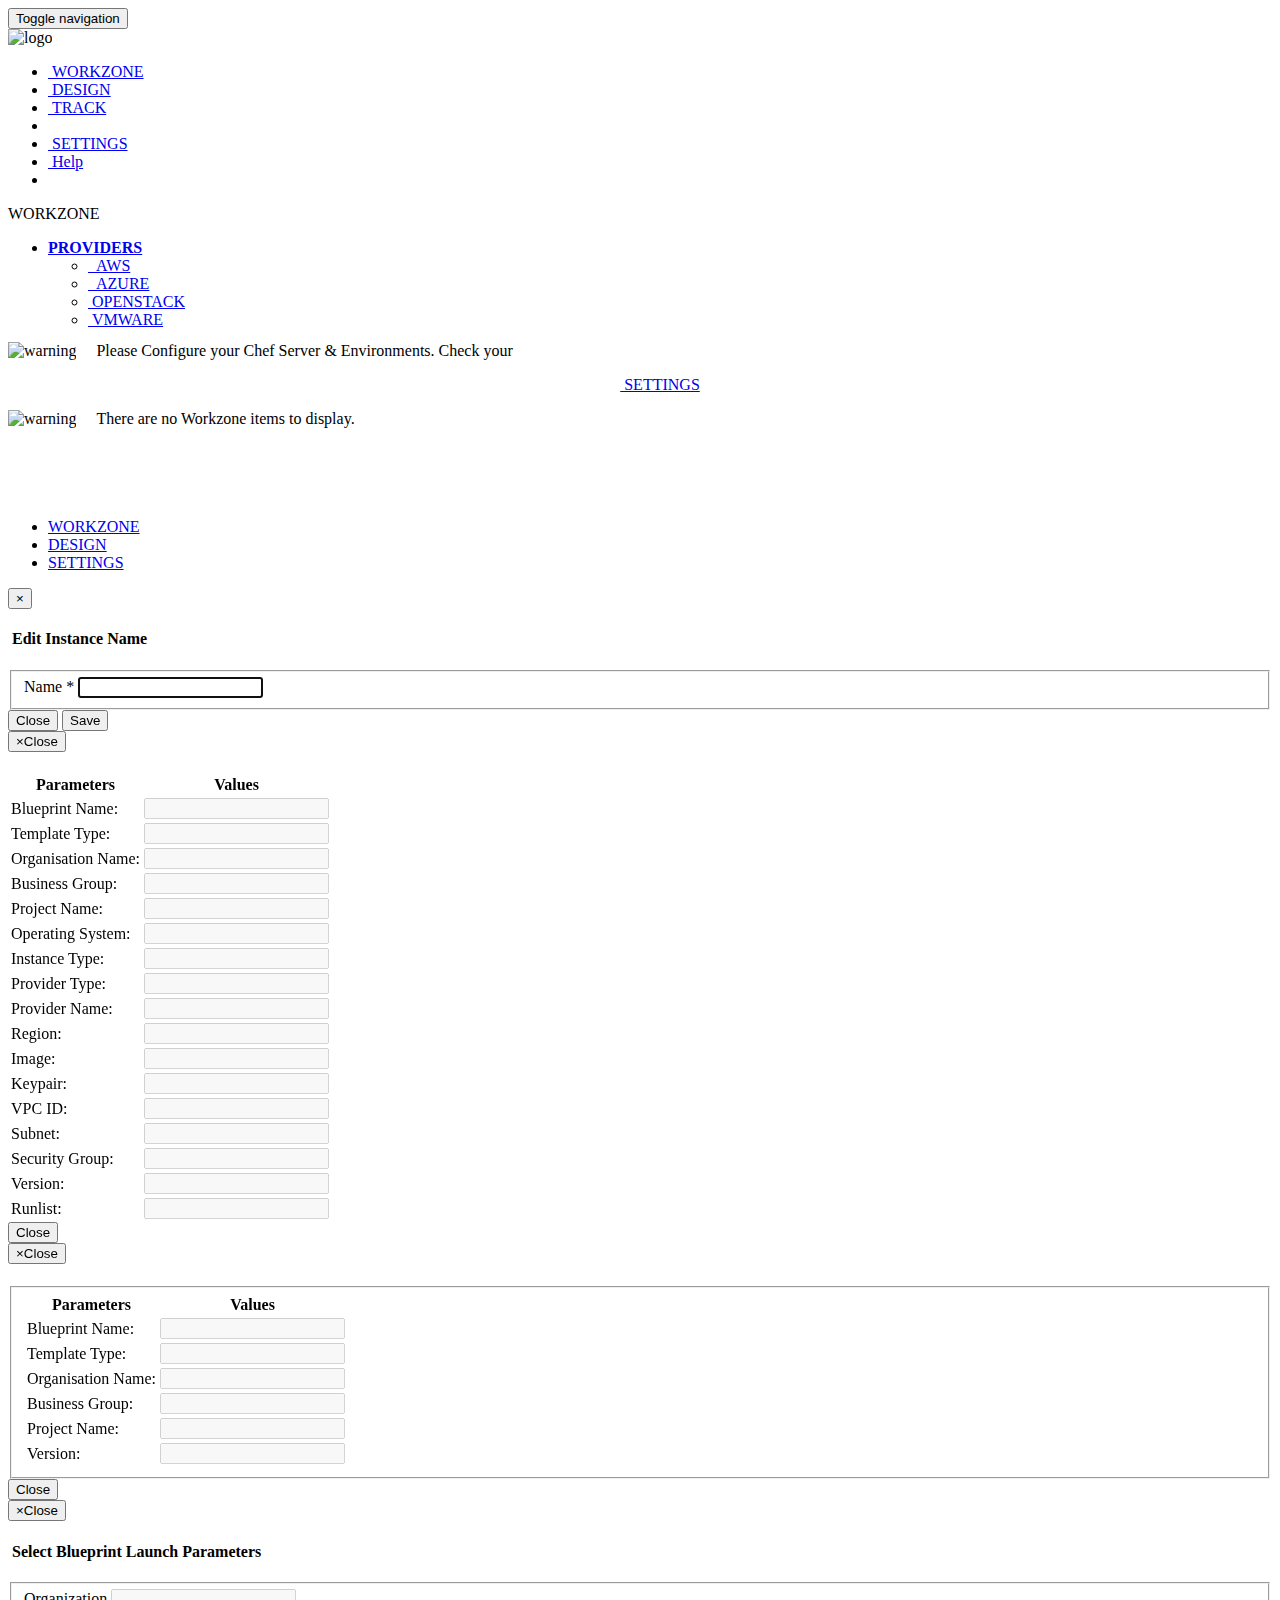
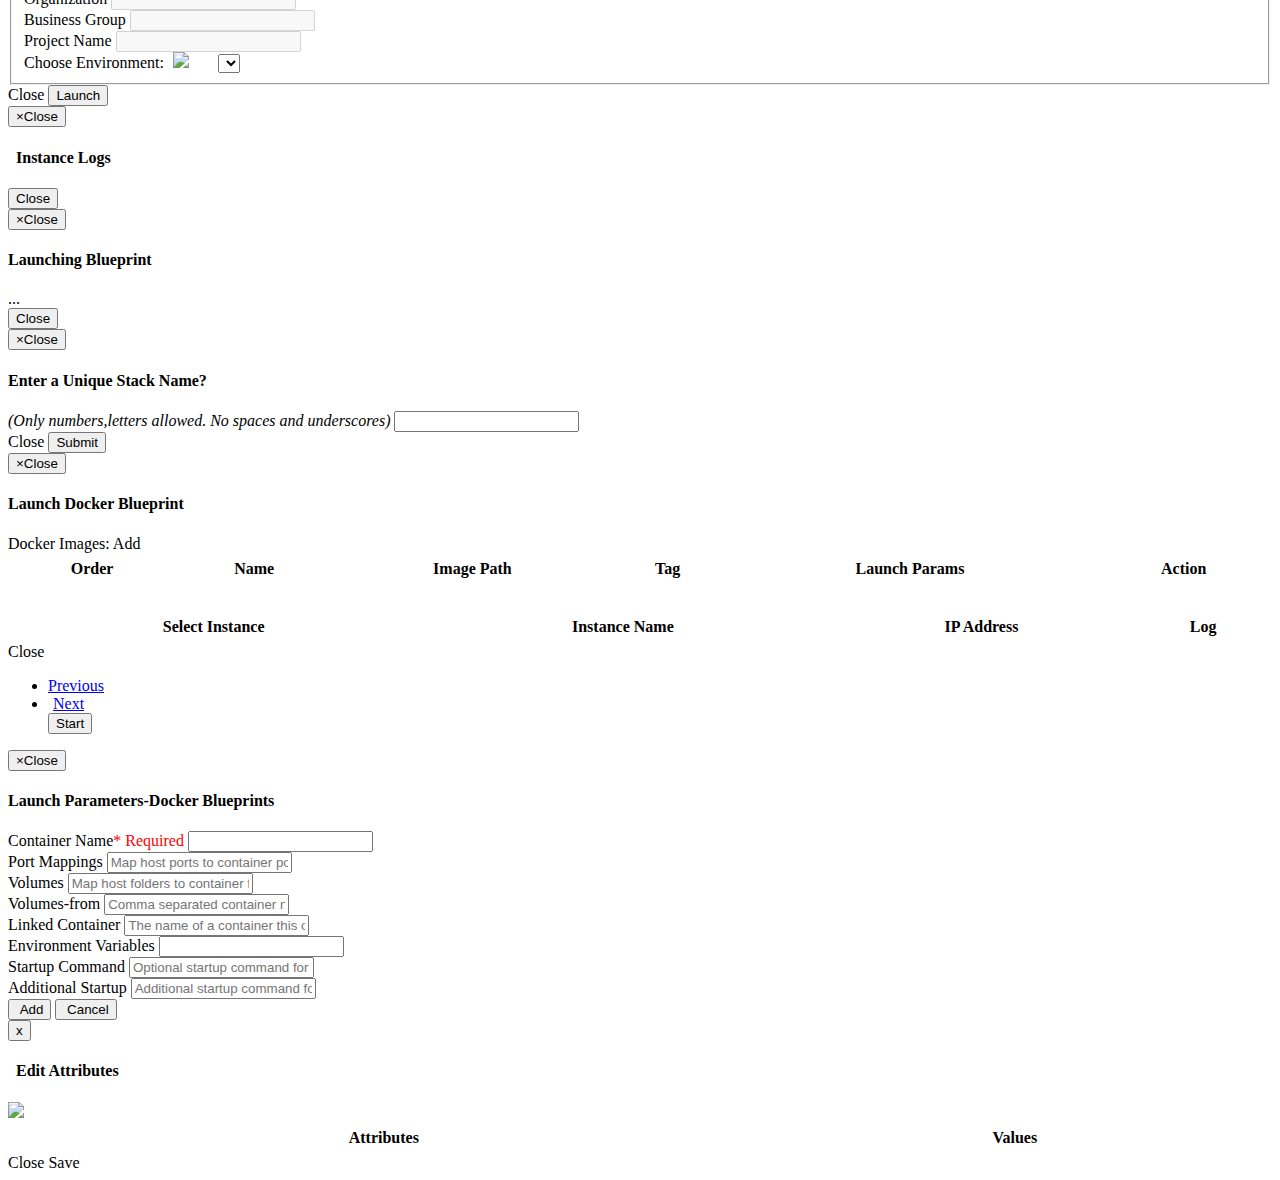
==== client/htmls/private/index.html @ 3e0afc17 "Included functional test settings" ====
<!DOCTYPE html>
<html lang="en-us">
  <head>
    <meta charset="utf-8">
    <title>Catalyst</title>
    <meta name="description" content="">
    <meta name="author" content="">
    <meta name="viewport" content="width=device-width, initial-scale=1.0, maximum-scale=1.0, user-scalable=no">
    <link rel="stylesheet" type="text/css" media="screen" href="css/bootstrap.css">
    <link rel="stylesheet" type="text/css" media="screen" href="css/catalyst.css">
    <link rel="stylesheet" type="text/css" media="screen" href="css/smartCustom.min.css">
    <link rel="stylesheet" type="text/css" media="screen" href="css/jquery.dataTables.min.css">
    <link rel="stylesheet" type="text/css" media="screen" href="css/jqueryUI.min.css">
    <link rel="stylesheet" type="text/css" media="screen" href="css/font-awesome.min.css">
    <link rel="stylesheet" href="js/jquery-filetree/jqueryFileTree.css" />
  </head>
  <body class="custom-theme">
    <!-- HEADER -->
    <!-- Header starts here -->
    <header>
      <nav class="navbar navbar-default">
        <div class="navbar-header">
          <button type="button" class="navbar-toggle collapsed" data-toggle="collapse" data-target="#bs-example-navbar-collapse-1">
          <span class="sr-only">Toggle navigation</span>
          <span class="icon-bar"></span>
          <span class="icon-bar"></span>
          <span class="icon-bar"></span>
          </button>
        </div>
        <div class="navbar-brand"><img src="img/logo.png" class="iconLogo" alt="logo"></div>
        <div class="collapse navbar-collapse" id="bs-example-navbar-collapse-1">
          <!--left side navbar-->
          <ul class="nav navbar-nav">
            <li class="left-projects-links hidden" data-target="#Workspace" navigation="Workspace,Workspace1">
              <a class="active navigationTab" id="workZoneNew" href="#" onclick="setleftnavigation(this,'org');">
              <i class="fa fa-credit-card"></i>&nbsp;WORKZONE 
              </a>
            </li>
            <!--design starts here-->
            <li class="left-projects-links hidden" id="designStyle" data-target="#blueprints"  navigation="blueprints">
              <a href="#ajax/Aws-Production.html" id="designNew" onclick="setleftnavigation(this,'Design');" class="navigationTab">
              <i class="fa fa-puzzle-piece"></i>&nbsp;DESIGN
              </a>
            </li>
            <!--track-->
            <li class="left-projects-links hidden" id="trackStyle" data-target="#Track" navigation="Track">
              <a class="dropdown-toggle navigationTab" href="#ajax/trackSettings.html" id="trackNew"  onclick="setleftnavigation(this,'Track');"><i class="fa fa-anchor"></i>&nbsp;TRACK</a>
            </li>
            <!--track ends here-->
            <!--right side navbar-->
            <span class="navRight">
              <li class="left-projects-links active" id="liuserinfo"></li>
              <!--Settings tab-->
              <li class="left-projects-links hidden" data-target="#Settings"   navigation="Settings">
                <a class="dropdown-toggle navigationTab" href="#ajax/Settings/Dashboard.html" id="settingsNew"  onclick="setleftnavigation(this,'Settings');"><i class="fa fa-cog"></i>&nbsp;SETTINGS</a>
              </li>
              <!--help-->
              <li class="left-projects-links"><a href="https://catalyst.readthedocs.org" target="_blank" id="dokuNew"><i class="fa fa-question"></i>&nbsp;Help</a>
              </li>
              <!--logout-->
              <li id="logout" class="btn-header transparent pull-right logouttop">
                <!-- ../auth/signout -->
                <span><a href="#" logoutlink="/auth/signout" title="Sign Out">
                <i class="fa fa-sign-out"></i>
                </a></span>
              </li>
            </span>
          </ul>
        </div>
      </nav>
    </header>
    <!--HEADER ends here -->
    <!-- Left panel : Navigation area -->
    <aside id="left-panel">
      <div id="Workspace1">
        <div class="leftSpaceStyle">
          <!--workzone hidden so that while navigating from angular workzone to any other jquery page the workzone on the left panel shouldn't show up-->
          <div class="hiddencollapse treeStyle hidden">WORKZONE</div>
        </div>
        <div id="tree" class="font-size-12"></div>
      </div>
      <!--for track-->
      <div id="trackShow" style="display:none;">
        <div class="leftSpaceStyle">
          <div class="hiddencollapse treeStyle">TRACK</div>
        </div>
        <div id="trackTree" class="font-size-12"></div>
      </div>
      <!--track ends here-->
      <div id="Settings_nav" style="display:none;">
        <div class="leftSpaceStyle">
          <div class="hiddencollapse treeStyle">SETTINGS</div>
        </div>
        <div id="setting_tree" class="font-size-12"></div>
      </div>
      <nav class="font-size-12">
        </ul>
        <ul class="menu-item-parentdemo" id="Workspace">
        </ul>
        <ul class="menu-item-parentdemo hidden" id="Track">
        </ul>
        <ul class="menu-item-parentdemo hidden" id="blueprints" providerselected="aws">
          <li class="active open">
            <a href="#" class="activeProviderOpen"><i class="fa fa-lg fa-fw fa-sitemap"></i><span class="menu-item-parent trackAlign"><strong>PROVIDERS</strong></span>
            </a>
            <ul class="visibleClass">
              <li>
                <a href="ajax/Aws-Production.html" onclick="$('#blueprints').attr('providerselected','aws');" class="devops_providers">
                  <div class="aws" title="AWS"><span class="menu-item-parent provider-images trackAlign">&nbsp;&nbsp;AWS</span></div>
                </a>
              </li>
              <li>
                <a href="ajax/DesignBlueprintAzure.html?provider=azure" onclick="$('#blueprints').attr('providerselected','azure');"  class="devops_providers">
                  <div class="azure" title="Azure"><span class="menu-item-parent provider-images trackAlign">&nbsp;&nbsp;AZURE</span></div>
                </a>
              </li>
              <li>
                <a href="ajax/DesignBlueprint.html?provider=os" onclick="$('#blueprints').attr('providerselected','openstack');"  class="devops_providers">
                  <div class="openstack" title="Open Stack"><span class="menu-item-parent provider-images trackAlign">&nbsp;OPENSTACK</span></div>
                </a>
              </li>
              <li>
                <a href="ajax/DesignBlueprintVmware.html?provider=vmware" onclick="$('#blueprints').attr('providerselected','vmware');" class="devops_providers">
                  <div class="vmware" title="Vmware"><span class="menu-item-parent provider-images trackAlign">&nbsp;VMWARE</span></div>
                </a>
              </li>
            </ul>
          </li>
        </ul>
      </nav>
      <span class="minifyme"> <i class="fa fa-arrow-circle-left hit"></i> </span>
    </aside>
    <!-- END NAVIGATION -->
    <!-- MAIN PANEL -->
    <div id="main" role="main">
      <!-- RIBBON -->
      <div id="ribbon">
        <div class="demo1">
          <div id="hide-menu" style="margin-top:-3px;">
            <span> <a href="javascript:void(0);" title="Collapse Menu">
            <i class="fa fa-sitemap txt-color-lightwhite"></i></a> </span>
          </div>
        </div>
        <!-- breadcrumb -->
        <ol class="breadcrumb">
          <!-- This is auto generated -->
        </ol>
      </div>
      <!-- MAIN CONTENT -->
      <div id="content">
      </div>
      <!--hiding the comment for no org available when the organization and environments are present-->
      <div id="noenvwarning" class="hidden alert alert-warning noEnvWarning">
        <img style="width:50px;height:40px" src="img/warning.png" alt="warning"/><span style="margin-left:20px;">Please Configure your Chef Server &amp; Environments. Check your</span>
        <ul style="list-style-type:none;text-align:center">
          <li class="left-projects-links hidden" data-target="#Settings" navigation="Settings">
            <a class="navigationTab" href="#ajax/Settings/Dashboard.html" id="settingsNewClick"  onclick="setleftnavigation(this,'Settings');">&nbsp;SETTINGS</a>
          </li>
        </ul>
      </div>
      <!--noEnv Error for consumer and designer-->
      <div id="noEnvError" class="hidden alert alert-warning noEnvWarningConsumerDesigner"><img style="width:50px;height:40px" src="img/warning.png" alt="warning"/><span style="margin-left:20px;">There are no Workzone items to display.</span>
      </div>
      <!--error ends-->
      <!-- END MAIN CONTENT -->
    </div>
    <!-- END MAIN PANEL -->
    <div id="shortcut" style="margin-left: 100px;margin-top: 90px;">
      <ul class="orgsList">
      </ul>
    </div>
    <!-- END SHORTCUT AREA -->
    <div id="main-collapse" style="margin-top: 50px;">
      <ul class="" style="width:100%">
        <li class="collapseActive">
          <a href="#ajax/Dev.html">WORKZONE</a>
        </li>
        <li>
          <a href="#ajax/Aws-Production.html">DESIGN</a>
        </li>
        <li>
          <a href="#ajax/Settings/OrgList.html"><span>SETTINGS</span></a>
        </li>
      </ul>
    </div>
    <!--modal for instance edit-->
    <div class="modal fade" id="modalforInstanceEdit" tabindex="-1" role="dialog" aria-labelledby="myModalLabel" aria-hidden="true" data-backdrop="static" data-keyboard="false">
      <div class="modal-dialog">
        <div class="modal-content">
          <form role="form" class="cmxform" id="instanceEditNew">
            <div class="modal-header">
              <button type="button" class="close" data-dismiss="modal" aria-label="Close"><span aria-hidden="true">&times;</span></button>
              <h4 class="modal-title">
                &nbsp;Edit Instance Name
              </h4>
            </div>
            <div class="modal-body">
              <fieldset>
                <div class="col-lg-6 col-md-6 col-sm-6">
                  <label for="instanceEditName">Name<span class="control-label redSpan">&nbsp;*</span></label>
                  <input type="text" name="instanceEditName" class="form-control" id="instanceEditName" autofocus/>
                </div>
                <input type="hidden" id="instanceIDHiddenInput">
              </fieldset>
            </div>
            <div class="modal-footer">
              <button type="button" class="btn btn-default" data-dismiss="modal">Close</button>
              <input type="submit" id="editSaveBTN" class="btn btn-primary" value="Save" />
            </div>
          </form>
        </div>
      </div>
    </div>
    <!--modal for instance edit ends-->
    <!--modal for blueprint read-->
    <div class="modal fade bs-example-modal-lg" id="modalForRead" tabindex="-1" role="dialog" aria-labelledby="myModalLabel" aria-hidden="true" data-backdrop="static">
      <div class="modal-dialog">
        <div class="modal-content">
          <div class="modal-header">
            <button type="button" class="close" data-dismiss="modal"><span aria-hidden="true">&times;</span><span class="sr-only">Close</span></button>
            <h4 class="modal-title" id="myModalLabel"></h4>
          </div>
          <div class="modal-body modalHeightHelp">
            <!--os and the 1st tier-->
            <table class="table table-bordered">
              <thead>
                <th class="paramStyle">Parameters</th>
                <th class="valueStyle">Values</th>
              </thead>
              <tbody>
                <tr>
                  <td class="tdStyleInfo">Blueprint Name:</td>
                  <td>
                    <input  id="blueprintNameInputNew" disabled="disabled" class="form-control">
                  </td>
                </tr>
                <tr>
                  <td class="tdStyleInfo">Template Type:</td>
                  <td>
                    <input id="blueprintTemplateType" disabled="disabled" class="form-control">
                  </td>
                </tr>
                <tr>
                  <td class="tdStyleInfo">Organisation Name:</td>
                  <td>
                    <input id="blueprintORG" disabled="disabled" class="form-control">
                  </td>
                </tr>
                <tr>
                  <td class="tdStyleInfo">Business Group:</td>
                  <td>
                    <input id="blueprintBU" disabled="disabled" class="form-control">
                  </td>
                </tr>
                <tr>
                  <td class="tdStyleInfo">Project Name:</td>
                  <td>
                    <input id="blueprintProject" disabled="disabled" class="form-control">
                  </td>
                </tr>
                <tr>
                  <td class="tdStyleInfo">Operating System:</td>
                  <td>
                    <input id="instanceOSNew" class="form-control" disabled="disabled">                                                      
                  </td>
                </tr>
                <tr>
                  <td class="tdStyleInfo">Instance Type:</td>
                  <td>
                    <input id="instancesizeNew" disabled="disabled" class="form-control">
                  </td>
                </tr>
                <tr>
                  <td class="tdStyleInfo">Provider Type:</td>
                  <td>
                    <input id="instanceProviderType" disabled="disabled" class="form-control">
                  </td>
                </tr>
                <tr>
                  <td class="tdStyleInfo">Provider Name:</td>
                  <td>
                    <input id="instanceProviderName" disabled="disabled" class="form-control">
                  </td>
                </tr>
                <tr>
                  <td class="tdStyleInfo">Region:</td>
                  <td>
                    <input id="instanceRegion" disabled="disabled" class="form-control">
                  </td>
                </tr>
                <tr>
                  <td class="tdStyleInfo">Image:</td>
                  <td>
                    <input id="instanceImage" disabled="disabled" class="form-control">
                  </td>
                </tr>
                <tr>
                  <td class="tdStyleInfo">Keypair:</td>
                  <td> 
                    <input id="instancekeyPair" disabled="disabled" class="form-control">
                  </td>
                </tr>
                <tr>
                  <td class="tdStyleInfo">VPC ID:</td>
                  <td>
                    <input id="instanceVPC" class="form-control" disabled="disabled">                                               
                  </td>
                </tr>
                <tr>
                  <td class="tdStyleInfo">Subnet:</td>
                  <td>
                    <input id="instanceSubnetId" class="form-control" disabled="disabled">                                          
                  </td>
                </tr>
                <tr>
                  <td class="tdStyleInfo">Security Group:</td>
                  <td>
                    <input id="instanceSecurityGroupId" class="form-control" disabled="disabled">
                  </td>
                </tr>
                <tr>
                  <td class="tdStyleInfo">Version:</td>
                  <td>
                    <input id="instanceVersion" class="form-control" disabled="disabled">                                    
                  </td>
                </tr>
                <tr>
                  <td class="tdStyleInfo">Runlist:</td>
                  <td>
                    <input id="instanceRunlist" class="form-control" disabled="disabled">                                           
                  </td>
                </tr>
              </tbody>
            </table>
          </div>
          <div class="modal-footer">
            <button type="button" class="btn btn-default btn-primary" data-dismiss="modal">Close</button>
          </div>
        </div>
      </div>
    </div>
    <!--modal for blueprint edit read-->
    <!--modal for blueprint read-->
    <div class="modal fade bs-example-modal-lg" id="modalForReadCFT" tabindex="-1" role="dialog" aria-labelledby="myModalLabel" aria-hidden="true" data-backdrop="static">
      <div class="modal-dialog">
        <div class="modal-content">
          <div class="modal-header">
            <button type="button" class="close" data-dismiss="modal"><span aria-hidden="true">&times;</span><span class="sr-only">Close</span></button>
            <h4 class="modal-title" class="titleCFTDocker" id="myModalLabel"></h4>
          </div>
          <div class="modal-body">
            <fieldset>
              <!--os and the 1st tier-->
              <table class="table table-bordered">
                <thead>
                  <th class="paramStyle">Parameters</th>
                  <th class="valueStyle">Values</th>
                </thead>
                <tbody>
                  <tr>
                    <td class="tdStyleInfo">Blueprint Name:</td>
                    <td>
                      <input  id="blueprintNameCFT" disabled="disabled" class="form-control">
                    </td>
                  </tr>
                  <tr>
                    <td class="tdStyleInfo">Template Type:</td>
                    <td>
                      <input id="blueprintTemplateTypeCFT" disabled="disabled" class="form-control">
                    </td>
                  </tr>
                  <tr>
                    <td class="tdStyleInfo">Organisation Name:</td>
                    <td>
                      <input id="blueprintORGCFT" disabled="disabled" class="form-control">
                    </td>
                  </tr>
                  <tr>
                    <td class="tdStyleInfo">Business Group:</td>
                    <td>
                      <input id="blueprintBUCFT" disabled="disabled" class="form-control">
                    </td>
                  </tr>
                  <tr>
                    <td class="tdStyleInfo">Project Name:</td>
                    <td>
                      <input id="blueprintProjectCFT" disabled="disabled" class="form-control">
                    </td>
                  </tr>
                  <tr>
                  <td class="tdStyleInfo">Version:</td>
                  <td>
                    <input id="instanceVersion" class="form-control" disabled="disabled">                                    
                  </td>
                </tr>
                </tbody>
              </table>
            </fieldset>
          </div>
          <div class="modal-footer">
            <button type="button" class="btn btn-default btn-primary" data-dismiss="modal">Close</button>
          </div>
        </div>
      </div>
    </div>

    <!--modal for blueprint launch parameters -->
     <div class="modal fade bs-example-modal-lg" id="modalSelectEnvironment" tabindex="-1" role="dialog" aria-labelledby="myModalLabel" aria-hidden="true" data-backdrop="static">
       <div class="modal-dialog">
         <div class="modal-content">
           <div class="modal-header">
             <button type="button" class="close" data-dismiss="modal"><span aria-hidden="true">&times;</span><span class="sr-only">Close</span></button>
             <h4 class="modal-title" id="myModalLabel"><i class="fa fa-list-ol txt-color-blue"></i>&nbsp;Select Blueprint Launch Parameters</h4>
           </div>
           <div class="modal-body">
           <fieldset>
             <div class="col-lg-6 col-md-6">
                 <label for="">Organization</label>
                 <input id="blueprintOrgEnv" disabled="disabled" class="form-control">
             </div>
             <div class="col-lg-6 col-md-6">
                 <label for="" class="">Business Group</label>
                 <input id="blueprintBuEnv" disabled="disabled" class="form-control">
             </div>
             <div class="col-lg-6 col-md-6 projectRepo">
                 <label for="" class="">Project Name
                 </label>
                 <input id="blueprintProEnv" disabled="disabled" class="form-control">
             </div>
             <div class="col-lg-6 col-md-6 projectRepo">
                 <label for=""  class="">Choose Environment:</label>
                 <label id="spinnerForEnv" class="hidden"><img  style="margin-left:5px;margin-right:25px;" src="img/select2-spinner.gif"></label>
                 <select id="envSelect" class="width-100 form-control">
                 </select>
             </div>
             <input type="hidden" id="selectedVersion"/>
           </fieldset>         
             </div>
             <div class="modal-footer">
                 <a type="button" class="btn btn-default btn-default" data-dismiss="modal">Close</a>
                 <button type="button" class="btn btn-default btn-primary launchBlueprintBtn" data-dismiss="modal">Launch</button>
              </div>
         </div>
       </div>
     </div>
     <!--modal ends here-->

<!--instance launching pad-->
<div class="modal fade" id="instanceLogModalContainer" tabindex="-1" style='z-index:1800' role="dialog" aria-labelledby="myModalLabel" aria-hidden="true" data-backdrop="static">
   <div class="modal-dialog">
      <div class="modal-content">
         <div class="modal-header">
            <button type="button" class="close" data-dismiss="modal"><span aria-hidden="true">&times;</span><span class="sr-only">Close</span></button>
            <h4 class="modal-title" id="myModalLabel">
               <i class="fa fa-bar-chart-o txt-color-blue"></i>&nbsp;&nbsp;Instance Logs
            </h4>
         </div>
         <div class="modal-body">
            <div class="logsArea font-size-12"></div>
         </div>
         <div class="modal-footer">
            <button type="button" class="btn btn-default btn-primary" data-dismiss="modal">Close</button>
         </div>
      </div>
   </div>
</div>

<!--modal for launching the blueprint-->
<div class="modal fade" id="launchResultContainer" tabindex="-1" role="dialog" aria-labelledby="myModalLabel" aria-hidden="true" data-backdrop="static">
   <div class="modal-dialog">
      <div class="modal-content">
         <div class="modal-header">
            <button type="button" class="close" data-dismiss="modal"><span aria-hidden="true">&times;</span><span class="sr-only">Close</span></button>
            <h4 class="modal-title" id="myModalLabel">Launching Blueprint</h4>
         </div>
         <div class="modal-body">
            ...
         </div>
         <div class="modal-footer">
            <button type="button" class="btn btn-default btn-primary" data-dismiss="modal">Close</button>
         </div>
      </div>
   </div>
</div>
<!--modal for blueprint laucnh ends here-->
<!--modal for CFT launch-->
<div class="modal fade" id="cftContainer" tabindex="-1" role="dialog" aria-labelledby="myModalLabel" aria-hidden="true" data-backdrop="static">
  <div class="modal-dialog">
    <div class="modal-content">
       <form role="form" class="cmxform" id="cftForm">
          <div class="modal-header">
             <button type="button" class="close" data-dismiss="modal"><span aria-hidden="true">&times;</span><span class="sr-only">Close</span></button>
             <h4 class="modal-title" id="myModalLabel">Enter a Unique Stack Name?</h4>
          </div>
          <div class="modal-body">
             <i>(Only numbers,letters allowed. No spaces and underscores)</i>
             <input type="text" uniqueconditionedby="cftInput" class="form-control" autofocus name="cftInput" id="cftInput"/>
          </div>
          <div class="modal-footer">
             <a type="button" class="btn btn-default" data-dismiss="modal">Close</a>
             <input type="submit" class="btn btn-default btn-primary" value="Submit">
          </div>
       </form>
    </div>
  </div>
</div>
    <!--modal for CFT Launch ends here-->
    <!--launching docker parameters-->
<div class="modal fade bs-example-modal-lg" id="launchDockerInstanceSelector" tabindex="-1" role="dialog" aria-labelledby="myModalLabel" aria-hidden="true" data-backdrop="static">
  <div class="modal-dialog modal-lg">
    <div class="modal-content">
      <div class="modal-header">
          <button type="button" class="close" data-dismiss="modal"><span aria-hidden="true">&times;</span><span class="sr-only">Close</span></button>
          <h4 class="modal-title" id="DockerLaunch">Launch Docker Blueprint</h4>
      </div>
      <div class="modal-body">
          <section id="wizard">
              <form id="commentForm" action="">
                  <div id="rootwizard">
                      <ul style="display:none">
                          <li><a href="#dockerTab1" data-toggle="tab">First</a></li>
                          <li><a href="#dockerTab2" data-toggle="tab">Second</a></li>
                      </ul>
                      <div class="tab-content">
                          <div class="tab-pane" id="dockerTab1">
                              <div style="margin:0px;">
                                  <div class="col-lg-12 col-md-12 fordocker" style="margin-top:5px;">
                                      <label for="category">Docker Images:
                                          </label>
                                      <a class="btn btn-primary adddockertemplate pull-right hidden" onclick="showdockertemplateadder();">Add</a>
                                      <table class="table table-striped table-bordered table-hover dataTable no-footer" id="compositeDockerImagesTable" cellpadding="5px" width="100%">
                                          <tr>
                                              <th>Order</th>
                                              <th>Name</th>
                                              <th>Image Path</th>
                                              <th>Tag</th>
                                              <th>Launch Params</th>
                                              <th>Action</th>
                                          </tr>
                                      </table>
                                  </div>
                              </div>
                          </div>
                          <div class="tab-pane" id="dockerTab2">
                              <div id="dockerinstancesselctorview" style="margin-top: 26px;">
                                  <table class="table table-striped table-bordered table-hover dataTable no-footer" id="dockerinstancesTable" cellpadding="5px" width="100%">
                                      <thead>
                                          <tr>
                                              <th class="text-center">Select Instance</th>
                                              <th class="text-center">Instance Name</th>
                                              <th class="text-center">IP Address</th>
                                              <th class="text-center">Log</th>
                                          </tr>
                                      </thead>
                                      <tbody></tbody>
                                  </table>
                              </div>
                              <div class="btn-group">
                                  <a type="button" class="btn btn-default btn-primary hidden" data-dismiss="modal">Close</a>
                              </div>
                          </div>
                          <ul class="pager wizard">
                              <li class="previous disabled"><a href="javascript:void(0);" class="btn btn-primary dockerModal previousModal" style="border-radius:0px">Previous</a></li>
                              <li class="next"><a href="javascript:void(0);" class="btn btn-primary dockerModal nextModal" style="border-radius:0px;margin-left:5px;">Next</a></li>
                              <button type="button" class="btn btn-primary nav nav-pills dockerinstancestart hidden dockerModal startModal"><span class="startBTN">Start</span></button>
                          </ul>
                      </div>
                  </div>
              </form>
          </section>
      </div>
    </div>
  </div>
</div>
    <!--launching docker parameter ends here-->

<div class="modal fade bs-example-modal-lg" id="myModalLabelDockerContainer" tabindex="-1" role="dialog" aria-labelledby="myModalLabel" aria-hidden="true" data-backdrop="static">
  <div class="modal-dialog modal-lg">
    <div class="modal-content">
      <div class="modal-header">
          <button type="button" class="close" data-dismiss="modal"><span aria-hidden="true">&times;</span><span class="sr-only">Close</span></button>
          <h4 class="modal-title" id="DockerLaunch">Launch Parameters-Docker Blueprints</h4>
      </div>
      <div class="modal-body dockerModalHeight">
          <section>
              <form id="dockerparamsform" action="">
                  <div style="margin:0px;">
                      <div class="col-lg-6 col-md-6">
                          <label for="category">Container Name<span style="color:red">*</span><span class="dockerparamrequired hidden" style="color:red">&nbsp;Required</span>
                          </label>
                          <input type="text" id="Containernamefield" name="namefield" class="required form-control" placeholder="" dockerparamkey="--name" onclick="$('.dockerparamrequired').addClass('hidden')">
                      </div>
                      <div class="col-lg-6 col-md-6">
                          <label for="category">Port Mappings</label>
                          <input type="text" id="Portmappingfield" name="Portmappingfield" class=" form-control" placeholder="Map host ports to container ports" dockerparamkey="-p">
                      </div>
                      <div class="col-lg-6 col-md-6 dockerModal">
                          <label for="category">Volumes</label>
                          <input type="text" id="Volumesfield" name="Volumesfield" class=" form-control" placeholder="Map host folders to container folders" dockerparamkey="-v">
                      </div>
                      <div class="col-lg-6 col-md-6 dockerModal">
                          <label for="category">Volumes-from</label>
                          <input type="text" id="Volumes-fromfield" name="Volumes-fromfield" class=" form-control" placeholder="Comma separated container names" dockerparamkey="--volumes-from">
                      </div>
                      <div class="col-lg-6 col-md-6 dockerModal">
                          <label for="category">Linked Container</label>
                          <input type="text" id="Linkedcontainerfield" name="Linkedcontainerfield" class=" form-control" placeholder="The name of a container this one links to" dockerparamkey="--link">
                      </div>
                      <div class="col-lg-6 col-md-6 dockerModal">
                          <label for="category">Environment Variables</label>
                          <input type="text" id="Environmentvariablesfield" name="Environmentvariablesfield" class=" form-control" placeholder="" dockerparamkey="-e">
                      </div>
                      <div class="col-lg-6 col-md-6 dockerModal">
                          <label for="category">Startup Command</label>
                          <input type="text" id="Startupcommandfield" name="Startupcommandfield" class=" form-control" placeholder="Optional startup command for the container" dockerparamkey="-c">
                      </div>
                      <div class="col-lg-6 col-md-6 dockerModal">
                          <label for="category">Additional Startup</label>
                          <input type="text" id="additionalStartupcommandfield" name="additionalStartupcommandfield" class=" form-control" placeholder="Additional startup command for the container" dockerparamkey="-exec">
                      </div>
                  </div>
              </form>
          </section>
      </div>
      <div class="modal-footer">
          <button type="button" class="btn btn-default btn-primary" onclick="if(generateDockerLaunchParams()!=''){$('#myModalLabelDockerContainer').modal('hide');}else{return(false);}"><i class="fa fa-save fa-1x"></i>&nbsp;Add</button>
          <button type="button" class="btn btn-default btn-primary" data-dismiss="modal">
          <i class="fa fa-undo fa-1x"></i>&nbsp;Cancel</button>
      </div>
    </div>
  </div>
</div>

<div aria-hidden="true" aria-labelledby="myModalLabel" role="dialog" tabindex="-1" id="editAttributesModalContainer" class="modal fade" data-backdrop="static">
    <div class="modal-dialog">
        <div class="modal-content">
            <div class="modal-header">
                <button aria-hidden="true" data-dismiss="modal" class="close" type="button">
                    x
                </button>
                <h4 class="modal-title">
                <i class="fa fa-eraser txt-color-blue"></i>&nbsp;&nbsp;Edit Attributes
                </h4>
            </div>
            <div class="modal-body no-padding">
                <div class="loadingContainer">
                    <img class="center-block loadingContainerimageCSS" src="img/loading.gif" />
                </div>
                <div class="errorMsgContainer loadingerrorMsgContainerCSS"></div>
                <form class="attributesEditFormArea padding10" action="">
                    <table id="attributesEditListArea" class="table table-striped table-bordered table-hover dataTable no-footer table-condensed tablesorter" cellpadding="5px" width="100%">
                        <thead>
                            <tr>
                                <th>Attributes</th>
                                <th>Values</th>
                            </tr>
                        </thead>
                        <tbody class="attributesEditTableBody">
                        </tbody>
                    </table>
                </form>
            </div>
            <div class="modal-footer">
                <a class="btn btn-default" data-dismiss="modal">Close</a>
                <a type="submit" class="btn btn-primary saveAttribBtn">Save</a>
            </div>
        </div>
        <!-- /.modal-content -->
    </div>
    <!-- /.modal-dialog -->
</div>



    
<script src="js/libs/jquery-2.0.2.min.js"></script>
<!--Authentication Setup through token-->
<script src="authSetup.js"></script>
<script src="js/libs/jquery-ui-1.10.3.min.js"></script>
<script src="js/libs/modernizr-2.5.3.min.js"></script>
<script src="js/select2.min.js"></script>
<script src="js/bootstrap-treeview.js"></script>

<script src="js/bootstrap/bootstrap.min.js"></script>
<!-- CUSTOM NOTIFICATION -->
<script src="js/notification/SmartNotification.min.js"></script>
<!-- JARVIS WIDGETS -->
<script src="js/smartwidgets/jarvis.widget.min.js"></script>
<script src="js/plugin/bootstrap-wizard/jquery.bootstrap.wizard.js"></script>
<script src="js/plugin/bootbox/bootbox.min.js"></script>

<script src="/private/js/jquery.dataTables.min.js"></script>
<script src="js/jquery.tablesorter.min.js"></script>
<script src="js/jquery.validate.min.js"></script>
<script src="js/additional-methods.min.js"></script>
<script src="/socket.io/socket.io.js"></script>
<script src="js/app.js"></script>

<script src="js/dev/dev.js"></script>
    
<!-- MAIN APP JS FILE -->
<script type="text/javascript">
var a, b, x;
String.prototype.capitalizeFirstLetter = function() {
    return this.charAt(0).toUpperCase() + this.slice(1);
}


$(document).ready(function() {
    var hasSettingsPermission = false;
    if (haspermission("settings", "read")) {
        hasSettingsPermission = true;
    }
    if (!hasSettingsPermission) {
        $('#settingsNew').addClass('hidden');
        $('#noenvwarning').addClass('hidden');
        $('#noEnvError').removeClass('hidden');
    }

    var hasDesignPermission = false;
    if (haspermission("design", "read")) {
        hasDesignPermission = true;
    }

    if (!hasDesignPermission) {
        $('#designNew').addClass('hidden');
        $('#noenvwarning').addClass('hidden');
        $('#noEnvError').removeClass('hidden');
    }
});


function foldTreeForSetting() {
    var list = $('#setting_tree').find('.fa-angle-down'),
        len = list.length;
    for (var i = 0; i < len; i++) {
        list.eq(i).trigger('click');
    }
}
/*Added for angular integration. To disable, turn off flag and remove authSetup.js*/
var isAngularIntegration = true;
function locationClick(){
  if(isAngularIntegration){
    window.location.href = "../../cat3/#/dashboard/workzone";
  }
}


function setleftnavigation(toplink, breadcrumbHeader) {
    var TabID = $(toplink).attr('id');
    if (TabID === "workZoneNew") {
        
        if(isAngularIntegration){
          var checkUrl = window.location.href;
          if(checkUrl.indexOf('ajax/Dev.html') !==-1){
            console.log('here');
          }else{
            locationClick();  
            return false;
          }
        }
        loadTreeFuncNew();
        $('#Settings_nav').hide();
        $('#Workspace1').show();
        $('#trackShow').hide();

    } else if (TabID === "designNew") {
        $('#selectOrgName').trigger('click');
        $('#Workspace1').hide();
        $('#Settings_nav').hide();
        $('#trackShow').hide();

    } else if (TabID === "settingsNew") {
        $('#tree').empty()
        $('#trackTree').empty();
        loadSettingsTree();
        foldTreeForSetting();
        $('#Workspace1').hide();
        $('#trackShow').hide();
        $('#Settings_nav').show();

    } else if (TabID === "settingsNewClick") {
        $('#tree').empty();
        $('#trackTree').empty();
        loadSettingsTree();
        foldTreeForSetting();
        $('#Workspace1').hide();
        $('#trackShow').hide();
        $('#Settings_nav').show();

    } else if (TabID === "trackNew") {
        $('#tree').empty();
        $('#trackTree').empty();
        getTrackTreeDetails();
        loadTrackTree();
        $('#Workspace1').hide();
        $('#Settings_nav').hide();
        $('#trackShow').show();
    }

    if ($(toplink).hasClass('active')) {
      if ($(toplink).attr('id') == 'workZoneNew') {
          selectEnv();
      }
      return;
    }
    $('.navigationTab').removeClass('active').find("i").removeClass('txt-color-blue');
    $(toplink).addClass('active').find('i').addClass('txt-color-blue');
    $('nav > ul').addClass('hidden'); //hiding all navigation elements
    var navbar = $(toplink).closest("li").attr('navigation');
    $('#Workspace1').addClass('hidden');
    if (navbar.length) {
        var navs = navbar.split(',');
        for (var i = 0; i < navs.length; i++) {
            $('#' + navs[i]).removeClass('hidden').css('display', '');
        }

    }
    if (breadcrumbHeader == 'org') {
        window.selectedOrgName = $('.orgSelected').find('span').text();
    } else {
        //Reverting the warning message when no org present
        $('#content').removeClass('hidden').removeAttr('style', 'height:100% !important');
        $('#noenvwarning').addClass('hidden');
        $('#noEnvError').addClass('hidden');
        $('ol.breadcrumb').removeClass('hidden');
        window.selectedOrgName = breadcrumbHeader;
    }
    //Setting local storage with last selected tab
    localStorage.setItem("lasttabselected", $(toplink).attr('id'));
    if ($(toplink).attr('id') == 'workZoneNew') {
      selectEnv();
    }
}

//Expanding the providers tree
var serviceURL = "../d4dMasters/";
window.selectedOrgName = $('.orgSelected').text().trim();
var SettingTreeJson = [{
        "name": "organizationsetup",
        "text": "Organization Setup",
        "icon": "fa fa-lg fa-fw fa-building",
        "nodetype": "org",
        "nodes": [{
            "name": "organizations",
            "text": "Organizations",
            "borderColor": "#000",
            "href": "#ajax/Settings/OrgList.html",
            "parent": "org",
            "nodetype": "OrgList",
            "selectable": true,
            "icon": "fa fa-lg fa-fw fa-building"

        }, {
            "name": "organizations",
            "text": "Business Groups",
            "borderColor": "#000",
            "href": "#ajax/Settings/ProductGroupList.html",
            "parent": "org",
            "nodetype": "ProductGroupList",
            "selectable": true,
            "icon": "fa fa-lg fa-fw fa-th"

        }, {
            "name": "organizations",
            "text": "Projects",
            "borderColor": "#000",
            "href": "#ajax/Settings/ProjectList.html",
            "parent": "org",
            "nodetype": "ProjectList",
            "selectable": true,
            "icon": "fa fa-lg fa-fw fa-tags"

        },{
            "name": "organizations",
            "text": "Environments",
            "borderColor": "#000",
            "href": "#ajax/Settings/EnvironmentConceptList.html",
            "selectable": true,
            "icon": "fa fa-lg fa-fw fa-tint",
            "parent": "devops",
            "nodetype": "EnvironmentConceptList"
        }],
        "borderColor": "#000",
        "selectable": false,
        "href": "javascript:void(0);"


    }, {
        "name": "config setup",
        "text": "Config Setup",
        "nodes": [{
            "name": "organizations",
            "text": "Chef Server",
            "borderColor": "#000",
            "href": "#ajax/Settings/ConfigManagementList.html",
            "selectable": true,
            "icon": "fa fa-lg fa-fw fa-random"
        }, {
            "name": "organizations",
            "text": "Puppet Server",
            "borderColor": "#000",
            "href": "#ajax/Settings/PuppetServerList.html",
            "selectable": true,
            "icon": "fa fa-lg fa-fw fa-random"

        }],
        "borderColor": "#000",
        "selectable": false,
        "href": "javascript:void(0);",
        "icon": "fa-lg fa-fw fa fa-tachometer"
    },  {
        "name": "devopssetup",
        "text": "DevOps Setup",
        "icon": "fa fa-lg fa-fw fa-qrcode",
        "nodetype": "devops",
        "nodes": [{
                "name": "organizations",
                "text": "Nexus Server",
                "borderColor": "#000",
                "href": "#ajax/Settings/NexusServerList.html",
                "selectable": true,
                "icon": "fa fa-lg fa-fw fa-random"

            }, {
                "name": "organizations",
                "text": "Docker",
                "borderColor": "#000",
                "href": "#ajax/Settings/DockerTemplatesList.html",
                "selectable": true,
                "icon": "fa fa-lg fa-fw fa-hdd-o"

            }, {
                "name": "organizations",
                "text": "Jenkins",
                "borderColor": "#000",
                "href": "#ajax/Settings/JenkinsConfigList.html",
                "selectable": true,
                "icon": "fa fa-lg fa-fw fa-link"

            },{
                "name": "organizations",
                "text": "Bitbucket",
                "borderColor": "#000",
                "href": "#ajax/Settings/BitbucketConfigList.html",
                "selectable": true,
                "icon": "fa fa-lg fa-fw fa-bitbucket"

            },{
                "name": "organizations",
                "text": "Octopus",
                "borderColor": "#000",
                "href": "#ajax/Settings/OctopusConfigList.html",
                "selectable": true,
                "icon": "fa fa-lg fa-fw fa-code"

            },{
                "name": "organizations",
                "text": "Jira",
                "borderColor": "#000",
                "href": "#ajax/Settings/JiraConfigList.html",
                "selectable": true,
                "icon": "fa fa-lg fa-fw fa-ticket"

            },{
                "name": "organizations",
                "text": "QA Portal",
                "borderColor": "#000",
                "href": "#ajax/Settings/FunctionalTestConfigList.html",
                "selectable": true,
                "icon": "fa fa-lg fa-fw fa-check"

            }, {
                "name": "organizations",
                "text": "Providers",
                "borderColor": "#000",
                "href": "#ajax/Settings/ProvidersList.html",
                "selectable": true,
                "icon": "fa fa-lg fa-fw fa-sitemap"
            }, {
                "name": "organizations",
                "text": "CMDB",
                "borderColor": "#000",
                "href": "#ajax/Settings/cmdbList.html",
                "selectable": true,
                "icon": "fa fa-lg fa-fw fa-database"
            },

        ],
        "borderColor": "#000",
        "selectable": false,
        "href": "javascript:void(0);"

    }, {
        "name": "usersetup",
        "text": "Users Setup",
        "icon": "fa fa-lg fa-fw  fa-tasks",
        "nodes": [{
            "name": "organizations",
            "text": "User Roles",
            "borderColor": "#000",
            "href": "#ajax/Settings/RolesList.html",
            "selectable": true,
            "icon": "fa fa-lg fa-fw fa-th-list"

        }, {
            "name": "organizations",
            "text": "Users",
            "borderColor": "#000",
            "href": "#ajax/Settings/UsersList.html",
            "selectable": true,
            "icon": "fa fa-lg fa-fw fa-user"

        }, {
            "name": "organizations",
            "text": "Teams",
            "borderColor": "#000",
            "href": "#ajax/Settings/TeamsList.html",
            "selectable": true,
            "icon": "fa fa-lg fa-fw fa-users"

        }],
        "borderColor": "#000",
        "selectable": false,
        "href": "javascript:void(0);"

    }, {
        "name": "gallerysetup",
        "text": "Gallery Setup",
        "icon": "fa fa-lg fa-fw fa-building",
        "nodes": [{
            "name": "templates",
            "text": "Template Types",
            "borderColor": "#000",
            "href": "#ajax/Settings/DesignTemplateTypesList.html",
            "selectable": true,
            "icon": "fa fa-lg fa-fw fa-files-o"

        }, {
            "name": "organizations",
            "text": "Templates",
            "borderColor": "#000",
            "href": "#ajax/Settings/TemplatesList.html",
            "selectable": true,
            "icon": "fa fa-lg fa-fw fa-files-o"

        }, {
            "name": "organizations",
            "text": "Service Command",
            "borderColor": "#000",
            "href": "#ajax/Settings/ServiceCommandList.html",
            "selectable": true,
            "icon": "fa fa-lg fa-fw fa-terminal"

        }, {
            "name": "organizations",
            "text": "VMImage",
            "borderColor": "#000",
            "href": "#ajax/Settings/ImagesList.html",
            "selectable": true,
            "icon": "fa fa-lg fa-fw fa-image"

        }],
        "borderColor": "#000",
        "selectable": false,
        "href": "javascript:void(0);"

    }, {
        "name": "track",
        "text": "Track Setup",
        "nodes": [{
            "name": "templates",
            "text": "Dashboards",
            "borderColor": "#000",
            "href": "#ajax/Settings/DashboardSettings.html",
            "selectable": true,
            "icon": "fa fa-lg fa-fw fa-files-o"
        }],
        "borderColor": "#000",
        "selectable": false,
        "href": "javascript:void(0);",
        "icon": "fa-lg fa-fw fa fa-tachometer"
    }, {
        "name": "userguide",
        "text": "User Information",
        "borderColor": "#000",
        "nodes": [{
            "name": "Guide",
            "text": "User Guide",
            "borderColor": "#000",
            "href": "ajax/Settings/Catalyst-Guide.html",
            "selectable": true,
            "icon": "fa fa-lg fa-fw fa-file-pdf-o",
            "target": "_blank",
        }, {
            "name": "Guide",
            "text": "Videos",
            "borderColor": "#000",
            "href": "#ajax/Settings/videos.html",
            "selectable": true,
            "icon": "fa fa-lg fa-fw fa-file-video-o",
        }],
        "selectable": false,
        "href": "javascript:void(0);",
        "icon": "fa-lg fa-fw fa fa-book"
    }

];

function loadSettingsTree() {
    $('#setting_tree').empty().treeview({
        data: SettingTreeJson,
        enableLinks: true,
        collapseIcon: 'fa fa-angle-down',
        expandIcon: 'fa fa-angle-right',
        levels: -1,
        onNodeSelected: function(event, node) {
            drawBreadCrumb1();
            event.stopPropagation();
        }
    });

}
var trackTree;

function getTrackTreeDetails() {
    $.ajax({
        type: "get",
        dataType: "json",
        async: false,
        url: '../track',
        success: function(data) {
            trackTree = [];

            for (var i = 0; i < data.length; i++) {
                trackTree.push({
                    "name": "data",
                    "text": data[i].type,
                    "icon": "icon fa fa-line-chart",
                    "nodetype": "data",
                    "nodes": [],
                    "borderColor": "#000",
                    "selectable": false,
                    "href": "javascript:void(0);"
                });
                for (var j = 0; j < data[i].itemUrls.length; j++) {
                    if (data[i].itemUrls[j].childItem.length > 0) {
                        trackTree[i].nodes.push({
                            "name": "parentData",
                            "text": data[i].itemUrls[j].name,
                            "borderColor": "#000",
                            "href": 'javascript:void(0)',
                            "parent": "data",
                            "data-href": data[i].itemUrls[j].url,
                            "nodetype": "parentNode",
                            "selectable": false,
                            "icon": "icon fa fa-lg fa-fw fa-files-o",
                            "nodes": []
                        });
                    } else {
                        trackTree[i].nodes.push({
                            "name": "parentData",
                            "text": data[i].itemUrls[j].name,
                            "borderColor": "#000",
                            "href": 'javascript:void(0)',
                            "parent": "data",
                            "data-href": data[i].itemUrls[j].url,
                            "nodetype": "parentNode",
                            "selectable": true,
                            "icon": "icon fa fa-lg fa-fw fa-files-o"
                        });
                    }
                    for (var k = 0; k < data[i].itemUrls[j].childItem.length; k++) {
                        trackTree[i].nodes[j].nodes.push({
                            "name": "childData",
                            "text": data[i].itemUrls[j].childItem[k].name,
                            "borderColor": "#000",
                            "href": 'javascript:void(0)',
                            "parent": "data",
                            "data-href": data[i].itemUrls[j].childItem[k].url,
                            "nodetype": "childType",
                            "selectable": true,
                            "icon": "fa fa-fw fa-1x fa-desktop"
                        });
                    }
                }
            }
        }
    })
}

function loadTrackTree() {
    $('#trackTree').treeview({
        data: trackTree,
        enableLinks: true,
        collapseIcon: 'fa fa-angle-down',
        expandIcon: 'fa fa-angle-right',
        levels: -1,
        onNodeSelected: function(event, node) {
            $("#content").empty();
            $("#content").attr('style', 'height: 100%!important').append('<iframe src=' + node['data-href'] + ' style="width: 101% ! important; height: 97%! important; border: medium none;"></iframe>');
            event.stopPropagation();
            event.preventDefault();
            event.stopPropagation();
            return false;
        }
    });
}

var treeData;

function getTreeData() {
    $.ajax({
        type: "get",
        dataType: "json",
        async: false,
        url: "../organizations/getTreeForbtv",
        success: function(data1) {
            treeData = data1;
        }
    });

}

function buildTree() {
    $('#tree').empty().treeview({
        data: treeData,
        enableLinks: true,
        collapseIcon: 'fa fa-angle-down',
        expandIcon: 'fa fa-angle-right',
        levels: 1,
        onNodeSelected: function(event, node) {

            window.selectedOrgName = $('li[data-nodeid="' + node.nodeId + '"]').first().find('a').first().attr('orgname');
            localStorage.setItem('selectedOrgName', $('li[data-nodeid="' + node.nodeId + '"]').first().find('a').first().attr('orgname'));
            localStorage.setItem('selectedOrgId', $('li[data-nodeid="' + node.nodeId + '"]').first().find('a').first().attr('orgid'));
            /*Description from the node*/
            localStorage.setItem("orgname", node.orgname);
            localStorage.setItem("projname", node.projname ? node.projname : node.text);
            localStorage.setItem("bgname", node.bgname);
            localStorage.setItem("envname", node.text);
            localStorage.setItem('itProjectActive', 'no');

            /*Draw the breadcrumb from ol*/
            var ol = $("#ribbon ol.breadcrumb");
            if (ol.children().length == 0) {
                drawBreadCrumb();
            }
            if (node.hasOwnProperty('itemtype') && node.itemtype === "proj") {
                localStorage.setItem('itProjectActive', 'yes');
            }

        }
    });
}

var loadTreeFuncNew = function(lazy) {
    if (lazy) {
        buildTree();
    } else {
        getTreeData();
        buildTree();
    }

}



function getUrlParameter(sParam) {
    var u = $('#workZoneNew').attr('href').split('?');
    var sPageURL = u[1];
    if (typeof sPageURL != 'undefined') {
        var sURLVariables = sPageURL.split('&');
        for (var i = 0; i < sURLVariables.length; i++) {
            var sParameterName = sURLVariables[i].split('=');
            if (sParameterName[0] == sParam) {
                return sParameterName[1];
            }
        }
    } else {
        //check local storage for last env clicked.
        var lastwzurl = localStorage.getItem("lastworkzoneurl");
        if (lastwzurl) {
            u = lastwzurl.split('?');
            sPageURL = u[1];
            if (typeof sPageURL != 'undefined') {
                var sURLVariables = sPageURL.split('&');
                for (var i = 0; i < sURLVariables.length; i++) {
                    var sParameterName = sURLVariables[i].split('=');
                    if (sParameterName[0] == sParam) {
                        return sParameterName[1];
                    }
                }
            } else
                return ('');

        } else
            return ('');
    }
    return ('');
}

$(document).keypress("l", function(e) {
    if (e.ctrlKey && e.altKey && (String.fromCharCode(e.which) === 'l' || String.fromCharCode(e.which) === 'L')) {
        window.open('/private/catlog.html', 'Catalyst Log');
    }
});



window.getUrlParams = function(url) {
    var urlParams = {};
    var indexOfQues = url.lastIndexOf("?");
    if (indexOfQues != -1) {
        var sub = url.substring(indexOfQues + 1);
        console.log(sub);
        var params = sub.split('&')
        for (var i = 0; i < params.length; i++) {
            var paramParts = params[i].split('=');
            urlParams[paramParts[0]] = paramParts[1];
        }
    }
    return urlParams;

};

function selectFirstEnvironment() {
    var $workspaceTree = $('#Workspace1');
    var $orgLink = $workspaceTree.find('a[itemtype="org"][bgId][projId][envId]');
    if ($orgLink.length) {
        $orgLink = $orgLink.first().click();
        var $bgLink = $workspaceTree.find('a[rowid="' + $orgLink.attr('bgId') + '"]').click();
        var $projLink = $workspaceTree.find('a[rowid="' + $orgLink.attr('projId') + '"]').click();
        var $envLink = $workspaceTree.find('a[rowid="' + $orgLink.attr('envId') + '"]');
        $('#workZoneNew').attr('href', $envLink.attr('href'));
        $envLink.click();
        return true;
    } else {
        $('#workZoneNew').attr('href', '#');
        return false;
    }
}

function selectEnv() {
    var $workspaceTree = $('#Workspace1');
    var url = localStorage.getItem("lastworkzoneurl");
    if (!url) {
        url = window.location.href;
    }
    var urlParams = getUrlParams(url);
    console.log(urlParams);
    var $orgLink;

    var envFound = false;
    if (urlParams.envid && urlParams.org && urlParams.bg && urlParams.projid) { //finding env
        var treeNodes = [];

        $orgLink = $workspaceTree.find('a[itemtype="org"][rowid="' + urlParams.org + '"]');
        if ($orgLink.length) {
            $orgLink.click();
            treeNodes.push($orgLink);

        }
        var $bgLink = $workspaceTree.find('a[rowid="' + urlParams.bg + '"]');
        if ($bgLink.length) {
            $bgLink.click();
            treeNodes.push($bgLink);
        }
        var $projLink = $workspaceTree.find('a[rowid="' + urlParams.projid + '"]');
        if ($projLink.length) {
            $projLink.click();
            treeNodes.push($projLink);
        }
        var $envLink = $workspaceTree.find('a[rowid="' + urlParams.envid + '"]');
        if ($envLink.length) {
            //$envLink = $envLink.first().click();
            console.log('ancor a ==>', $envLink.attr('href'));
            $('#workZoneNew').attr('href', $envLink.attr('href'));
            treeNodes.push($envLink);
            envFound = true;
        }
        if (!envFound) {
            console.log('treenodes', treeNodes);
            for (var i = treeNodes.length - 1; i >= 0; i--) {
                treeNodes[i].click();
            }
            loadTreeFuncNew(true);
            envFound = selectFirstEnvironment();
        }


    } else {
        //not found ... trying to find first element in any org
        envFound = selectFirstEnvironment();
    }
    if (!envFound) {
        $('#content').addClass('hidden');
        $('#noenvwarning').removeClass('hidden');
        $('ol.breadcrumb').addClass('hidden');
    } else {
        $('#content').removeClass('hidden').removeAttr('style', 'height:100% !important');
    }
}

//Renavigate to the tab that was previously selected.
checkandnavigatetotab = function() {
    //has tab in LS
    var ltab = localStorage.getItem("lasttabselected");
    if (ltab) {
        $('#' + ltab).trigger('click');
        drawBreadCrumb();
    } else { //will be a first time load
        console.log('selecting first env');
        $('#workZoneNew').trigger('click');
    }
};
//Commented for angular integration
if (isAngularIntegration) {
//Angular Change - condition added for manual refresh error when the user is in some settings page and refreshes it.
  var tabSelected;
  var url = window.location.href;
  if (tabSelected = $('#settingsNew').attr('id')) {
    if (url.indexOf('#ajax/Settings/') !== -1) {
        window.location = '#ajax/Settings/Dashboard.html';
    }
  }
  if(tabSelected = $('#designNew').attr('id')) {
    if (url.indexOf('#ajax/DesignBlueprintAzure.html') !== -1 || url.indexOf('#ajax/DesignBlueprint.html')!== -1 || url.indexOf('#ajax/DesignBlueprintVmware.html') !== -1) {
        window.location = '#ajax/Aws-Production.html';
    } 
  }
} else{
  checkandnavigatetotab();
}
loadSettingsTree();
foldTreeForSetting();
</script>
<script src="js/blueprintLaunch.js"></script>
<script src="js/blueprintCommon.js"></script>
<script src="js/chefmodalcommon.js"></script>
<script src="js/jquerytemplatemin.js"></script>
<script src="/private/js/settingscommon.js"></script>
<script src="/private/js/selectorCompnetBlueprint.js" type="application/javascript"></script>
</body>
</html>
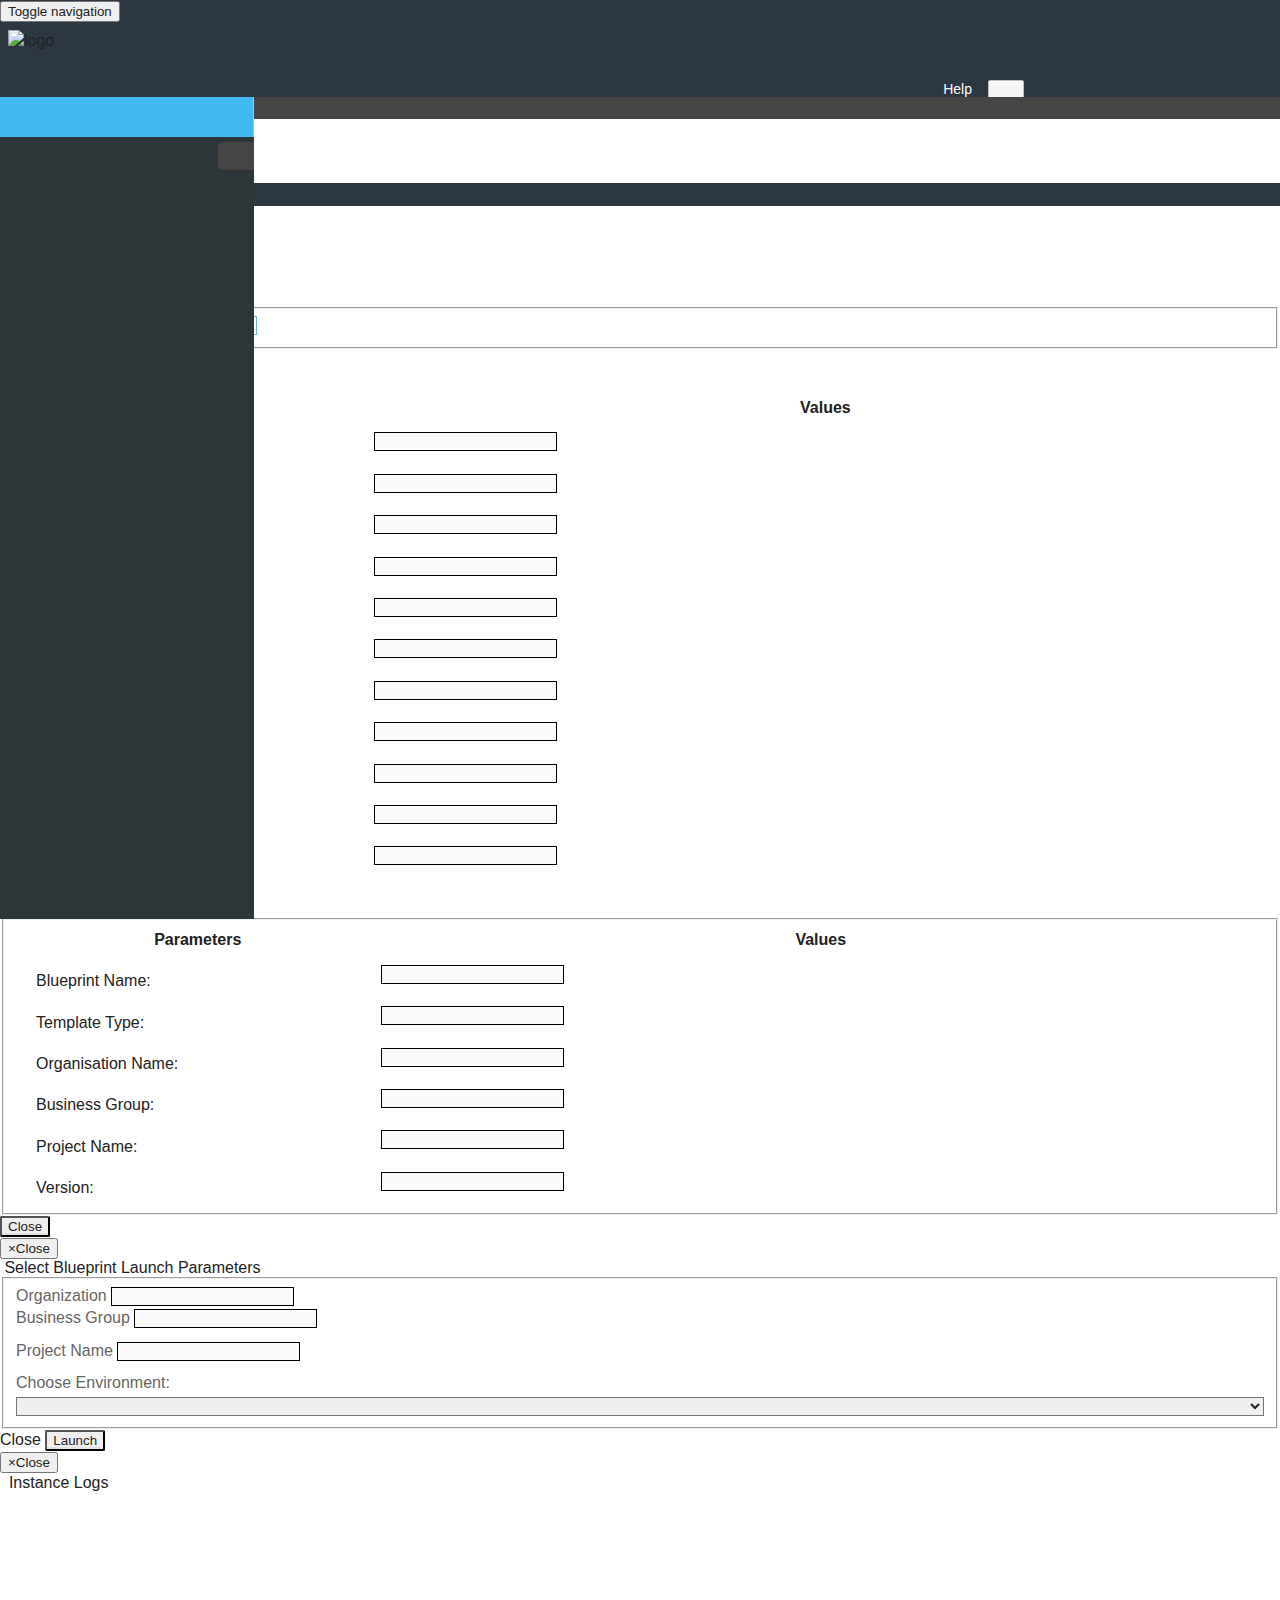
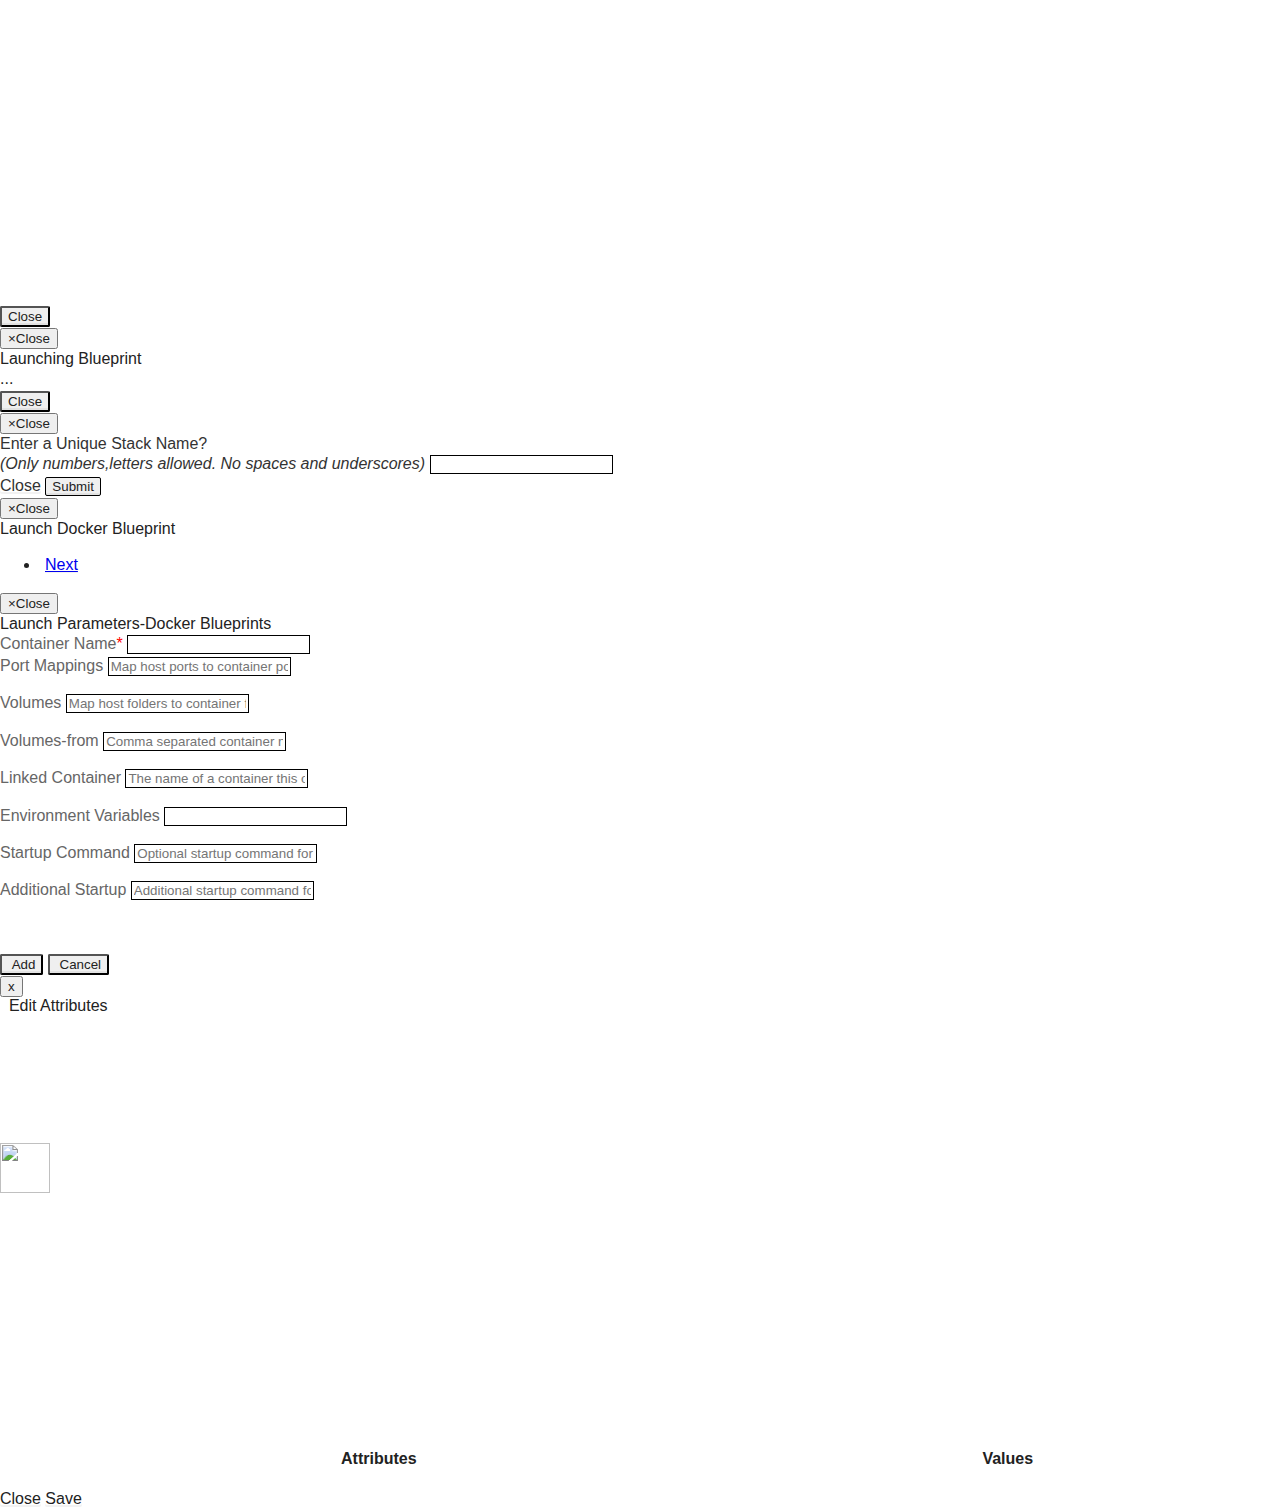
==== commit 1a23ca9e: "Included maximize for cicd dashboard" ====
--- a/client/htmls/private/index.html
+++ b/client/htmls/private/index.html
@@ -85,6 +85,8 @@
           <div class="hiddencollapse treeStyle">TRACK</div>
         </div>
         <div id="trackTree" class="font-size-12"></div>
+        <div id="trackzoomicon" class="zoomout trackzoomicondiv hidden" onclick="zoomdashboard(this);">
+        </div>
       </div>
       <!--track ends here-->
       <div id="Settings_nav" style="display:none;">
@@ -1202,10 +1204,27 @@
             event.stopPropagation();
             event.preventDefault();
             event.stopPropagation();
+            if(node['data-href'].indexOf('#/dashboard/') > 0){
+             // alert('yep' + node['data-href']);
+              $('#trackzoomicon').append('[+]').attr('title','Maximize').toggleClass('hidden',6500);
+
+            }
             return false;
         }
     });
 }
+
+var zoomdashboard = function(icondiv){
+  //find out if zoom-out or in
+  $('body').toggleClass('zoom');
+  if($('body').hasClass('zoom')){ //zoomed
+      $('#trackzoomicon').empty().append('[-]').attr('title','Restore');
+  }
+  else{
+    $('#trackzoomicon').empty().append('[+]').attr('title','Maximize');
+  }
+}
+
 
 var treeData;
 
--- a/client/htmls/private/css/catalyst.css
+++ b/client/htmls/private/css/catalyst.css
@@ -0,0 +1,4556 @@
+.tableMoreInfo {
+    position: relative;
+    left: 32%;
+}
+.legendCustom {
+    border: 0 none !important;
+    padding: 0 !important;
+    width: auto !important;
+    margin-bottom: 0 !important;
+    font-size: 15px !important;
+    color: #666 !important;
+}
+.fieldsetCustom {
+    border: 1px solid #dddddd !important;
+    margin: 0 2px !important;
+    padding: 0.35em 0.625em 0.75em !important;
+}
+.updateupgrade {
+    background: url("../img/updateupgrade.png");
+    background-repeat: no-repeat;
+    height: 24px;
+    padding-left: 36px !important;
+    padding-top: 6px !important;
+    background-position: 4px 2px;
+    font-size: 12px;
+}
+.carousel-inner {
+    overflow: auto !important;
+    min-height: 400px !important;
+}
+.showmenuAppTaskAnchor {
+    background-color: #ffffff;
+    border-color: #40baf1 !important;
+    background-repeat: no-repeat;
+    float: right;
+    border-radius: 50% !important;
+    height: 26px;
+    width: 26px;
+    margin-left: 10px;
+    margin-top: 4px;
+    margin-right: 6px;
+}
+.showmenuAppTaskAnchorI {
+    color: #40baf1 ! important;
+    font-size: 16px;
+    margin-top: 3px;
+}
+.menuAppLinkSpan {
+    color: rgb(44, 55, 66);
+    font-weight: bold;
+    padding: 10px;
+    font-size: 11px;
+}
+.menuTaskSpan {
+    color: rgb(44, 55, 66);
+    font-weight: bold;
+    padding: 10px;
+    font-size: 11px;
+}
+.paddingleft32 {
+    padding-left: 32px;
+}
+.fontsize11 {
+    font-size: 11px;
+}
+.menuAppTask {
+    position: absolute;
+    width: 150px;
+    z-index: 1;
+    margin-top: 15px;
+    background: none repeat scroll 0 0 #ffffff !important;
+    border: 2px solid #40baf1;
+    min-height: 100px;
+    box-shadow: 0 4px 10px rgba(0, 0, 0, 0.3);
+}
+.menuAppTask:after,
+.menuAppTask:before {
+    bottom: 100%;
+    left: 88%;
+    border: solid transparent;
+    content: " ";
+    height: 0;
+    width: 0;
+    position: absolute;
+    pointer-events: none;
+}
+.menuAppTask:after {
+    border-color: rgba(136, 183, 213, 0);
+    border-bottom-color: #ffffff;
+    border-width: 15px;
+    margin-left: -15px;
+}
+.menuAppTask:before {
+    border-color: rgba(194, 225, 245, 0);
+    border-bottom-color: #40baf1;
+    border-width: 18px;
+    margin-left: -18px;
+}
+#tasksLists_length {
+    display: none;
+}
+.assignedRunlists {
+    border: 1px solid #dddddd;
+    list-style: none outside none;
+    height: 150px;
+    overflow-y: auto;
+    margin-bottom: 10px !important;
+}
+.assignedRunlistTable {
+    margin-top: 5px;
+    text-decoration: none;
+    margin-left: 3px;
+}
+.applicationNameCSS {
+    text-align: center;
+    width: 30px;
+    font-weight: bold;
+    color: white;
+}
+.margin-left40per {
+    margin-left: 40% !important;
+}
+.pointereventsDisabled {
+    pointer-events: none;
+}
+.pointereventsEnabled {
+    pointer-events: visible;
+}
+.loadingcookbookandroles {
+    float: right !important;
+    margin-right: 10px !important;
+}
+.loadCookbookroleslabel {
+    font-weight: bold;
+    height: 36px;
+}
+.loadingContainerGap {
+    height: 20px;
+}
+.loadingContainerimageCSS {
+    height: 50px;
+    width: 50px;
+    margin-top: 10%;
+    margin-bottom: 10%;
+}
+.loadingContainerimageInspectCSS {
+    height: 50px;
+    width: 50px;
+}
+.loadingerrorMsgContainerCSS {
+    font-size: 14px;
+    height: 100px;
+    padding-top: 10px;
+    text-align: center;
+}
+.footerfixed {
+    bottom: 0px;
+    position: fixed;
+}
+.bordermargintop0 {
+    border-top: 0px !important;
+    margin-top: 0px !important;
+}
+.padding10 {
+    padding: 10px !important;
+}
+.selectedNodesTaskCSS {
+    border: 1px solid #dddddd;
+    list-style: none outside none;
+    height: 153px;
+    overflow-y: auto;
+    margin-top: 5px!important;
+}
+.selectedNodesJenkinsTaskCSS {
+    border: 1px solid #dddddd;
+    list-style: none outside none;
+    height: 94px;
+    overflow-y: auto;
+    margin-top: 5px!important;
+}
+.selectedNodesCustomTaskCSS {
+    border: 1px solid #dddddd;
+    list-style: none outside none;
+    height: 200px;
+    overflow-y: auto;
+}
+.editAttributesBtnCSS {
+    padding: 0px 4px !important;
+    margin-left: 3px !important;
+    border-radius: 5px !important;
+}
+.bordersolidgrey {
+    border: 1px solid #ddd;
+}
+.divtablemarginpadding {
+    margin-left: 15px !important;
+    padding-top: 15px !important;
+}
+.margin0 {
+    margin: 0px !important;
+}
+.margin15 {
+    margin: 15px !important;
+}
+.margintop15 {
+    margin-top: 15px !important;
+}
+.margintop20 {
+    margin-top: 20px !important;
+}
+.margintop35 {
+    margin-top: 35px !important;
+}
+.margintop-56 {
+    margin-top: -56px !important;
+}
+.marginleft15 {
+    margin-left: 15px !important;
+}
+.marginbottom4 {
+    margin-bottom: 4px !important;
+}
+.searchCookbooksRolesLabel {
+    width: 80%;
+    margin-bottom: 8px !important;
+}
+.searchTaskLabel {
+    width: 80%;
+    margin-bottom: 8px !important;
+}
+.runlistLabel {
+    font-size: 16px;
+    margin-bottom: 20px !important;
+}
+.selectCookbooksandRecipesdiv {
+    width: 80%;
+}
+.selectTasksdiv {
+    width: 80%;
+}
+.selectCookbooksandRecipes {
+    height: 250px !important;
+    width: 100% !important;
+    margin-bottom: 10px !important;
+    border-width: 1px 1px 1px 2px;
+    border-style: solid;
+    border-color: #ccc !important;
+}
+.selectavailbleTask {
+    height: 250px !important;
+    width: 100% !important;
+    margin-bottom: 10px !important;
+    border-width: 1px 1px 1px 2px;
+    border-style: solid;
+    border-color: #ccc !important;
+}
+.cookbook {
+    background: url("../img/cookbook.png");
+    background-repeat: no-repeat;
+    height: 24px;
+    padding-left: 36px !important;
+    padding-top: 6px !important;
+    background-position: 4px 2px;
+    font-size: 12px;
+}
+.roles {
+    background: url("../img/recipe.png");
+    background-repeat: no-repeat;
+    height: 24px;
+    padding-left: 34px !important;
+    padding-top: 6px !important;
+    background-position: 4px 2px;
+    font-size: 12px;
+}
+.runlistTemplate {
+    background: url("../img/recipe.png");
+    background-repeat: no-repeat;
+    height: 24px;
+    padding-left: 34px !important;
+    padding-top: 6px !important;
+    background-position: 4px 2px;
+    font-size: 12px;
+}
+.taskimg {
+    background: url("../img/tasksmall.png");
+    background-repeat: no-repeat;
+    height: 24px;
+    padding-left: 36px !important;
+    padding-top: 6px !important;
+    background-position: 4px 2px;
+    font-size: 12px;
+}
+.taskimgchef {
+    background: url("../img/chef.png");
+    background-repeat: no-repeat;
+    height: 24px;
+    padding-left: 36px !important;
+    padding-top: 6px !important;
+    background-position: 4px 3px;
+    font-size: 12px;
+    background-size: 24px auto;
+}
+.taskimgpuppet {
+    background: url("../img/puppeticon.png");
+    background-repeat: no-repeat;
+    height: 24px;
+    padding-left: 36px !important;
+    padding-top: 6px !important;
+    background-position: 4px 3px;
+    font-size: 12px;
+    background-size: 24px auto;
+}
+.taskimgjenkins {
+    background: url("../img/jenkins.png");
+    background-repeat: no-repeat;
+    height: 24px;
+    padding-left: 36px !important;
+    padding-top: 6px !important;
+    background-position: 4px 2px;
+    font-size: 12px;
+    background-size: 18px auto;
+}
+.marginleft12 {
+    margin-left: 12px;
+}
+.marginleft5 {
+    margin-left: 5% !important;
+}
+.fontsize13 {
+    font-size: 13px !important;
+}
+.anchorAdd {
+    border-radius: 50% !important;
+    height: 32px;
+    width: 32px;
+    margin-bottom: 15px !important;
+}
+.anchorAddi {
+    font-size: 14px !important;
+}
+.anchorRemove {
+    border-radius: 50% !important;
+    height: 32px;
+    margin-top: 15px !important;
+    width: 32px;
+}
+.anchorRemovei {
+    font-size: 14px !important;
+}
+.anchorUp {
+    border-radius: 50% !important;
+    height: 32px;
+    width: 32px;
+    margin-bottom: 15px !important;
+}
+.anchorUpi {
+    font-size: 14px !important;
+}
+.anchorDown {
+    border-radius: 50% !important;
+    height: 32px;
+    margin-top: 15px !important;
+    width: 32px;
+}
+.anchorDowni {
+    font-size: 14px !important;
+}
+.font-size18 {
+    font-size: 18px !important;
+    margin-top: 4px;
+}
+.indicatorStopped {
+    background-image: url('../img/indicator_stopped.png');
+    background-repeat: no-repeat;
+}
+.indicatorStarted {
+    background-image: url('../img/indicator_started.png');
+    background-repeat: no-repeat;
+}
+.appcardDropdown {
+    -moz-border-bottom-colors: none;
+    -moz-border-left-colors: none;
+    -moz-border-right-colors: none;
+    -moz-border-top-colors: none;
+    background: none repeat scroll 0 0 rgb(255, 255, 255);
+    border-color: rgb(255, 255, 255) rgb(255, 255, 255) #ddd;
+    border-image: none;
+    border-style: solid;
+    border-width: 1px 1px 2px;
+    color: #666;
+    float: right;
+    font-size: 11px;
+}
+.paddingtopbottom10 {
+    padding-top: 7px;
+    padding-bottom: 7px;
+}
+.width50borderradius50 {
+    width: 50%;
+    padding: 4px 0 !important;
+    border-radius: 50% !important;
+}
+.width40borderradius50Deploy {
+    width: 40%;
+    padding: 4px 0 !important;
+    border-radius: 50% !important;
+}
+.btn-black {
+    background-color: #2c3638;
+    color: white;
+}
+.btn-black:hover,
+.btn-black:focus {
+    background-color: #2c3638;
+    color: white;
+}
+.btn-black:active {
+    background-color: #2c3638;
+    color: white;
+}
+.width100 {
+    width: 100%;
+    padding: 4px 0 !important;
+    box-shadow: 0 0px 0 rgba(0, 0, 0, 0.05) inset !important;
+}
+.applogslinksBackground {
+    background-color: #e7e7e7;
+    height: 97%;
+    margin-left: 2px;
+    width: 98%;
+    padding-top: 20px;
+    text-align: center;
+}
+.applogslinksBorder {
+    border-width: 0 0 2px 0;
+    height: 60px;
+}
+.appperflinksBorder {
+    border-width: 0 2px 0 0;
+    height: 60px;
+}
+.codehealthlinksBackground {
+    background-color: #e7e7e7;
+    height: 96%;
+    margin-top: 2px;
+    width: 98%;
+    padding-top: 20px;
+    text-align: center;
+}
+.codehealthlinksBorder {
+    border-width: 2px 2px 0 0;
+    height: 60px;
+    margin-top: -2px;
+}
+.uiperflinksBackground {
+    background-color: #e7e7e7;
+    height: 94%;
+    width: 98%;
+    padding-top: 20px;
+    text-align: center;
+}
+.uiperflinksBorder {
+    border-width: 0;
+    height: 60px;
+    margin-top: 2px;
+}
+.ApplinksColor {
+    color: #3276b1;
+    font-size: 11px;
+}
+.paddingleftright0 {
+    padding-left: 0px !important;
+    padding-right: 0px !important;
+}
+.paddingleft0 {
+    padding-left: 0px !important;
+}
+.paddingright0 {
+    padding-right: 0px !important;
+}
+.paddingleftright4 {
+    padding-left: 4px;
+    padding-right: 4px;
+}
+.padding7 {
+    padding: 7px;
+}
+.font-size12 {
+    font-size: 12px !important;
+}
+.btnBuild {
+    width: 100%;
+    font-size: 10px;
+    padding: 1px !important;
+}
+.btnDeploy {
+    width: 100%;
+    font-size: 10px;
+    padding: 1px !important;
+}
+.btnTest {
+    width: 100%;
+    font-size: 10px;
+    padding: 1px !important;
+}
+.greenBuild {
+    width: 64px;
+    font-size: 10px;
+}
+.redBuild {
+    width: 64px;
+    font-size: 10px;
+}
+.greenDeploy {
+    width: 74px;
+    font-size: 10px;
+}
+.redDeploy {
+    width: 74px;
+    font-size: 10px;
+}
+.greenTest {
+    width: 56px;
+    font-size: 10px;
+    padding-left: 4px !important;
+}
+.redTest {
+    width: 56px;
+    font-size: 10px;
+    padding-left: 4px;
+}
+.appCardBorder {
+    border-color: white;
+    border-style: solid;
+}
+.btn-green {
+    background-color: #04B404;
+}
+.btn-green:hover,
+.btn-green:focus {
+    background-color: #04B404;
+}
+.btn-green:active {
+    background-color: #04B404;
+}
+.btn-red {
+    background-color: red;
+}
+.btn-red:hover,
+.btn-red:focus {
+    background-color: red;
+}
+.btn-red:active {
+    background-color: red;
+}
+.btn-white {
+    background-color: #ffffff;
+}
+.btn-white:hover,
+.btn-white:focus {
+    background-color: #ffffff;
+}
+.btn-white:active {
+    background-color: #ffffff;
+}
+.builLogsContainer {
+    height: 400px;
+    overflow-x: hidden;
+    overflow-y: auto;
+}
+.appCardLoadingContainer {
+    display: none;
+}
+.light-grey {
+    background-color: #d0d0d0 !important;
+}
+.role-Selectedcard-app {
+    border: 1px solid #40baf1 !important;
+    border-radius: 12px;
+    box-shadow: 0 4px 10px rgba(0, 0, 0, .3);
+}
+.minheight130 {
+    min-height: 130px;
+    padding-left: 10px;
+}
+.minheight120 {
+    min-height: 120px;
+}
+@media (min-width: 992px) {
+    .modal-lg {
+        width: 900px;
+    }
+}
+.padding-left0 {
+    padding-left: 0px !important;
+}
+.sshShellBtn {
+    background-image: url('../img/galleryIcons/sshIcon.png');
+    background-repeat: no-repeat;
+    float: left;
+    height: 28px;
+    width: 32px;
+}
+.rdpIcondisable {
+    background-image: url('../img/galleryIcons/rsz_rdp.png');
+    background-repeat: no-repeat;
+    float: left;
+    height: 30px;
+    width: 100%;
+    margin-top: 2px;
+}
+.actionbuttonStartdisable {
+    background-image: url('../img/galleryIcons/rsz_start_icon.png');
+    background-repeat: no-repeat;
+    float: left;
+    height: 27px;
+    width: 100%;
+    margin-top: 0px;
+}
+.sshIcondisable {
+    background-image: url('../img/galleryIcons/rsz_sshicon.png');
+    background-repeat: no-repeat;
+    float: left;
+    height: 28px;
+    width: 32px;
+}
+.actionbuttonChefClientRundisable {
+    background-image: url("../img/galleryIcons/rsz_chefimport.png");
+    background-repeat: no-repeat;
+    float: left;
+    height: 28px;
+    margin-left: 4px;
+    width: 28px;
+}
+#customRow .actionbuttonChefClientRundisable {
+    position: relative;
+    left: 32%;
+}
+.actionbuttonShutdowndisable {
+    background-image: url('../img/galleryIcons/rsz_shut_down.png');
+    background-repeat: no-repeat;
+    float: left;
+    height: 27px;
+    width: 100%;
+}
+.margin-top40 {
+    margin-top: 40px !important;
+}
+.chefClientRunlistImageCP {
+    background-image: url('../img/galleryIcons/Chefimport.png');
+    background-repeat: no-repeat;
+    float: left;
+    height: 28px;
+    width: 30px;
+    margin-top: 1px;
+}
+.puppetClientRunlistImageCP {
+    background-repeat: no-repeat;
+    float: left;
+    height: 28px;
+    width: 30px;
+    margin-top: 1px;
+}
+.txt-color-white {
+    color: #fff!important;
+}
+.border-color {
+    border: 1px solid #e5e5e5;
+}
+.margintopbottom {
+    margin-top: 4px !important;
+    margin-bottom: 4px !important;
+}
+.hidden-menu .minifyme,
+.minified #tree {
+    display: none;
+}
+.redSpan {
+    color: red;
+}
+.jarviswidget {
+    margin: 0 0 30px;
+    position: relative;
+    -khtml-border-radius: 0;
+    border-radius: 0;
+    padding: 0;
+}
+.jarviswidget>div {
+    float: left;
+    width: 100%;
+    position: relative;
+    font-size: 13px;
+    -khtml-border-radius: 0;
+    border-radius: 0;
+    margin: 0;
+    border-width: 0px 0px 0px;
+    border-style: solid;
+    border-top: 0;
+    border-right-color: #CCC!important;
+    border-bottom-color: #CCC!important;
+    border-left-color: #CCC!important;
+    padding: 13px 13px 0;
+}
+.jarviswidget .widget-body {
+    min-height: 100px;
+    position: relative;
+    padding-bottom: 13px;
+}
+.widget-toolbar.no-border {
+    border-left: 0;
+}
+.widget-body.no-padding {
+    margin: -13px -13px 0;
+}
+.jarviswidget>div {
+    background-color: #fff!important;
+}
+.clearfix:after,
+.clearfix:before,
+.inner-spacer:after,
+.inner-spacer:before,
+.jarviswidget-editbox:after,
+.jarviswidget-editbox:before,
+.jarviswidget:after,
+.jarviswidget:before,
+.jarviswidget>div:after,
+.jarviswidget>div:before {
+    content: "\0020";
+    display: block;
+    height: 0;
+    overflow: hidden;
+    font-size: 0;
+    line-height: 0;
+    visibility: hidden;
+}
+.clearfix:after,
+.inner-spacer:after,
+.jarviswidget-editbox:after,
+.jarviswidget:after,
+.jarviswidget>div:after {
+    clear: both;
+}
+.clearfix,
+.inner-spacer:after,
+.jarviswidget,
+.jarviswidget-editbox,
+.jarviswidget>div {
+    zoom: 1;
+}
+.widget-toolbar {
+    display: inline-block;
+    float: right;
+    width: auto;
+    height: 32px;
+    line-height: 32px;
+    position: relative;
+    border-left: 1px solid rgba(0, 0, 0, .09);
+    cursor: pointer;
+    padding: 0 8px;
+    text-align: center;
+}
+.widget-toolbar>:first-child {
+    text-align: left;
+}
+@-webkit-keyframes loading {
+    0% {
+        background-position: 0 -400px;
+    }
+    100% {
+        background-position: -7px -400px;
+    }
+}
+@-ms-keyframes loading {
+    0% {
+        background-position: 0 -400px;
+    }
+    100% {
+        background-position: -7px -400px;
+    }
+}
+@keyframes loading {
+    0% {
+        background-position: 0 -400px;
+    }
+    100% {
+        background-position: -7px -400px;
+    }
+}
+div.dataTables_length {
+    position: absolute;
+    right: 13px;
+    top: -38px;
+}
+div.dataTables_length select {
+    width: 60px;
+    padding: 3px;
+    font-size: 13px;
+}
+div.dataTables_filter {
+    position: absolute;
+    left: 10px;
+    top: -38px;
+}
+div.dataTables_filter input {
+    padding: 2px 8px;
+    font-size: 13px;
+}
+@media screen and (max-width: 450px) and (max-width: 767px) {
+    #divSmallBoxes {
+        position: fixed;
+        width: 90%;
+        right: 0;
+        top: 0;
+    }
+}
+a:active,
+a:focus,
+a:hover,
+button,
+button:active,
+button:focus,
+embed,
+input::-moz-focus-inner,
+object {
+    outline: 0;
+}
+h1,
+h2,
+h3,
+h4 {
+    margin: 0;
+    font-family: "Open Sans", Arial, Helvetica, Sans-Serif;
+    font-weight: 300;
+}
+.page-title {
+    margin: 12px 0 28px;
+}
+.page-title span {
+    font-size: 16px;
+    color: #333;
+    display: inline-block;
+    vertical-align: 1px;
+}
+label {
+    font-weight: 400;
+}
+:focus {
+    outline: 0!important;
+}
+.uneditable-input:focus,
+input[type=color]:focus,
+input[type=date]:focus,
+input[type=datetime-local]:focus,
+input[type=datetime]:focus,
+input[type=email]:focus,
+input[type=month]:focus,
+input[type=number]:focus,
+input[type=password]:focus,
+input[type=search]:focus,
+input[type=tel]:focus,
+input[type=text]:focus,
+input[type=time]:focus,
+input[type=url]:focus,
+input[type=week]:focus,
+select:focus,
+textarea:focus {
+    outline: 0;
+    outline: thin dotted \9;
+    -webkit-box-shadow: none!important;
+    box-shadow: none!important;
+}
+.form-control,
+.form-controlSelect,
+.input-lg,
+.input-sm,
+.input-xs {
+    border-radius: 0!important;
+}
+.input-xs {
+    height: 24px;
+    padding: 2px 10px;
+    font-size: 11px;
+    line-height: 1.5;
+}
+.btn-xs {
+    padding: 1px 5px;
+}
+.btn-sm {
+    padding: 6px 10px 5px;
+}
+.btn-lg {
+    padding: 10px 16px;
+}
+.no-space {
+    margin: 0;
+}
+.no-space>[class*=col-] {
+    margin: 0!important;
+    padding-right: 0;
+    padding-left: 0;
+}
+#content {
+    padding: 7px 10px;
+    position: relative;
+    left: 0;
+    height: 91.6%!important;
+    height: calc(100% - 98px) !important;
+    overflow-y: auto;
+    overflow-x: hidden;
+}
+body.container {
+    position: relative;
+    padding: 0;
+    border-left: 1px solid #bfbfbf;
+    border-right: 1px solid #bfbfbf;
+    -webkit-box-shadow: 0 2px 70px rgba(0, 0, 0, .45);
+    box-shadow: 0 2px 70px rgba(0, 0, 0, .45);
+}
+.no-content-padding {
+    margin: -10px -14px 0 -14px;
+}
+.no-padding {
+    padding: 0!important;
+}
+.no-padding>pre {
+    margin: 30px;
+}
+.no-padding-bottom {
+    padding-bottom: 0!important;
+}
+.padding-5 {
+    padding: 5px!important;
+}
+.padding-7 {
+    padding: 7px!important;
+}
+.padding-10 {
+    padding: 10px!important;
+}
+.padding-top-10 {
+    padding-top: 10px!important;
+}
+h1 {
+    letter-spacing: -1px;
+    font-size: 24px;
+    margin: 10px 0;
+}
+h1 small {
+    font-size: 18px;
+    font-weight: 300;
+    letter-spacing: -1px;
+}
+.lead {
+    font-size: 19px;
+}
+h2 {
+    letter-spacing: -1px;
+    font-size: 22px;
+    margin: 20px 0;
+    line-height: normal;
+}
+h3 {
+    display: block;
+    font-size: 19px;
+    font-weight: 400;
+    margin: 20px 0;
+    line-height: normal;
+}
+h4 {
+    line-height: normal;
+}
+h5 {
+    font-size: 17px;
+    font-weight: 300;
+    margin: 10px 0;
+    line-height: normal;
+}
+h6 {
+    font-size: 15px;
+    margin: 10px 0;
+    font-weight: 700;
+    line-height: normal;
+}
+.text-align-center,
+.text-center {
+    text-align: center!important;
+}
+.bordered {
+    border: 1px solid rgba(0, 0, 0, .2);
+}
+.bordered:hover {
+    border: 1px solid rgba(0, 0, 0, .4);
+}
+#left-panel {
+    position: absolute;
+    z-index: 1;
+    width: 254px;
+    display: block;
+    background: #2c3638;
+    background: -webkit-gradient(linear, left top, right top, color-stop(99%, #2c3638), color-stop(100%, #2c3638));
+    background: -webkit-linear-gradient(left, #2c3638 99%, #2c3638 100%);
+    background: -webkit-gradient(linear, top left, top right, from(#2c3638), to(#2c3638));
+    background: linear-gradient(to right, #2c3638 99%, #2c3638 100%);
+    height: 91.4%!important;
+    float: left;
+}
+#main {
+    display: block;
+    margin-left: 254px;
+    height: 91.6%!important;
+}
+#ribbon {
+    min-height: 6%;
+    background: #474544;
+    padding: 0 13px;
+    position: relative;
+}
+@media (min-width: 1600px) {
+    #ribbon {
+        min-height: 4%;
+        background: #474544;
+        padding: 0 13px;
+        position: relative;
+    }
+}
+#ribbon .breadcrumb {
+    display: inline-block;
+    margin: 0;
+    padding: 11px 34px 11px 0!important;
+    background: 0 0;
+    vertical-align: top;
+}
+#ribbon .breadcrumb,
+#ribbon .breadcrumb a {
+    color: #BBB!important;
+    text-decoration: none!Important;
+}
+#ribbon .breadcrumb li:last-child,
+#ribbon .breadcrumb>.active {
+    color: #E4E4E4;
+}
+nav ul li a:active {
+    background: #616161!important;
+}
+nav ul .active>a {
+    color: #fff!important;
+    position: relative;
+}
+nav ul li.active>a:before {
+    font-family: FontAwesome;
+    display: block;
+    height: 27px;
+    line-height: normal;
+    width: 27px;
+    position: absolute;
+    right: -21px;
+    font-size: 20px;
+    color: #eee;
+}
+nav ul li.active.open>a:before {
+    content: ""
+}
+nav ul li a {
+    line-height: normal;
+    font-size: 14px;
+    padding: 16px 10px 10px 11px;
+    color: #a8a8a8;
+    display: block;
+    font-weight: 400;
+    text-decoration: none!important;
+}
+nav ul li a:focus {
+    color: #c9c9c9;
+}
+nav ul li a:hover {
+    color: #fff;
+    text-decoration: none;
+}
+nav ul span.menu-item-parent {
+    display: inline-block;
+    margin: 0;
+    padding: 0;
+}
+nav ul li.open>a,
+nav ul li.open>a b {
+    color: #fff!important;
+}
+nav>ul>li>a>i {
+    margin-right: 5px;
+    width: 15px;
+    display: inline-block;
+    text-align: center;
+    position: relative;
+}
+nav ul li li {
+    border-bottom: 0;
+    position: relative;
+}
+nav>ul>li>ul::before {
+    content: "";
+    display: block;
+    position: absolute;
+    z-index: 1;
+    left: 23px;
+    top: 0;
+    bottom: 0;
+    border-left: 1px solid #7A7A7A;
+}
+nav>ul ul li::before {
+    content: "";
+    display: block;
+    position: absolute;
+    width: 8px;
+    left: 23px;
+    top: 16px;
+    border-top: 1px solid #7A7A7A;
+    z-index: 1;
+}
+nav>ul ul ul li::before {
+    content: "";
+    display: block;
+    position: absolute;
+    width: 18px;
+    left: 10px;
+    top: 17px;
+    border-top: 1px solid transparent;
+}
+nav>ul ul li a i {
+    font-size: 14px!important;
+    width: 18px!important;
+    text-align: center!important;
+}
+nav>ul>li:hover>ul::before,
+nav>ul>li:hover>ul>li::before {
+    border-color: #ACACAC!important;
+}
+nav ul ul {
+    margin: 0;
+    display: none;
+    background: rgba(69, 69, 69, .6);
+    padding: 7px 0;
+}
+nav ul ul ul {
+    background: 0 0;
+    padding: 0;
+}
+nav ul ul li {
+    margin: 0;
+    padding: 0;
+}
+nav ul ul li>a {
+    padding-left: 42px;
+    font-size: 14px;
+    font-weight: 400;
+    outline: 0;
+}
+nav ul ul li>a:hover {
+    background-color: rgba(69, 69, 69, .8);
+    color: #fff;
+}
+nav ul ul ul li a {
+    color: #bfbfbf;
+    padding: 8px 10px 8px 70px;
+    font-size: 14px;
+}
+nav ul ul ul li a:hover {
+    background-color: #4C4F53;
+    color: #fff;
+}
+nav ul ul ul ul li a {
+    padding-left: 90px;
+}
+nav ul ul b {
+    color: #B3B3B3;
+}
+nav ul ul>li:hover b {
+    color: #D5D9E2;
+}
+.form-control {
+    box-shadow: none!important;
+    -webkit-box-shadow: none!important;
+}
+.form-control:focus {
+    border-color: #66afe9!important;
+    outline: 0;
+}
+.form-controlSelect {
+    box-shadow: none!important;
+    -webkit-box-shadow: none!important;
+}
+.form-controlSelect:focus {
+    border-color: #66afe9!important;
+    outline: 0;
+}
+.form-actions {
+    display: block;
+    padding: 13px 14px 15px;
+    border-top: 1px solid rgba(0, 0, 0, .1);
+    background: rgba(249, 249, 249, .9);
+    margin-left: -13px;
+    margin-right: -13px;
+    margin-bottom: -13px;
+    text-align: right;
+}
+.nav-tabs>li>a>.fa {
+    opacity: .5;
+}
+.nav-tabs>li.active>a .badge,
+.nav-tabs>li.active>a .label,
+.nav-tabs>li.active>a>.fa {
+    opacity: 1;
+}
+.nav-tabs>li>a {
+    border-radius: 0;
+    color: #333;
+}
+.nav-tabs>li.active>a {
+    -webkit-box-shadow: 0 -2px 0 #57889c;
+    box-shadow: 0 -2px 0 #40baf1;
+    border-top-width: 0!important;
+    margin-top: 1px!important;
+    font-weight: 700;
+}
+.tabs-left>.nav-pills,
+.tabs-left>.nav-tabs {
+    float: left;
+    margin-right: 19px;
+    border-right: 1px solid #ddd;
+}
+.tabs-below>.nav-tabs,
+.tabs-left>.nav-tabs,
+.tabs-right>.nav-tabs {
+    border-bottom: 0;
+}
+.pill-content>.pill-pane,
+.tab-content>.tab-pane {
+    display: none;
+}
+.pill-content>.active,
+.tab-content>.active {
+    display: block;
+}
+.nav-tabs.bordered+.tab-content {
+    border: 1px solid #ddd;
+    border-top: 0;
+}
+.btn,
+a:link,
+button {
+    -webkit-tap-highlight-color: rgba(169, 3, 41, .5);
+}
+#logo-group *,
+.tree-view,
+.tree-view *,
+.minified .menu-item-parent {
+    -webkit-box-sizing: content-box;
+    -moz-box-sizing: content-box;
+    box-sizing: content-box;
+}
+.tree-view {
+    display: block;
+    font-size: 12px;
+    min-height: 4%;
+    line-height: 39px;
+    color: #fff;
+    border: solid transparent;
+    border-width: 1px 0;
+    -webkit-box-shadow: inset 1px 1px 0 rgba(0, 0, 0, .1), inset 0 -1px 0 rgba(0, 0, 0, .07);
+    box-shadow: inset 1px 1px 0 rgba(0, 0, 0, .1), inset 0 -1px 0 rgba(0, 0, 0, .07);
+    width: 100%;
+    margin: 0!important;
+    border-bottom: 1px solid #525151;
+}
+.tree-view a,
+.tree-view strong {
+    text-transform: capitalize;
+    font-size: 14px;
+    display: inline-block;
+    color: #A8A8A8;
+    text-decoration: none;
+}
+.tree-view a:hover,
+.tree-view strong {
+    color: #fff;
+}
+.tree-view span {
+    height: 41px;
+    display: block;
+    padding: 0 10px;
+    border-bottom: 1px solid #1A1817;
+}
+.pull-right {
+    float: right!Important;
+}
+.pull-left {
+    float: left!Important;
+}
+.disabled {
+    color: #fff;
+}
+.btn {
+    border-radius: 2px;
+    box-shadow: inset 0 -2px 0 rgba(0, 0, 0, .05);
+    -webkit-box-shadow: inset 0 -2px 0 rgba(0, 0, 0, .05);
+}
+.btn:active {
+    position: relative;
+    top: 1px;
+    left: 1px;
+}
+#content,
+#left-panel {
+    -webkit-transition: left .1s ease-out;
+    transition: left .1s ease-out;
+}
+#main {
+    -webkit-transition: all .1s ease-out;
+    transition: all .1s ease-out;
+}
+.btn-header.pull-right {
+    margin-left: 6px;
+}
+@-webkit-keyframes pace-spinner {
+    0% {
+        -webkit-transform: rotate(0deg);
+        transform: rotate(0deg);
+    }
+    100% {
+        -webkit-transform: rotate(360deg);
+        transform: rotate(360deg);
+    }
+}
+@-ms-keyframes pace-spinner {
+    0% {
+        -ms-transform: rotate(0deg);
+        transform: rotate(0deg);
+    }
+    100% {
+        -ms-transform: rotate(360deg);
+        transform: rotate(360deg);
+    }
+}
+@keyframes pace-spinner {
+    0% {
+        -webkit-transform: rotate(0deg);
+        -ms-transform: rotate(0deg);
+        transform: rotate(0deg);
+    }
+    100% {
+        -webkit-transform: rotate(360deg);
+        -ms-transform: rotate(360deg);
+        transform: rotate(360deg);
+    }
+}
+@media (min-width: 767px) and (max-width: 979px) {
+    #main {
+        margin-left: 220px;
+    }
+    #left-panel {
+        left: 0px;
+        position: absolute;
+        width: 220px;
+    }
+    .minified #left-panel {
+        left: 0;
+    }
+    #hide-menu>:first-child>a {
+        margin-top: 9px;
+        width: 40px;
+    }
+    .btn-header a {
+        margin-top: 9px!important;
+        width: 40px!important;
+    }
+    #hide-menu i {
+        color: #6D6A69;
+        font-size: 100%
+    }
+    .hidden-menu #hide-menu i {
+        color: #fff;
+    }
+    .hidden-menu #left-panel {
+        left: 0;
+    }
+    .hidden-menu #main {
+        position: relative;
+    }
+    .hidden-menu.fixed-ribbon #ribbon {
+        left: 220px;
+    }
+    .fixed-ribbon #ribbon {
+        left: 0;
+    }
+    .header-search>input[type=text] {
+        margin-top: 9px;
+    }
+    #header>div {
+        display: inline-block;
+        vertical-align: middle;
+        height: 1px;
+        float: left;
+    }
+}
+@media (min-width: 768px) and (max-width: 880px) {
+    .btn-header.transparent a {
+        border: 0!important;
+        background: 0 0;
+        margin-left: 0;
+        width: 25px!important;
+        -webkit-box-shadow: none!important;
+        box-shadow: none!important;
+    }
+    .btn-header.transparent a:hover {
+        color: #a90329;
+    }
+    #hide-menu i {
+        color: #6D6A69;
+        font-size: 121%
+    }
+}
+@media (max-width: 767px) {
+    #main {
+        margin-left: 0;
+    }
+    #left-panel {
+        left: -220px;
+    }
+    #content,
+    #ribbon {
+        padding-left: 5px;
+        padding-right: 5px;
+    }
+    #logo {
+        margin-left: 4px;
+    }
+    .left-projects-links {
+        font-size: 12px!important;
+        margin-top: 30px!important;
+    }
+    .btn-header.transparent a {
+        border: 0!important;
+        background: 0 0;
+        margin-left: 0;
+        width: 25px!important;
+        -webkit-box-shadow: none!important;
+        box-shadow: none!important;
+    }
+    .btn-header.transparent a:hover {
+        color: #a90329;
+    }
+    #hide-menu i {
+        color: #6D6A69;
+        font-size: 121%
+    }
+}
+@media only screen and (min-width: 0) and (max-width: 679px) {
+    #main {
+        margin-left: 0;
+    }
+    #left-panel {
+        left: -220px;
+    }
+    #content,
+    #ribbon {
+        padding-left: 5px;
+        padding-right: 5px;
+    }
+    #logo {
+        margin-left: 4px;
+    }
+    #ribbon {
+        border-bottom: 1px solid #CFCFCF;
+        border-top: 1px solid #E6E6E6;
+        background: #F5F5F5;
+    }
+    #ribbon .breadcrumb,
+    #ribbon .breadcrumb a {
+        color: #6D6C6C!important;
+    }
+    #ribbon .breadcrumb li:last-child,
+    #ribbon .breadcrumb>.active {
+        color: #333!important;
+    }
+    .btn-header.transparent a {
+        border: 0!important;
+        background: 0 0;
+        margin-left: 0;
+        width: 25px!important;
+        -webkit-box-shadow: none!important;
+        box-shadow: none!important;
+    }
+    .btn-header.transparent a:hover {
+        color: #a90329;
+    }
+    #hide-menu i {
+        color: #6D6A69;
+        font-size: 121%
+    }
+}
+@media only screen and (min-width: 320px) and (max-width: 479px) {
+    #main {
+        margin-left: 0;
+    }
+    #left-panel {
+        left: -220px;
+    }
+    #content,
+    #ribbon {
+        padding-left: 5px;
+        padding-right: 5px;
+    }
+    #logo {
+        margin-left: 4px;
+    }
+    #ribbon {
+        border-bottom: 1px solid #CFCFCF;
+        border-top: 1px solid #E6E6E6;
+        background: #F5F5F5;
+    }
+    #ribbon .breadcrumb,
+    #ribbon .breadcrumb a {
+        color: #6D6C6C!important;
+    }
+    #ribbon .breadcrumb li:last-child,
+    #ribbon .breadcrumb>.active {
+        color: #333!important;
+    }
+    #logo {
+        width: 135px;
+    }
+    #logo-group {
+        width: 169px!important;
+    }
+    .btn-header.transparent a {
+        border: 0!important;
+        background: 0 0;
+        margin-left: 0;
+        width: 25px!important;
+        -webkit-box-shadow: none!important;
+        box-shadow: none!important;
+    }
+    .btn-header.transparent a:hover {
+        color: #a90329;
+    }
+    #hide-menu>:first-child>a {
+        width: 46px!important;
+    }
+    #hide-menu i {
+        color: #6D6A69;
+        font-size: 121%
+    }
+}
+.minifyme {
+    border-bottom: 1px solid #302F2F;
+    background: #454545;
+    color: #A8A8A8;
+    text-align: center;
+    padding: 0;
+    width: 36px;
+    height: 28px;
+    display: block;
+    position: absolute;
+    right: 0px;
+    border-radius: 5px 0 0 5px;
+    cursor: pointer;
+    margin-top: 5px;
+    font-size: 19px;
+    -webkit-transition: all .1s linear 0s;
+    transition: all .1s linear 0s;
+}
+.minifyme:hover {
+    background: #646464;
+    color: #E4E4E4;
+    right: 0;
+}
+.minified .minifyme {
+    right: 0;
+    color: #A8A8A8;
+    position: relative;
+    border-radius: 0;
+    margin: 0;
+    height: 34px;
+    font-size: 23px;
+}
+.minified .minifyme .fa:before {
+    content: "\f0a9"
+}
+.minified #main {
+    margin-left: 38px;
+}
+/*Added for aside minimization*/
+
+.minified #left-panel {
+    width: 38px !important;
+}
+.minified .hiddencollapse {
+    display: none !important;
+}
+.minified #left-panel,
+.minified nav>ul>li {
+    overflow: visible;
+}
+.minified nav>ul>ul {
+    min-height: 100px!important;
+    max-height: 180px!important;
+    overflow-y: scroll;
+    overflow-x: hidden;
+    background: #ed1c24!important;
+}
+.minified nav>ul>li,
+.minified nav>ul>li a {
+    position: relative;
+}
+.minified nav ul>li>a {
+    padding: 10px 11px;
+    display: block;
+}
+.minified nav>ul>li>a .fa.fa-fw {
+    display: block;
+    width: auto;
+    text-align: center;
+    padding: 0;
+}
+.minified nav>ul>li>a>i {
+    text-align: center;
+    margin: 0;
+    display: block;
+}
+.minified nav>ul>li.active>a::before {
+    content: "\f0d9"
+}
+.minified nav ul ul li a {
+    padding-left: 14px;
+}
+.minified nav ul ul li li a {
+    padding-left: 25px;
+}
+.minified nav>ul ul li::before,
+.minified nav>ul>li>ul::before {
+    left: 12px;
+}
+.minified nav>ul>li>a .menu-item-parent,
+.minified nav>ul>li>a>b {
+    display: none;
+}
+.minified nav>ul>li>a>.menu-item-parent {
+    display: none;
+    position: absolute;
+    left: 40px;
+    top: -3px;
+    width: 86px;
+    height: 38px;
+    line-height: 38px;
+    background-color: #f5f5f5;
+    color: #333;
+    z-index: 3;
+    -webkit-box-shadow: 2px 1px 2px 0 rgba(0, 0, 0, .2);
+    box-shadow: 2px 1px 2px 0 rgba(0, 0, 0, .2);
+    border-left: 1px solid #bfbfbf;
+    border-top: 1px solid #D8D4D4;
+    border-bottom: 1px solid #fff;
+    padding-left: 12px;
+}
+.minified nav>ul>li>ul {
+    display: none!important;
+    position: absolute;
+    left: 40px;
+    width: 100px;
+    z-index: 5;
+    border: 1px solid #bfbfbf;
+    min-height: 180px;
+    -webkit-box-shadow: 1px 1px 2px 0 rgba(0, 0, 0, .2);
+    box-shadow: 1px 1px 2px 0 rgba(0, 0, 0, .2);
+    background: #3A3633;
+    margin-top: -3px;
+}
+.minified nav ul>li>ul>li>ul {
+    position: relative;
+    left: 13px;
+    border: 0;
+    margin-left: -12px;
+    width: 197px;
+}
+.minified nav>ul>li:hover>a>.menu-item-parent,
+.minified nav>ul>li:hover>ul {
+    display: block!important;
+}
+.minified nav>ul>li>ul>li {
+    background-color: rgba(69, 69, 69, .9);
+}
+.minified nav>ul>li>ul>li>ul>li {
+    background-color: #484B50;
+}
+.minified nav>ul>li {
+    border-bottom: 1px solid #1A1817;
+    border-top: 1px solid #525151;
+}
+.minified nav>ul>li>ul::before {
+    border-left: 0;
+}
+.minified nav>ul ul li::before {
+    border: 0;
+}
+.slimScrollDiv,
+.slimScrollDiv>:first-child {
+    overflow: hidden;
+}
+.minified .slimScrollDiv,
+.minified .slimScrollDiv>:first-child {
+    overflow: visible!important;
+}
+.minified .slimScrollBar,
+.minified .slimScrollRail {
+    display: none;
+}
+.minified nav>ul>li>ul>li>a,
+.minified nav>ul>li>ul>li>ul>li>a {
+    padding-top: 7px;
+    padding-bottom: 7px;
+}
+.minified nav>ul>li>ul>li>ul>li a {
+    padding-top: 6px;
+    padding-bottom: 6px;
+}
+.minified nav ul ul ul ul li a {
+    padding-left: 45px;
+}
+.minified nav ul ul ul ul ul li a {
+    padding-left: 62px;
+}
+.minified nav ul ul ul ul ul ul li a {
+    padding-left: 82px;
+}
+.hidden-menu .minifyme,
+.minified #hide-menu {
+    display: none;
+}
+.btn-header>:first-child>a {
+    border-radius: 2px;
+    cursor: default!important;
+    display: inline-block;
+    font-weight: 700;
+    height: 30px;
+    min-width: 30px;
+    padding: 2px;
+    text-align: center;
+    text-decoration: none!important;
+    -moz-user-select: none;
+    -webkit-user-select: none;
+    background-color: #f8f8f8;
+    background-image: -webkit-gradient(linear, left top, left bottom, from(#f8f8f8), to(#f1f1f1));
+    background-image: -webkit-linear-gradient(top, #f8f8f8, #f1f1f1);
+    background-image: -webkit-gradient(linear, top left, bottom left, from(#f8f8f8), to(#f1f1f1));
+    background-image: -webkit-linear-gradient(top, #f8f8f8, #f1f1f1);
+    background-image: linear-gradient(top, #f8f8f8, #f1f1f1);
+    border: 1px solid #bfbfbf;
+    color: #6D6A69;
+    font-size: 17px;
+    margin: -3px 0 0;
+}
+.MessageBoxContainer {
+    top: 35%;
+    color: #fff;
+    position: relative;
+    width: 100%;
+    background-color: #232323;
+    background-color: rgba(0, 0, 0, .8);
+    padding: 20px;
+}
+.MessageBoxMiddle {
+    position: relative;
+    left: 20%;
+    width: 60%
+}
+.MessageBoxMiddle .MsgTitle {
+    letter-spacing: -1px;
+    font-size: 24px;
+    font-weight: 300;
+}
+.MessageBoxMiddle .pText {
+    font-style: 30px;
+}
+.MessageBoxContainer input,
+.MessageBoxContainer select {
+    width: 50%;
+    padding: 5px;
+}
+.MessageBoxButtonSection {
+    width: 100%;
+    height: 30px;
+}
+.MessageBoxButtonSection button {
+    float: right;
+    margin-right: 7px;
+    padding-left: 15px;
+    padding-right: 15px;
+    font-size: 14px;
+    font-weight: 700;
+}
+.divMessageBox {
+    width: 100%;
+    height: 100%;
+    position: fixed;
+    top: 0;
+    left: 0;
+    background: rgba(0, 0, 0, .6);
+    z-index: 100000;
+}
+.animated {
+    -webkit-animation-duration: 1s;
+    animation-duration: 1s;
+    -webkit-animation-fill-mode: both;
+    animation-fill-mode: both;
+}
+.animated.fast {
+    -webkit-animation-duration: .4s;
+    -ms-animation-duration: .4s;
+    animation-duration: .4s;
+}
+@-webkit-keyframes fadeIn {
+    0% {
+        opacity: 0;
+    }
+    100% {
+        opacity: 1;
+    }
+}
+@keyframes fadeIn {
+    0% {
+        opacity: 0;
+    }
+    100% {
+        opacity: 1;
+    }
+}
+.fadeIn {
+    -webkit-animation-name: fadeIn;
+    animation-name: fadeIn;
+}
+@-webkit-keyframes fadeInRight {
+    0% {
+        opacity: 0;
+        -webkit-transform: translateX(20px);
+    }
+    100% {
+        opacity: 1;
+        -webkit-transform: translateX(0);
+    }
+}
+@keyframes fadeInRight {
+    0% {
+        opacity: 0;
+        -webkit-transform: translateX(20px);
+        -ms-transform: translateX(20px);
+        transform: translateX(20px);
+    }
+    100% {
+        opacity: 1;
+        -webkit-transform: translateX(0);
+        -ms-transform: translateX(0);
+        transform: translateX(0);
+    }
+}
+.fadeInRight {
+    -webkit-animation-name: fadeInRight;
+    animation-name: fadeInRight;
+}
+@-webkit-keyframes fadeInUp {
+    0% {
+        opacity: 0;
+        -webkit-transform: translateY(20px);
+    }
+    100% {
+        opacity: 1;
+        -webkit-transform: translateY(0);
+    }
+}
+@keyframes fadeInUp {
+    0% {
+        opacity: 0;
+        -webkit-transform: translateY(20px);
+        -ms-transform: translateY(20px);
+        transform: translateY(20px);
+    }
+    100% {
+        opacity: 1;
+        -webkit-transform: translateY(0);
+        -ms-transform: translateY(0);
+        transform: translateY(0);
+    }
+}
+.fadeInUp {
+    -webkit-animation-name: fadeInUp;
+    animation-name: fadeInUp;
+}
+@-webkit-keyframes fadeOut {
+    0% {
+        opacity: 1;
+    }
+    100% {
+        opacity: 0;
+    }
+}
+@keyframes fadeOut {
+    0% {
+        opacity: 1;
+    }
+    100% {
+        opacity: 0;
+    }
+}
+.fadeOut {
+    -webkit-animation-name: fadeOut;
+    animation-name: fadeOut;
+}
+@-webkit-keyframes fadeOutLeft {
+    0% {
+        opacity: 1;
+        -webkit-transform: translateX(0);
+    }
+    100% {
+        opacity: 0;
+        -webkit-transform: translateX(-20px);
+    }
+}
+@keyframes fadeOutLeft {
+    0% {
+        opacity: 1;
+        -webkit-transform: translateX(0);
+        -ms-transform: translateX(0);
+        transform: translateX(0);
+    }
+    100% {
+        opacity: 0;
+        -webkit-transform: translateX(-20px);
+        -ms-transform: translateX(-20px);
+        transform: translateX(-20px);
+    }
+}
+.fadeOutLeft {
+    -webkit-animation-name: fadeOutLeft;
+    animation-name: fadeOutLeft;
+}
+#shortcut {
+    position: absolute;
+    top: 0;
+    left: 0;
+    height: auto;
+    width: 100%;
+    background-color: #33302F;
+    background-color: rgba(0, 0, 0, .85);
+    z-index: 1009;
+    display: none;
+    color: #fff;
+    -webkit-box-sizing: border-box;
+    -moz-box-sizing: border-box;
+    box-sizing: border-box;
+}
+#shortcut ul {
+    padding: 11px 12px 7px;
+    list-style: none;
+    margin: 0;
+    border-bottom: 1px solid #423F3F;
+}
+#shortcut ul li {
+    width: auto;
+}
+#shortcut ul li .jarvismetro-tile {
+    margin: 0 3px 3px;
+    border: 0;
+    border-radius: 0;
+}
+#shortcut ul li .jarvismetro-tile:hover {
+    color: #fff;
+    text-decoration: none;
+}
+#shortcut ul li .jarvismetro-tile:active,
+#shortcut ul li .jarvismetro-tile:focus {
+    left: 0;
+    top: 0;
+}
+.shortcut-on #response-btn {
+    display: none!important;
+}
+.shortcut-on #left-bar .navbar,
+.shortcut-on #main .navbar {
+    border: 0!important;
+}
+@media (min-width: 768px) and (max-width: 980px) {
+    .left-projects-links {
+        font-size: 12px!important;
+    }
+    #logout {
+        margin-top: -10px;
+    }
+}
+/*Dev.html CSS-Main*/
+
+@media (min-width: 992px) {
+    .modal-lg {
+        width: 900px;
+    }
+}
+.padding-right0 {
+    padding-right: 0px !important;
+}
+.line-height-2 {
+    line-height: 2;
+}
+.searchoptionforCookbooks {
+    width: 96%;
+}
+.searchoptionforRoles {
+    width: 96%;
+}
+.chefItemwithoutOrgloadingContainerCSS {
+    height: 50px;
+    width: 50px;
+    margin-top: 10%;
+    margin-bottom: 10%;
+}
+.font-size-12 {
+    font-size: 12px!important;
+    font-weight: 350;
+}
+.width-170 {
+    width: 170px;
+}
+.text-align-center {
+    text-align: center;
+}
+.padding0 {
+    padding: 0px !important;
+}
+.deploymentsListCSS {
+    border: 1px solid #dddddd;
+    list-style: none outside none;
+    height: 150px;
+    overflow-y: auto;
+}
+.text-align-center {
+    text-align: center;
+}
+.margin-5 {
+    margin: 5px;
+}
+.margin-top-172 {
+    margin-top: 172px;
+}
+.padding-bottom-10 {
+    padding-bottom: 10px;
+}
+.btnItemCSS {
+    width: 30px;
+    height: 27px;
+}
+.font-size-20 {
+    font-size: 20px;
+}
+.deploymentSelectedRunListCSS {
+    border: 1px solid #dddddd;
+    list-style: none outside none;
+    height: 410px;
+    overflow-y: auto;
+}
+.margin-left-10 {
+    margin-left: 10px;
+}
+.noleftpadding {
+    padding-left: 0px;
+}
+.trackerAnchortag {
+    color: white;
+    font-weight: bold;
+}
+.paddingEnvTree {
+    margin-right: 5px !important;
+}
+.DockerImage {
+    margin-top: -10px;
+    margin-left: 20px;
+}
+.collapseActive {
+    background-color: #2c3742 !important;
+}
+.panel-databag {
+    line-height: 2.1;
+    color: #333;
+}
+.panel-databag1 {
+    line-height: 2.1;
+    color: #333;
+}
+.panel-databag:hover {
+    color: #85E0FF;
+}
+.panel-databag1:hover {
+    color: #85E0FF;
+}
+#serviceBox {
+    width: 100%;
+    margin: 0 auto;
+    margin-top: 75px;
+    height: 250px;
+    border: 1px solid black;
+}
+#serviceBox1 {
+    width: 100%;
+    margin: 0 auto;
+    margin-top: 75px;
+    height: 115px;
+    border: 1px solid black;
+}
+.serviceBox1,
+.serviceBox2,
+.serviceBox3 {
+    float: left;
+}
+.instance-bootstrap-list-image {
+    border-radius: 0px !important;
+    box-shadow: none !important;
+}
+.instance-bootstrap-list-faimage {
+    border-radius: 0px !important;
+    box-shadow: none !important;
+}
+.role-Selectedcard {
+    border: 2px solid #40baf1 !important;
+    border-radius: 12px !important;
+    box-shadow: 0 4px 10px rgba(0, 0, 0, .3);
+}
+.card-backflip {
+    background-repeat: no-repeat;
+    background-color: white !important;
+    border: 1px solid #dddddd;
+    border-radius: 11px;
+    padding-top: 4px;
+    background-size: 100% 204px;
+}
+.card-backflip-margin {
+    margin-top: 15px;
+}
+.jarviswidget {
+    margin: 0px !important;
+}
+.container {
+    -webkit-perspective: 1000;
+    -moz-perspective: 1000;
+    -ms-perspective: 1000;
+    perspective: 1000;
+    padding-left: 0px !important;
+    padding-right: 0px !important;
+}
+.domain-role-thumbnailDev > .container {
+    -webkit-perspective: none !important;
+}
+.flip-toggle.flip .card {
+    -webkit-transform: rotateY(180deg);
+    -moz-transform: rotateY(180deg);
+    -ms-transform: rotateY(180deg);
+    transform: rotateY(180deg);
+    filter: FlipH;
+    -ms-filter: "FlipH";
+}
+.front,
+.back {
+    width: 160px;
+    height: 209px;
+}
+.container {
+    width: 164px;
+    height: 215px;
+}
+.card {
+    -webkit-transition: 0.6s;
+    -webkit-transform-style: preserve-3d;
+    -moz-transition: 0.6s;
+    -moz-transform-style: preserve-3d;
+    -ms-transition: 0.6s;
+    transition: 0.6s;
+    transform-style: preserve-3d;
+    position: relative;
+    width: 100%;
+    height: 100%;
+}
+.front,
+.back {
+    -webkit-backface-visibility: hidden;
+    -moz-backface-visibility: hidden;
+    -ms-backface-visibility: hidden;
+    backface-visibility: hidden;
+    position: absolute;
+    top: 0;
+    left: 0;
+}
+.back {
+    -webkit-transform: rotateY(180deg);
+    -moz-transform: rotateY(180deg);
+    -ms-transform: rotateY(180deg);
+    transform: rotateY(180deg);
+}
+.cardBackRunlistContaner {
+    height: 142px;
+    margin-top: 3px;
+    overflow-x: hidden;
+    overflow-y: auto;
+    width: 155px;
+}
+hr {
+    margin: 2px !important;
+}
+.demo1 {
+    background: none repeat scroll 0 0 #2c3742;
+    border-radius: 0 5px 5px 0;
+    height: 30px;
+    left: 0;
+    padding: 0 10px 10px;
+    position: absolute;
+    top: 7px;
+    width: 35px;
+    z-index: 5;
+}
+.demo1 > span {
+    position: absolute;
+    top: 0px;
+    display: block;
+    height: 20px;
+    width: 30px;
+    border-radius: 5px 0 0 5px;
+    background: #F1DA91;
+    padding: 2px;
+    text-align: center;
+    line-height: 28px;
+    cursor: pointer;
+}
+.demo1 > span i {
+    font-size: 17px;
+}
+.demo1.activate > span i:before {
+    content: "\f00d";
+}
+.demo1 #hide-menu > span:hover i {
+    color: #fff !important;
+}
+.light-blue {
+    background-color: #40baf1;
+}
+.light-black {
+    background-color: #2c3638;
+}
+.productdiv4 {
+    width: 156px;
+    float: left;
+    padding-top: 7px;
+    margin-left: 10px;
+}
+.BGtextoverflow {
+    font-weight: bold;
+    overflow: hidden;
+    white-space: nowrap;
+    text-overflow: ellipsis;
+    width: 152px;
+}
+.Projtextoverflow {
+    font-weight: bold;
+    overflow: hidden;
+    white-space: nowrap;
+    text-overflow: ellipsis;
+    width: 142px;
+    padding-left: 5px !important;
+}
+.Envtextoverflow {
+    font-weight: bold;
+    overflow: hidden;
+    white-space: nowrap;
+    text-overflow: ellipsis;
+}
+.cardHeadingTextoverflow {
+    display: inline-block;
+    font-weight: bold;
+    margin-top: 4px;
+    overflow: hidden;
+    text-overflow: ellipsis;
+    white-space: nowrap;
+    width: 72px;
+}
+.Cardtextoverflow {
+    font-size: 12px;
+    overflow: hidden;
+    padding-left: 0px;
+    text-overflow: ellipsis;
+    white-space: nowrap;
+}
+.productdiv2 {
+    background-color: #ffffff;
+    border: 1px solid #dddddd;
+    border-radius: 4px;
+    display: block;
+    height: 152px;
+    line-height: 1.42857;
+    margin-bottom: 15px;
+    margin-top: 15px;
+    padding: 4px;
+    width: 152px;
+    transition: all 0.2s ease-in-out 0s;
+    cursor: pointer;
+}
+.btn1 {
+    display: inline-block;
+    margin-bottom: 0;
+    font-weight: normal;
+    text-align: center;
+    vertical-align: middle;
+    cursor: pointer;
+    background-image: none;
+    border: 1px solid transparent;
+    white-space: nowrap;
+    padding: 2px 6px;
+    font-size: 13px;
+    line-height: 1.428571429;
+    border-radius: 2px;
+    -webkit-user-select: none;
+    -moz-user-select: none;
+    -ms-user-select: none;
+    -o-user-select: none;
+    user-select: none
+}
+.btn1:focus {
+    outline: thin dotted;
+    outline: 5px auto -webkit-focus-ring-color;
+    outline-offset: -2px
+}
+.btn1:hover,
+.btn1:focus {
+    color: #333;
+    text-decoration: none
+}
+.btn1:active,
+.btn1.active {
+    outline: 0;
+    background-image: none;
+    -webkit-box-shadow: inset 0 3px 5px rgba(0, 0, 0, 0.125);
+    box-shadow: inset 0 3px 5px rgba(0, 0, 0, 0.125)
+}
+.orgSelected {
+    background-color: #2C3742;
+}
+/*Arabinda added for Tag input*/
+
+.bootstrap-tagsinput > span {
+    background: none repeat scroll 0 0 #2c3742;
+    border: 1px solid #2c3742;
+    border-radius: 0 !important;
+    font-size: 13px;
+    font-weight: 400;
+    padding: 3px 28px 4px 8px;
+}
+.bootstrap-tagsinput .tag [data-role="remove"] {
+    cursor: pointer;
+    display: block;
+    height: 15px;
+    padding: 3px 4px 3px 5px;
+    position: absolute;
+    right: 0;
+    top: -1px;
+    width: 15px;
+}
+.bootstrap-tagsinput {
+    background-color: #fff;
+    border: 1px solid #ccc;
+    border-radius: 0;
+    color: #555;
+    display: block;
+    font-size: 13px;
+    line-height: 1.42857;
+    min-height: 28px;
+    padding: 1px 3px;
+    vertical-align: middle;
+    width: 100%;
+}
+.widget-header {
+    background: linear-gradient(to bottom, #fff 0px, #eee 100%) repeat-x scroll 0 0 #f7f7f7;
+    border-bottom: 1px solid #ddd;
+    box-sizing: content-box;
+    color: #669fc7;
+    min-height: 38px;
+    padding-left: 12px;
+    position: relative;
+}
+.widget-box {
+    border: 1px solid #ccc;
+    box-shadow: none;
+    margin: 3px 0;
+    padding: 0;
+}
+.widget-header:after {
+    clear: right;
+}
+.widget-main {
+    padding: 12px;
+}
+.widget-toolbox:last-child {
+    border-top: 1px solid #ccc;
+    padding: 6px;
+}
+.widget-toolbox {
+    background-color: #eee;
+}
+.widget-header > .widget-title {
+    display: inline;
+    line-height: 36px;
+    margin: 0;
+    padding: 0;
+}
+.widget-toolbar {
+    display: inline-block;
+    float: right;
+    line-height: 37px;
+    padding: 0 10px;
+    position: relative;
+}
+/*Above are from ace.css*/
+
+.blueprintdiv {
+    background-color: #ffffff;
+    border: 1px solid #dddddd;
+    border-style: solid;
+    border-width: 1px;
+    height: 172px;
+    margin: 15px 15px 15px;
+    padding: 0 !important;
+    position: relative;
+    width: 64%;
+    cursor: pointer;
+}
+.blueprintdiv-aws {
+    width: 77% !important;
+}
+/*Added for padding top in the li*/
+
+.Padded {
+    padding-top: 4px;
+}
+.carousel-control {
+    width: 0% !important;
+}
+.smart-style-1 nav ul ul li > span:hover {
+    background: #1b1e24 !important;
+}
+.smart-style-1 nav ul li span:hover {
+    color: #E1EAF1 !important;
+}
+.smart-style-1 nav ul ul ul li span {
+    padding: 8px 17px 8px 54px !important;
+}
+.smart-style-1 nav ul ul li > span {} .smart-style-1 nav ul ul li > span {
+    color: #E1EAF1;
+    display: block;
+    font-size: 13px;
+    font-weight: 300;
+    padding-bottom: 6px !important;
+    padding-left: 43px;
+    padding-top: 6px !important;
+    text-shadow: 0 1px 1px #000000;
+}
+.domain-roles-heading {
+    font-size: 12px;
+    height: 25px;
+    overflow: hidden;
+    width: 152px;
+}
+.row1 {
+    padding: 0px;
+}
+.form-control1 {
+    height: auto !important;
+    padding: 0px !important;
+}
+.productdiv {
+    position: relative;
+    padding: 0px !important;
+    margin: 15px;
+    background-color: #ffffff;
+    border-color: #e5e5e5 #eee #eee;
+    border-style: solid;
+    border-width: 1px;
+    height: 118px;
+    width: 140px;
+}
+.margin-top5{
+    margin-top: 5px;
+}
+/*border added for productdiv1 in Dev Angular to sync with Blueprint Card Design*/
+.productdiv1 {
+    position: relative;
+    border-width: 1px;
+    border:1px solid #ccc;
+    border-radius: 4px;
+}
+.glowBox {
+    background: none repeat scroll 0 0 #FFFFFF;
+    border-radius: 4px;
+    box-shadow: 0 0 15px 1px rgba(0, 0, 0, 0.4);
+}
+.badge-warning {
+    background: none repeat scroll 0 0 #FF6A00 !important;
+}
+.system-prop-text {
+    font-size: 9px;
+}
+.center-alignment {
+    display: inline-block;
+    text-align: center;
+}
+.badge-info {
+    background: none repeat scroll 0 0 #5BC0DE !important;
+}
+.role-container {
+    cursor: pointer;
+}
+.system-prop {
+    position: relative;
+}
+.role-Selected {
+    border: 2px solid #40baf1;
+    border-radius: 4px;
+}
+.role-Selected1 {
+    border: 2px solid #40baf1;
+    border-radius: 4px;
+}
+html,
+button,
+input,
+select,
+textarea {
+    font-family: sans-serif;
+    color: #222;
+}
+.hidePanel {
+    display: none;
+}
+body {
+    margin: 0;
+    line-height: 1.4;
+}
+.text-faded {
+    color: rgba(255, 255, 255, 0.7);
+}
+/*Domain role*/
+/*Instances page Important*/
+
+.domain-role-thumbnail {
+    border-radius: 5px;
+    float: left;
+    margin-bottom: 20px;
+    margin-right: 18px;
+    min-width: 162px;
+}
+.domain-role-thumbnailDev {
+    border-radius: 5px;
+    float: left;
+    margin-bottom: 20px;
+    margin-right: 59px;
+    min-width: 162px;
+}
+.domain-roles {
+    border: 1px solid #DDDDDD;
+    border-radius: 11px;
+    display: block;
+    line-height: 1.42857;
+    margin-bottom: 20px;
+    max-width: 170px;
+    min-height: 204px;
+    padding-bottom: 4px;
+    padding-left: 4px;
+    padding-right: 4px;
+    padding-top: 3px;
+    text-align: left;
+    transition: all 0.2s ease-in-out 0s;
+}
+.instance-details-list {
+    font-size: 10px;
+    padding-bottom: 0px;
+    padding-top: 5px;
+    text-align: center;
+}
+.instance-details-item {
+    display: block;
+    margin-left: 20px;
+}
+.instance-details-itemCP {
+    display: block;
+}
+.instance-details-id {
+    display: block;
+}
+.instance-bootstrap-ActionChefRun {
+    float: left;
+}
+.instance-bootstrap-ActionStart {
+    float: left;
+}
+.instance-bootstrap-ActionRestart {
+    float: left;
+}
+.instance-bootstrap-ActionSSH {
+    float: left !important;
+    margin-top: 0px !important;
+}
+.instance-bootstrap-ActionRDP {
+    float: left !important;
+    margin-top: 0px !important;
+}
+.instance-bootstrap-ActionShutdown {
+    float: left;
+}
+.instance-bootstrap-list {
+    font-size: 10px;
+    padding-top: 20px;
+    text-align: center;
+}
+.instance-bootstrap-listControlpanel {
+    font-size: 10px;
+    padding-right: 40px;
+    padding-top: 14px;
+    text-align: center;
+}
+.instance-state {} .instance-state-text-started {
+    color: #008000;
+}
+.instance-state-text-stopped {
+    color: red;
+}
+.instance-state-text-pending {
+    color: grey;
+}
+.instance-state-text-paused {
+    color: orange;
+}
+.content-container {
+    display: block;
+    height: 99%;
+}
+.main-content {
+    float: left;
+    height: 100%;
+    max-height: 89%;
+    overflow-x: hidden;
+    overflow-y: auto;
+    width: 85%;
+}
+.nobody {
+    padding: 0px !important;
+}
+/*For ContentProject Page*/
+
+.panel-widgets {
+    float: right;
+    margin: 10px 10px;
+}
+/*For Mobile*/
+
+@media (max-width: 767px) {
+    .side {
+        float: left;
+        width: 0;
+        margin-top: 0;
+        margin-left: 0;
+        left: 0;
+        background-color: none;
+        height: 0;
+        overflow-y: auto;
+        z-index: 1000;
+        transition: all 0.4s ease 0s;
+        font-size: 14px;
+    }
+}
+*::-moz-selection {
+    background: none repeat scroll 0 0 grey;
+    color: #fff;
+    text-shadow: none;
+}
+/* For image replacement */
+
+.ir {
+    display: block;
+    border: 0;
+    text-indent: -999em;
+    overflow: hidden;
+    background-color: transparent;
+    background-repeat: no-repeat;
+    text-align: left;
+    direction: ltr;
+    *line-height: 0;
+}
+.ir br {
+    display: none;
+}
+/* Hide from both screenreaders and browsers: h5bp.com/u */
+
+.hidden {
+    display: none !important;
+    visibility: hidden;
+}
+/* Hide visually and from screenreaders, but maintain layout */
+
+.invisible {
+    visibility: hidden;
+}
+/* Contain floats: h5bp.com/q */
+
+.clearfix:before,
+.clearfix:after {
+    content: "";
+    display: table;
+}
+.clearfix:after {
+    clear: both;
+}
+.clearfix {
+    *zoom: 1;
+}
+@media print {
+    * {
+        background: transparent !important;
+        color: black !important;
+        box-shadow: none !important;
+        text-shadow: none !important;
+        filter: none !important;
+        -ms-filter: none !important;
+    }
+    /* Black prints faster: h5bp.com/s */
+    
+    a,
+    a:visited {
+        text-decoration: underline;
+    }
+    a[href]:after {
+        content: " (" attr(href) ")";
+    }
+    abbr[title]:after {
+        content: " (" attr(title) ")";
+    }
+    .ir a:after,
+    a[href^="javascript:"]:after,
+    a[href^="#"]:after {
+        content: "";
+    }
+    /* Don't show links for images, or javascript/internal links */
+    
+    pre,
+    blockquote {
+        border: 1px solid #999;
+        page-break-inside: avoid;
+    }
+    thead {
+        display: table-header-group;
+    }
+    /* h5bp.com/t */
+    
+    tr,
+    img {
+        page-break-inside: avoid;
+    }
+    img {
+        max-width: 100% !important;
+    }
+    @page {
+        margin: 0.5cm;
+    }
+    p,
+    h2,
+    h3 {
+        orphans: 3;
+        widows: 3;
+    }
+    h2,
+    h3 {
+        page-break-after: avoid;
+    }
+}
+/* Add this attribute to the element that needs a tooltip */
+
+[data-tooltip] {
+    position: relative;
+    z-index: 2;
+    cursor: pointer;
+}
+/* Hide the tooltip content by default */
+
+[data-tooltip]:before,
+[data-tooltip]:after {
+    visibility: hidden;
+    -ms-filter: "progid:DXImageTransform.Microsoft.Alpha(Opacity=0)";
+    filter: progid: DXImageTransform.Microsoft.Alpha(Opacity=0);
+    opacity: 0;
+    pointer-events: none;
+}
+/* Position tooltip above the element */
+
+[data-tooltip]:before {
+    position: absolute;
+    bottom: 150%;
+    left: 50%;
+    margin-bottom: 5px;
+    margin-left: -80px;
+    padding: 7px;
+    width: 160px;
+    -webkit-border-radius: 3px;
+    -moz-border-radius: 3px;
+    border-radius: 3px;
+    background-color: #000;
+    background-color: hsla(0, 0%, 20%, 0.9);
+    color: #fff;
+    content: attr(data-tooltip);
+    text-align: center;
+    font-size: 14px;
+    line-height: 1.2;
+}
+/* Triangle hack to make tooltip look like a speech bubble */
+
+[data-tooltip]:after {
+    position: absolute;
+    bottom: 150%;
+    left: 50%;
+    margin-left: -5px;
+    width: 0;
+    border-top: 5px solid #000;
+    border-top: 5px solid hsla(0, 0%, 20%, 0.9);
+    border-right: 5px solid transparent;
+    border-left: 5px solid transparent;
+    content: " ";
+    font-size: 0;
+    line-height: 0;
+}
+/* Show tooltip content on hover */
+
+[data-tooltip]:hover:before,
+[data-tooltip]:hover:after {
+    visibility: visible;
+    -ms-filter: "progid:DXImageTransform.Microsoft.Alpha(Opacity=100)";
+    filter: progid: DXImageTransform.Microsoft.Alpha(Opacity=100);
+    opacity: 1;
+}
+/*Background Image removed for cardImage in Dev Angular to sync with Blueprint Card Design*/
+.cardimage {
+    background-repeat: no-repeat;
+    height: 163px;
+    margin-left: 15px;
+}
+/*To fix table overlap*/
+
+.widget-main {
+    overflow: hidden;
+}
+/*Margin left changed for cardLogo in Dev Angular to sync with Blueprint Card Design*/
+.cardLogo {
+    height: 52px;
+    padding-top: 11px;
+    margin-top: 20px;
+    margin-left: 8px;
+}
+.moreInfo {
+    background-repeat: no-repeat;
+    float: left;
+    height: 27px;
+    width: 30px;
+    margin-top: 0px;
+}
+.moreinfoBuild {
+    background-repeat: no-repeat;
+    float: left;
+    height: 27px;
+    width: 30px;
+    margin-top: 0px;
+}
+.moreinfoAppDeploy {
+    background-repeat: no-repeat;
+    float: left;
+    height: 27px;
+    width: 30px;
+    margin-top: 0px;
+}
+.moreinfoactionHistory {
+    background-repeat: no-repeat;
+    float: left;
+    height: 27px;
+    width: 30px;
+    margin-top: 0px;
+}
+.descriptionMoreInfo {
+    height: 30%;
+    width: 30%;
+    background-image: url('../img/galleryIcons/moreinfo.png');
+    background-repeat: no-repeat;
+    float: left;
+    height: 27px;
+    width: 30px;
+    margin-top: 0px;
+}
+.componentlistContainer {
+    height: 30%;
+    background-image: url('../img/aws_logo.png');
+    background-repeat: no-repeat;
+    height: 101px;
+    margin-left: 25px;
+}
+.componentlistContainer.started {
+    background-image: url('../img/aws_logo_started.png');
+}
+.componentlistContainer.stopped {
+    background-image: url('../img/aws_logo_stopped.png');
+}
+.componentlistContainer.paused {
+    background-image: url('../img/aws_logo_paused.png');
+}
+.componentlistContainer.pending {
+    background-image: url('../img/rsz_inactive.png');
+}
+.instancestatusindicator {
+    background-repeat: no-repeat;
+    background-position: center;
+    background-size: 30px 30px;
+}
+.instancestatusindicator.started {
+    background-image: url('../img/aws_logo_started.png');
+}
+.instancestatusindicator.stopped {
+    background-image: url('../img/aws_logo_stopped.png');
+}
+.instancestatusindicator.paused {
+    background-image: url('../img/aws_logo_paused.png');
+}
+.instancestatusindicator.pending {
+    background-image: url('../img/rsz_inactive.png');
+}
+.rowcustomselected {
+    background-color: lightblue !important;
+    color: black !important;
+    font-weight: bold;
+}
+.actionbuttonStart {
+    background-repeat: no-repeat;
+    float: left;
+    height: 27px;
+    width: 100%;
+    margin-top: 0px;
+}
+.sshIcon {
+    background-repeat: no-repeat;
+    float: left;
+}
+.rdpIcon {
+    background-image: url('../img/galleryIcons/rdp.png');
+    background-repeat: no-repeat;
+    float: left;
+    height: 30px;
+    margin-left: 2px;
+    width: 100%;
+    margin-top: 2px;
+}
+.actionbuttonChefClientRun {
+    background-repeat: no-repeat;
+    float: left;
+    height: 27px;
+    margin-left: 4px;
+    width: 32%;
+}
+#customRow .actionbuttonChefClientRun {
+    position: relative;
+    left: 32%;
+}
+.actionbuttonShutdown {
+    background-repeat: no-repeat;
+    float: left;
+    height: 27px;
+    width: 100%;
+}
+.actionbuttonCPStart {
+    height: 27px;
+    width: 30px;
+    background-repeat: no-repeat;
+    float: left;
+    margin-top: 0px;
+}
+.actionbuttonCPRestart {
+    height: 27px;
+    width: 30px;
+    background-image: url('../img/galleryIcons/restart.png');
+    background-repeat: no-repeat;
+    float: left;
+    margin-left: 4px;
+}
+.actionbuttonCPShutdown {
+    height: 27px;
+    width: 30px;
+    background-image: url('../img/galleryIcons/shut_down.png');
+    background-repeat: no-repeat;
+    float: left;
+    margin-left: 4px;
+}
+.actiondockercontainer {
+    height: 27px;
+    width: 30px;
+    background-image: url('../img/galleryIcons/Docker.png');
+    background-repeat: no-repeat;
+    float: left;
+    margin-left: 4px;
+}
+.panel-title {
+    display: inline-block;
+}
+.swap-view {
+    margin: 2px;
+}
+.chefCookbookList {} .disabled {
+    display: none;
+}
+.blueprintContainer {
+    display: ;
+}
+.deploymentCookbookSelected {
+    border: 1px solid #40baf1;
+}
+.designCookbookSelect {
+    width: 200px;
+    float: left;
+}
+.logsArea {
+    height: 413px;
+    overflow-y: auto;
+    overflow-x: hidden;
+    word-break: break-all;
+}
+.logsForAppDeploy {
+    height: 413px;
+    overflow-y: auto;
+    overflow-x: hidden;
+    word-break: break-all;
+    font-size: 12px;
+}
+.logsAreaBootstrap {
+    height: 400px;
+    overflow-y: auto;
+    overflow-x: hidden;
+    background-color: black;
+    padding-top: 5px;
+    margin-top: 5px;
+}
+.tableactionbutton {
+    border-radius: 50% !important;
+}
+.tableactionbuttonpadding {
+    margin-left: 10px !important;
+}
+.tableactionWidth {
+    width: 110px;
+}
+.rowCustomStyle {
+    height: 34px;
+    font-weight: bold;
+    background-image: -webkit-gradient(linear, 0 0, 0 100%, from(#f2f2f2), to(#fafafa));
+}
+.tableactionWidthCheficon {
+    width: 241px;
+}
+.tableactionWidthChef {
+    width: 152px;
+}
+.cookbookChefClientRun {
+    height: 150px;
+    overflow-x: auto;
+    overflow-y: auto;
+    width: 150px;
+    border: 1px solid #ccc;
+}
+.marginleft-40 {
+    margin-left: 40px;
+}
+.padding-top-30 {
+    padding-top: 30px !important;
+}
+.width-100 {
+    width: 100%;
+}
+.fa-1.7x {
+    font-size: 1.7em;
+}
+#logo img {
+    width: 100px !important;
+}
+/*Added for small button flip in docker container */
+
+.container1 {
+    width: 30px;
+    height: 30px;
+    position: relative;
+    -ms-perspective: 1000;
+    perspective: 1000;
+}
+.card1 {
+    display: block;
+    height: 100%;
+    width: 100%;
+    border-radius: 15px;
+    color: white;
+    text-align: center;
+    font-weight: bold;
+    font-size: 14px;
+    position: absolute;
+    transition: all 0.5s linear;
+    backface-visibility: hidden;
+}
+.card1.flipped1 {
+    -ms-transform: rotateY(360deg);
+    transform: rotateY(360deg);
+}
+.front1 {
+    background: green;
+}
+.frontTerminate {
+    background: #B80000;
+}
+.actionbuttonStartContainer {
+    background-repeat: no-repeat;
+    float: left;
+    height: 27px;
+    width: 100%;
+    margin-top: 1px;
+}
+.actionbuttonRestartContainer {
+    height: 30%;
+    width: 30%;
+    background-image: url('../img/galleryIcons/restart.png');
+    background-repeat: no-repeat;
+    float: left;
+    height: 27px;
+    margin-left: 4px;
+    width: 32%;
+}
+.actionbuttonShutdownContainer {
+    background-repeat: no-repeat;
+    float: left;
+    height: 27px;
+    width: 100%;
+    margin-top: 1px;
+}
+.actionbutton {
+    width: 27px;
+    margin-left: 11px;
+    margin-top: 2px;
+}
+.turn90deg {
+    -webkit-transform: rotate(90deg);
+    -moz-transform: rotate(90deg);
+    -ms-transform: rotate(90deg);
+    -o-transform: rotate(90deg);
+    transform: rotate(90deg);
+}
+.lasttdactionbtn {
+    margin-left: 10px !important;
+}
+.cardGreenRedYellowBlack {
+    display: inline-block;
+    height: 30px;
+    width: 30px;
+    border-radius: 15px;
+    color: white;
+    text-align: center;
+    font-weight: bold;
+    font-size: 14px;
+    transition: all 0.5s linear;
+    backface-visibility: hidden;
+    padding-top: 5px;
+}
+.frontGreen {
+    background: green;
+}
+.frontRed {
+    background: #B80000;
+}
+.frontRestart {
+    background: #FFCC00;
+}
+.frontKill {
+    background: #363636;
+}
+.frontStatus {
+    background: #3366CC;
+}
+/*Style CSS for header,navigation*/
+
+header {
+    min-height: 8%!important;
+}
+@media(min-width:1400px) {
+    header {
+        min-height: 4.5%!important;
+    }
+    #left-panel {
+        height: 94.3%!important;
+    }
+}
+.menu-item-parentdemo li b {
+    float: right;
+}
+nav ul {
+    padding: 0;
+    margin: 0;
+    font-size: 13px;
+    line-height: 0.5em;
+    list-style: none;
+    position: relative;
+}
+.breadcrumb1 {
+    border-radius: 4px;
+    list-style: none outside none;
+    margin-bottom: 20px;
+    padding: 8px 15px;
+    margin-bottom: 0px!important;
+    background-color: #3a3633!important;
+}
+.breadcrumb1 > .active {
+    color: #a8a8a8!important;
+}
+.breadcrumb1 > li + li:before {
+    color: #ccc;
+    content: " ";
+    padding: 0 5px;
+}
+.breadcrumb1 > li {
+    display: inline-block;
+}
+.text-faded {
+    color: rgba(255, 255, 255, 0.7);
+}
+/*footer*/
+
+.footer {
+    background: none repeat scroll 0 0 white;
+    bottom: 0;
+    left: 0;
+    position: fixed;
+    right: 0;
+}
+.navbar {
+    border: none!important;
+    border-radius: 0px!important;
+    margin-bottom: 0px!important;
+}
+.navbar-default {
+    background-color: #2C3742!important;
+}
+@media (min-width: 768px) {
+    .navbar-brand {
+        padding: 8px!important;
+        width: 19%;
+    }
+    .iconLogo {
+        height: 40px;
+    }
+    .navbar-nav {
+        margin-top: 20px;
+        width: 80%;
+    }
+    .navbar-nav .navRight {
+        float: right;
+    }
+    .left-projects-links {
+        display: inline!important;
+    }
+    .left-projects-links>a {
+        display: inline!important;
+        font-size: 14px!important;
+        color: #fff!important;
+    }
+    #settingsNewClick{
+        color:#3276b1!important;
+    }
+    #designStyle {
+        margin-left: 16px;
+    }
+    #trackStyle {
+        margin-left: 16px;
+        margin-right: 16px;
+    }
+    #liuserinfo {
+        color: white;
+        margin-right: 16px;
+        font-size: 14px;
+    }
+    .panelStyle {
+        width: 86%;
+    }
+    .jobStyle {
+        margin-top: 5px;
+    }
+    /*#chefRunlistModal .modal-content {
+        width: 800px;
+    }*/
+    .cpCardStyle {
+        padding-top: 58px;
+        margin-left: 17px;
+    }
+    .tabStyle {
+        padding: 10px 0 0 40px;
+        border-bottom: medium none;
+        position: auto;
+        background-color: #2c3742;
+        border-radius: 11px 11px 0px 0px;
+        margin-left: 36px;
+    }
+    .tabContent {
+        position: auto;
+        left: 36px;
+        margin-bottom: 60px;
+    }
+}
+/* Landscape tablets and medium desktops */
+
+@media (min-width: 992px) and (max-width: 1199px) {
+    .navbar-nav .navRight {
+        float: left;
+    }
+    .navbar-brand {
+        width: 25%;
+    }
+    .left-projects-links>a {
+        font-size: 13px!important;
+    }
+    .navbar-nav {
+        margin-top: 20px;
+        width: 75%;
+        margin-left: 5px;
+    }
+    #liuserinfo {
+        font-size: 12px;
+    }
+    .jarviswidget>div {
+        font-size: 12px;
+    }
+    #tableinstanceview .moreInfo {
+        margin-left: -6px;
+    }
+    #tableinstanceview .actionbuttonChefClientRundisable {
+        margin-left: -7px!important;
+    }
+    #tableinstanceview .actionbuttonChefClientRun {
+        margin-left: -7px!important;
+    }
+    .jobStyle {
+        margin-top: 15px!important;
+    }
+    #left-panel {
+        min-height: 91.6%!important;
+    }
+    .cpCardStyle {
+        margin-left: 0px!important;
+    }
+    .tabStyle {
+        margin-left: 56px!important;
+        font-size: 12px!important;
+    }
+    .tabContent {
+        margin-left: 22px!important;
+    }
+}
+/* Portrait tablets and small desktops */
+
+@media (min-width: 768px) and (max-width: 991px) {
+    #liuserinfo {
+        display: none!important;
+    }
+    .navbar-brand {
+        width: 29%;
+    }
+    .navRight {
+        float: left;
+    }
+    .navbar-nav {
+        width: 71%;
+    }
+    .left-projects-links>a {
+        font-size: 12px!important;
+    }
+    header {
+        min-height: 6%!important;
+    }
+    #ribbon {
+        min-height: 4%!important;
+    }
+    .jarviswidget>div {
+        font-size: 12px;
+    }
+    .dataTables_wrapper table.table thead .sorting {
+        background: none!important;
+    }
+    #tableinstanceview .moreInfo {
+        margin-left: -6px;
+    }
+    #tableinstanceview .actionbuttonChefClientRundisable {
+        margin-left: -7px!important;
+    }
+    #tableinstanceview .actionbuttonChefClientRun {
+        margin-left: -7px!important;
+    }
+    .panelStyle {
+        width: 80%!important;
+    }
+    .jobStyle {
+        margin-top: 15px!important;
+    }
+    #chefRunlistModal .modal-content {
+        width: 624px!important;
+    }
+    #left-panel {
+        min-height: 94%!important;
+    }
+    #ribbon .breadcrumb {
+        font-size: 12px!important;
+    }
+    .cpCardStyle {
+        margin-left: 0px!important;
+        margin-top: 0px!important;
+        text-align: center;
+    }
+    .tabStyle {
+        margin-left: 0px!important;
+        font-size: 10px!important;
+    }
+    .tabContent {
+        margin-left: -32px!important;
+    }
+}
+.navbar-default .navbar-nav>li>a {
+    color: white!important;
+}
+.pull-left active>a {
+    display: block!important;
+}
+.visibleClass {
+    display: block;
+}
+/********************************************************************* STYLE 1 *************************************************************/
+
+.form-controlSelect {
+    display: inline;
+    width: 100%;
+    height: 32px;
+    padding: 6px 12px;
+    font-size: 13px;
+    line-height: 1.428571429;
+    color: #555;
+    vertical-align: middle;
+    background-color: #fff;
+    background-image: none;
+    border: 1px solid #ccc;
+    transition: border-color ease-in-out .15s, box-shadow ease-in-out .15s;
+    height: 36px;
+}
+@media screen and (min-width: 767px) {
+    .demo1 {
+        display: none;
+    }
+}
+@media (max-width: 1225px) {
+    .table-responsive {
+        border: 1px solid #ddd;
+        margin-bottom: 13.5px;
+        overflow-x: scroll;
+        overflow-y: hidden;
+        width: 100%;
+    }
+}
+@media (max-width: 767px) {
+    #ribbon .breadcrumb {
+        background: none repeat scroll 0 0 rgba(0, 0, 0, 0);
+        display: inline-block;
+        margin: 0;
+        padding: 11px 34px 11px 0 !important;
+        vertical-align: top;
+        margin-left: 36px;
+    }
+}
+/*
+ * Control feature layout
+ */
+
+.provider-images {
+    position: relative;
+    margin: 11px 40px!important;
+    width: 78px;
+    font-size: 12px;
+}
+.customfooter {
+    height: 60px;
+}
+.descriptionMoreInfo {
+    height: 30%;
+    width: 30%;
+    background-repeat: no-repeat;
+    float: left;
+    height: 27px;
+    width: 30px;
+    margin-top: 0px;
+}
+.moreInfo,
+.moreinfoBuild,
+.moreinfoAppDeploy,
+.moreinfoactionHistory,
+.actionbuttonChefClientRun,
+.actionbuttonStart,
+.actionbuttonStartContainer,
+.actionbuttonCPStart,
+.actionbuttonShutdown,
+.actionbuttonShutdownContainer,
+.sshIcon,
+.aws,
+.azure,
+.rl,
+.openstack,
+.hppubliccloud,
+.cloudstack,
+.vmware,
+.dock,
+.logo {
+    background: url(../img/sprites.png) no-repeat;
+}
+.moreInfo {
+    background-position: -15px -12px;
+    width: 27px;
+    height: 27px;
+}
+.moreInfoabsolute {
+    position: absolute;
+    margin-left: -28px;
+}
+.moreinfoBuild {
+    background-position: -15px -12px;
+    width: 25px;
+    height: 25px;
+}
+.moreinfoAppDeploy {
+    background-position: -15px -12px;
+    width: 25px;
+    height: 25px;
+}
+.moreinfoactionHistory {
+    background-position: -15px -12px;
+    width: 25px;
+    height: 25px;
+    margin-left: 28px;
+}
+.actionbuttonChefClientRun {
+    background-position: -59px -10px;
+    width: 28px;
+    height: 28px;
+}
+.actionbuttonStart,
+.actionbuttonStartContainer,
+.actionbuttonCPStart {
+    background-position: -112px -14px;
+    width: 26px;
+    height: 25px;
+}
+.actionbuttonShutdown,
+.actionbuttonShutdownContainer {
+    background-position: -162px -12px;
+    width: 26px;
+    height: 25px;
+}
+.sshIcon {
+    background-position: -206px -9px;
+    width: 34px;
+    height: 28px;
+}
+.aws {
+    background-position: -6px -55px;
+    width: 35px;
+    height: 35px;
+}
+.azure {
+    background-position: -54px -56px;
+    width: 35px;
+    height: 35px;
+}
+.vmware {
+    background-position: -346px -56px;
+    width: 35px;
+    height: 35px;
+}
+.rl {
+    background-position: -107px -55px;
+    width: 35px;
+    height: 35px;
+}
+.openstack {
+    background-position: -156px -56px;
+    width: 35px;
+    height: 35px;
+}
+.hppubliccloud {
+    background-position: -306px -56px;
+    width: 35px;
+    height: 35px;
+}
+.cloudstack {
+    background-position: -207px -57px;
+    width: 35px;
+    height: 35px;
+}
+.dock {
+    background-position: -253px -57px;
+    width: 35px;
+    height: 35px;
+}
+.logo {
+    background-position: -263px -6px;
+    width: 125px;
+    height: 40px;
+}
+.right-button {
+    margin-right: 10px;
+    border-radius: 50%;
+}
+.widget-margin {
+    margin-top: 13px;
+}
+label {
+    color: #666;
+}
+.zero-margin {
+    margin-left: 0px!important;
+    margin-right: 0px!important;
+}
+.custom-scroll {
+    display: block;
+    -webkit-box-sizing: border-box;
+    box-sizing: border-box;
+    -moz-box-sizing: border-box;
+    width: 100%;
+    padding: 14px 10px;
+    outline: 0;
+    border-width: 1px;
+    border-style: solid;
+    border-radius: 0;
+    background: #fff;
+    font: 13px/16px 'Open Sans', Helvetica, Arial, sans-serif;
+    color: #404040;
+    appearance: normal;
+    -moz-appearance: none;
+    -webkit-appearance: none;
+}
+.txt-color-red {
+    color: #a90329;
+}
+.logouttop {
+    margin-top: 2px;
+}
+/*Bootstrap Tree-View CSS*/
+
+.list-group-item {
+    cursor: pointer;
+    border: 0px solid #000000 !important;
+    background-color: #2c3638;
+    color: #fff !important;
+    padding: 5px 10px !important;
+}
+span.indent {
+    margin-left: 6px;
+    margin-right: 13px;
+}
+span.expand-collapse {
+    width: 1rem;
+    height: 1rem;
+}
+span.icon {
+    margin-left: 10px;
+    margin-right: 5px;
+}
+.margin-right12 {
+    margin-right: 12px;
+    border-radius: 50%;
+}
+.node-tree:hover {
+    background-color: transparent !important;
+}
+.modal-height {
+    height: 362px;
+}
+.modalbody-height {
+    height: 430px;
+}
+.padding0 {
+    padding: 0px !important;
+}
+.marginForURL {
+    margin-left: -25px;
+    text-align: center;
+    display: block;
+    margin-top: -4px;
+}
+.marginForURLCP {
+    margin-left: -24px;
+    text-align: center;
+    display: block;
+}
+.marginForButtons {
+    margin-right: 15px;
+}
+/*Change for the blueprint coming up when the user launches an instance and the user moves to Instances from Blueprints*/
+
+@media screen and (max-width: 1200px) {
+    .topNew {
+        margin-top: 15px;
+    }
+}
+.btn-importbyIP {
+    top: 7px !important;
+}
+/*CUSTOM FOR LOGS*/
+
+.textLogs {
+    font-weight: normal;
+    color: #000;
+}
+.rowSpacing td {
+    padding-top: 7px;
+}
+.instanceBody {
+    height: 490px;
+    overflow-y: auto;
+    overflow-x: hidden;
+    word-break: break-word;
+}
+.dockerModal {
+    margin-top: 15px;
+}
+.previousModal {
+    margin-left: 12px
+}
+.nextModal {
+    margin-right: 13px;
+}
+.startModal {
+    margin-right: 5px;
+    height: 30px;
+    width: 80px;
+}
+.startBTN {
+    margin-left: 10px;
+}
+.dockerLeft {
+    margin-left: 50px;
+}
+.dockerModalHeight {
+    height: 320px;
+}
+.exitLabel {
+    margin-top: 46px;
+}
+.dockerModalExit {
+    margin-top: 45px;
+}
+.card_os {
+    font-size: 11px;
+    font-weight: bold;
+}
+.widthContainer {
+    width: 16%;
+}
+.dockerLEFT {
+    margin-left: -13px;
+    width: 51.5%;
+}
+.instanceActionBtnCtr >.pending,
+.stopping,
+.unknown {
+    background: url('../img/galleryIcons/rsz_start_icon.png');
+    width: 26px;
+    height: 25px;
+}
+.instanceActionBtnCtr >.running {
+    background: url('../img/galleryIcons/shut_down.png');
+    width: 26px;
+    height: 25px;
+    cursor: pointer;
+}
+.instanceActionBtnCtr >.stopped {
+    background: url('../img/galleryIcons/start_icon.png');
+    width: 26px;
+    height: 25px;
+    cursor: pointer;
+}
+.instanceActionBtnCtr >.shutdown {
+    background: url('../img/galleryIcons/rsz_shut_down.png') !important;
+    width: 26px;
+    height: 25px;
+    cursor: pointer;
+}
+.ipLEFT {
+    margin-left: -13px;
+}
+.ipWidth {
+    margin-top: 15px;
+    width: 52.5%;
+}
+.cpTop {
+    margin-top: 1px;
+}
+.devTOP {
+    margin-top: 2px;
+}
+.widthBox {
+    height: 150px;
+    overflow-y: auto;
+    padding: 2px;
+    border: 1px solid silver;
+    width: 100%;
+    margin-top: 5px;
+}
+.bootboxMODAL {
+    text-align: center;
+    margin-top: 27px;
+}
+.hide_nav {
+    display: none;
+}
+.appDesignNew {
+    margin-top: 10px;
+    margin-right: 12px;
+}
+.treeview .node-selected {
+    font-size: 13px !important;
+    font-weight: bold;
+    background-color: #3b4142 !important;
+}
+.appSeriesHeight {
+    height: 106px;
+}
+.appTop {
+    margin-top: -20px;
+}
+.appUrlInput:hover {
+    border-color: gray;
+}
+.dockerProjPort {
+    margin-top: 20px;
+}
+@media screen and (max-width: 1200px) {
+    .ipWidth {
+        width: 51.2%;
+    }
+    .dockerModalHeight {
+        height: 336px;
+    }
+}
+.dockerIMG {
+    height: 32px;
+    margin-left: -22px;
+    margin-top: 13px;
+    width: auto;
+}
+.marginSubmit {
+    margin-top: 20px;
+    margin-left: 374px;
+}
+.taskLOGS {
+    height: 400px !important;
+    overflow-y: auto;
+    overflow-x: hidden;
+    padding-left: 20px;
+    word-break: break-word;
+}
+.chefLOGS {
+    height: 400px !important;
+    overflow-y: auto;
+    overflow-x: hidden;
+    word-break: break-word;
+}
+.projectRepo {
+    margin-top: 10px;
+}
+.jenkinsChefModal {
+    height: 459px;
+}
+.jenkinsChefModalApp {
+    height: 570px;
+}
+.imgMargin {
+    margin-left: -12px;
+}
+.awsExisting {
+    margin-left: -12px;
+    padding-bottom: 7px;
+    padding-top: 7px;
+}
+.blueprintnewbutton{
+    text-align: center;
+    width: 89px;
+}
+.bpeditas{
+    margin-left: -29px;
+}
+.bpvicon{
+    border-radius: 11px;
+    height:25px;
+    width:25px;
+    margin-left: 10px;
+    margin-top: 15px;
+    padding:3px 5px;
+ }
+ .launchIcon{
+    border-radius: 11px;
+    height:25px;
+    width:25px;
+    margin-left: 0px;
+    margin-top: 15px;
+    padding:3px 5px;
+}
+.cbbpselect{
+    border-radius: 50%;
+    height: 0;
+    margin-left: -46px !important;
+    margin-top: 46px !important;
+    position: absolute;
+}
+.versionModalBody{
+   height: 272px;
+    margin-top: -13px;
+    overflow-x: scroll;
+}
+.selbpv{
+    /*border: 1px solid silver;
+    margin-bottom: 15px;
+    margin-left: 15px;
+    margin-right: 0;
+    width: 162px;*/
+   
+}
+.versionoption{
+    border-top: 1px solid #eeeeee;
+    padding-bottom: 7px;
+    padding-top: 7px;
+}
+.labelversion{
+    width:100%;
+}
+/*.versionpopupContainer label{
+    margin-left:15px;
+     margin-top:15px;
+}*/
+.bpvi{
+    margin-left: -6px;
+    margin-top: -7px;
+    position: absolute;
+}
+.bpeditcontainer{
+    padding-top: 15px;
+}
+.modal-vs{
+    width:200px !important;
+}
+.modal-copybp{
+    height: 339px;
+}
+.modal-copybp > label{
+    padding-top: 10px;
+}
+.npbpmsg{
+    text-align: center;
+    width: 100%;
+}
+.dockerimagetext{
+    position: absolute;
+    display: none;
+}
+.appNameLabel {
+    margin-top: 25px;
+}
+.sshStyle {
+    margin-bottom: 4%;
+    font-size: 13px;
+}
+.lblbpc{
+    padding-top:10px;
+}
+.bpcopycount{
+    margin-left: 13px;
+    margin-top: 7px;
+}
+/*Inspect CSS*/
+
+.paraHeightModal {
+    overflow: auto;
+    height: 370px;
+}
+.heightModal400 {
+    height: 400px;
+}
+#containerLazyLoad {
+    height: 300px;
+    overflow: scroll;
+}
+.taskCardIMG {
+    width: auto;
+    height: 24px;
+}
+.customNew {
+    height: 100px!important;
+    width: 100%;
+    overflow-y: auto;
+}
+tr.selectedOne:hover td,
+tr.selectedOne td,
+tr.selectedOne td a {
+    background-color: lightblue!important;
+    color: black!important;
+    font-weight: bold;
+    font-size: 12px;
+}
+.noEnvWarning {
+    margin-top: 150px;
+    float: left;
+    margin-left: 246px;
+    width: 520px;
+    color: black!important;
+    border-color: #40baf1!important;
+    background-color: #fff!important;
+    font-size: 14px;
+}
+.noTrackItems {
+    margin-top: 150px;
+    float: left;
+    margin-left: 246px;
+    width: 480px;
+    color: black!important;
+    border-color: #40baf1!important;
+    background-color: #fff!important;
+    font-size: 14px;
+}
+@media(min-width:1201px) {
+    .bootstrapSuccess {
+        margin-top: 130px;
+        float: left;
+        margin-left: 285px;
+        width: auto;
+        color: black!important;
+        border-color: #40baf1!important;
+        background-color: #fff!important;
+        font-size: 16px;
+    }
+}
+@media(min-width:1550px) {
+    .bootstrapSuccess {
+        margin-top: 130px;
+        float: left;
+        margin-left: 572px!important;
+        width: auto;
+        color: black!important;
+        border-color: #40baf1!important;
+        background-color: #fff!important;
+        font-size: 16px;
+    }
+    .noEnvWarning {
+        margin-top: 150px;
+        float: left;
+        margin-left: 246px;
+        width: 480px;
+        color: black!important;
+        border-color: #40baf1!important;
+        background-color: #fff!important;
+        font-size: 14px;
+    }
+    .noTrackItems {
+        margin-top: 150px;
+        float: left;
+        margin-left: 536px;
+        width: 480px;
+        color: black!important;
+        border-color: #40baf1!important;
+        background-color: #fff!important;
+        font-size: 14px;
+    }
+    .noEnvWarningConsumerDesigner {
+        margin-top: 150px;
+        float: left;
+        margin-left: 530px!important;
+        width: 370px;
+        color: black!important;
+        border-color: #40baf1!important;
+        background-color: #fff!important;
+        font-size: 14px;
+    }
+    .navbar-brand {
+        width: 13.5%!important;
+    }
+    .paramDescription {
+        overflow: hidden;
+        white-space: nowrap;
+        text-overflow: ellipsis;
+        width: auto;
+        display: inline-block;
+        height: 35px;
+    }
+    .dockerImgValue {
+        display: table-cell;
+        height: 35px;
+    }
+}
+@media (min-width: 768px) and (max-width: 1200px) {
+    .bootstrapSuccess {
+        margin-top: 105px;
+        float: left;
+        margin-left: 140px;
+        color: black!important;
+        border-color: #40baf1!important;
+        background-color: #fff!important;
+        font-size: 16px;
+    }
+}
+.bootstrapFailure {
+    margin-top: 150px;
+    float: left;
+    margin-left: 300px;
+    width: 444px;
+    color: black!important;
+    border-color: #ebccd1;
+    background-color: #fff!important;
+    font-size: 16px;
+}
+.dataBagFailure {
+    margin-top: 50px;
+    float: left;
+    margin-left: 300px;
+    width: 396px;
+    color: black!important;
+    border-color: #ebccd1;
+    background-color: #fff!important;
+    font-size: 16px;
+}
+.forBootBox {
+    margin-left: -40px;
+}
+.noEnvWarningConsumerDesigner {
+    margin-top: 150px;
+    float: left;
+    margin-left: 302px;
+    width: 370px;
+    color: black!important;
+    border-color: #40baf1!important;
+    background-color: #fff!important;
+    font-size: 14px;
+}
+/*form validations*/
+
+form.cmxform {
+    font-size: 1.0em;
+    color: #333;
+}
+form.cmxform legend {
+    padding-left: 0;
+}
+form.cmxform legend,
+form.cmxform label {
+    color: #333;
+}
+form.cmxform span.error,
+span.error {
+    color: red;
+    font-style: italic;
+}
+div.error {
+    display: none;
+}
+input {
+    border: 1px solid black;
+}
+input.checkbox {
+    border: none
+}
+form.cmxform .gray * {
+    color: gray;
+}
+@-moz-document url-prefix() {
+    .form-controls {
+        padding: 0px 0px!important;
+    }
+}
+.nodesTable {
+    margin-left: -13px;
+    width: 110%;
+}
+.widthForButton {
+    width: 75%;
+}
+.marginLeft50 {
+    margin-left: 50px;
+}
+.importButton {
+    float: left!important;
+    margin-top: 3px;
+    margin-right: 14px;
+}
+#jobParamTable>tbody>tr>td.jobParam {
+    width: 24%!important;
+    padding-top: 17px!important;
+}
+#jobParamTable td {
+    border-top: none;
+}
+#booleanTable>tbody>tr>td.booleanParam {
+    width: 20%!important;
+    padding-top: 17px!important;
+}
+#booleanTable td {
+    border-top: none;
+}
+#booleanTable thead th.headParamTable {
+    width: 44%!important;
+}
+#stringTable>tbody>tr>td.stringParam {
+    width: 20%!important;
+    padding-top: 17px!important;
+}
+#stringTable thead th.headStringTable {
+    width: 44%!important;
+}
+#stringTable td {
+    border-top: none;
+}
+.stack-details-list {
+    font-size: 10px;
+    padding-bottom: 0px;
+    padding-top: 5px;
+    text-align: center;
+}
+.stack-details {
+    display: block;
+}
+.stackId {
+    width: 100px;
+    white-space: nowrap;
+    overflow: hidden;
+    text-overflow: ellipsis;
+}
+.stackCardDiv {
+    position: relative;
+    border-width: 1px;
+}
+.instanceloaderspinner {
+    background-color: #fff;
+    border: 1px solid black;
+    height: 50px;
+    left: 50%;
+    padding-top: 14px;
+    position: fixed;
+    text-align: center;
+    top: 50%;
+    width: 200px;
+    z-index: 99999;
+}
+.instanceloaderspinner>img {
+    margin-right: 5px;
+}
+#tabInstanceStatus {
+    font-size: small;
+    margin-top: 21px;
+    text-align: center;
+}
+.stackInfo {
+    background: url(../img/sprites.png) no-repeat;
+    background-position: -15px -12px;
+    width: 25px;
+    height: 25px;
+    background-repeat: no-repeat;
+    float: left;
+    margin-top: 0px;
+}
+.stackLogo {
+    height: 52px;
+    padding-top: 11px;
+    margin-top: 9px;
+    margin-left: 44px;
+}
+.marginleftright7 {
+    margin-left: 3px;
+    margin-right: 7px;
+}
+.serviceClass {
+    float: left;
+    margin-top: 7px;
+    margin-left: 20px;
+}
+@media (min-width: 768px) and (max-width: 1200px) {
+    .swap-view {
+        margin-top: -32px;
+    }
+}
+.paramDescription {
+    overflow: hidden;
+    white-space: nowrap;
+    text-overflow: ellipsis;
+    width: 147px;
+    display: inline-block;
+    height: 35px;
+}
+.dockerImgValue {
+    overflow: hidden;
+    white-space: nowrap;
+    text-overflow: ellipsis;
+    width: 250px;
+    display: inline-block;
+    height: 42px;
+}
+.paramValue {
+    overflow: hidden;
+    white-space: nowrap;
+    text-overflow: ellipsis;
+    width: 146px;
+    height: 35px;
+    display: inline-block;
+}
+.paramName {
+    overflow: hidden;
+    white-space: nowrap;
+    text-overflow: ellipsis;
+    width: 147px;
+    height: 35px;
+}
+.widgetColor {
+    color: #4e5964;
+}
+.widgetHeight {
+    min-height: 300px!important;
+}
+.tablePadding {
+    padding-left: 0px!important;
+    padding-right: 0px!important;
+}
+.textCenter {
+    text-align: center;
+}
+.imageIdentifier {
+    overflow: hidden;
+    white-space: nowrap;
+    text-overflow: ellipsis;
+    width: 147px;
+    display: inline-block;
+    height: 35px;
+}
+.trLineHeight {
+    line-height: 2.3;
+}
+.spinnerStyle {
+    height: 50px;
+    width: 50px;
+    margin-top: 10%;
+    margin-bottom: 10%;
+}
+.card2 {
+    display: block;
+    height: 100%;
+    width: 100%;
+    border-radius: 15px;
+    color: white;
+    text-align: center;
+    font-weight: bold;
+    font-size: 14px;
+    position: absolute;
+    transition: all 0.5s linear;
+    backface-visibility: hidden;
+}
+.card2.flipped2 {
+    -ms-transform: rotateY(360deg);
+    transform: rotateY(360deg);
+}
+.front2 {
+    background: #363636;
+}
+
+.back2 {
+    background: #996633;
+    transform: rotateY( 180deg);
+}
+.card3 {
+    display: block;
+    height: 100%;
+    width: 100%;
+    border-radius: 15px;
+    color: white;
+    text-align: center;
+    font-weight: bold;
+    font-size: 14px;
+    position: absolute;
+    transition: all 0.5s linear;
+    backface-visibility: hidden;
+}
+.front3 {
+    background: #FFCC00;
+}
+.paramStyle{
+    width:11%!important;
+    text-align:center!important;
+}
+.valueStyle{
+    width:27%!important;
+    text-align:center!important;
+}
+.tdStyleInfo{
+    padding-left:18px!important;
+    padding-top:16px!important;
+}
+.modalHeightHelp{
+    height:480px;overflow-y:auto
+}
+.leftSpaceStyle{
+    height:40px;background-color:#40baf1;color:white;border-right:1px solid silver;
+}
+.treeStyle{
+    margin-top:0px;font-size:11pt;font-weight:bold;padding-left:10px;padding-top:10px
+}
+.activeProviderOpen{
+    background-color:#40baf1;margin-right:1px;
+}
+.configureVM{
+    float:right;
+    margin-top:36px;
+    margin-right: 16px;
+}
+.margintopMinus5{
+    margin-top:-5px !important;
+}
+.colorRed{
+    color:red;
+}
+
+#selectOrgName{
+    width:56%;
+}
+@media(max-width:978px){
+  #selectOrgName{
+    width:48%;
+}
+.orgSelectDropDown{
+    font-size: 11px;
+}
+.spanName{
+    width:43%;
+    margin-top: -40px;
+}
+
+}
+@media(min-width:979px) and (max-width:1199px){
+.spanName{
+    width:40%;
+    margin-top:-40px;
+}
+}
+@media(min-width:1200px) and (max-width:1400px){
+.spanName{
+    width:34%;
+    margin-top:-40px;
+}
+}
+@media(min-width:1401px){
+.spanName{
+    width:26%;
+    margin-top:-40px;
+}
+}
+/*Class added in Dev Angular to show the blue color for active classes.*/
+.custom-theme .left-projects-links > a.active i {
+    color:#40baf1 !important;
+}
+/* compsiteBlueprint*/
+#compsiteBlueprint{
+    margin: 0 auto;
+    width: 69%;
+}
+#optionSelector, #selectorList {
+    width: 100%;
+    height: 250px;
+}
+.selectCookbooksandRecipesdivLeft {
+    margin: 0 0 0 10px;
+}
+.selectCookbooksandRecipesdivLeft, .selectCookbooksandRecipesdivRight {
+    width: 79%;
+}
+.blueprintClass {
+    background-repeat: no-repeat;
+    height: 24px;
+    padding-left: 34px;
+    padding-top: 6px;
+    background-position: 4px 2px !important;
+    font-size: 12px;
+    background: url("../img/environment.png") no-repeat;
+
+}
+.section-headings{
+    background: rgba(241, 241, 241, 0.77);
+    height: 29px;
+    padding: 0 16%;
+    font-weight: 700;
+}
+
+#btnaddToBlueprint , #btnremoveFromBlueprint {
+    padding: 5px 10px;
+}
+
+#btnBlueprintItemUp, #btnBlueprintItemDown {
+    padding: 5px 8px;
+}
+
+.compositeBPVersion{
+    float:right;
+    margin-right: 30px;
+    margin-top: 10px;
+}
+
+.marginTop19{
+    margin-top:19px
+}
+#compBlueprint{
+    display: block;
+    -webkit-margin-start: 2px;
+    -webkit-margin-end: 2px;
+    -webkit-padding-before: 0.35em;
+    -webkit-padding-start: 0.75em;
+    -webkit-padding-end: 0.75em;
+    -webkit-padding-after: 0.625em;
+    min-width: -webkit-min-content;
+    border: 1px solid #ccc;
+}
+#compBlueprint legend {
+    display: block;
+    -webkit-padding-start: 2px;
+    -webkit-padding-end: 2px;
+    border: none;
+    width: auto !important;
+}
+.zoom{
+    height: 117%;
+    margin-left: -254px;
+    margin-top: -111px;
+    width: 118% !important;
+}
+.trackzoomicondiv{
+    color: rgb(0, 0, 0);
+    left: 343px;
+    position: absolute;
+    top: 63px;
+    cursor: pointer;
+}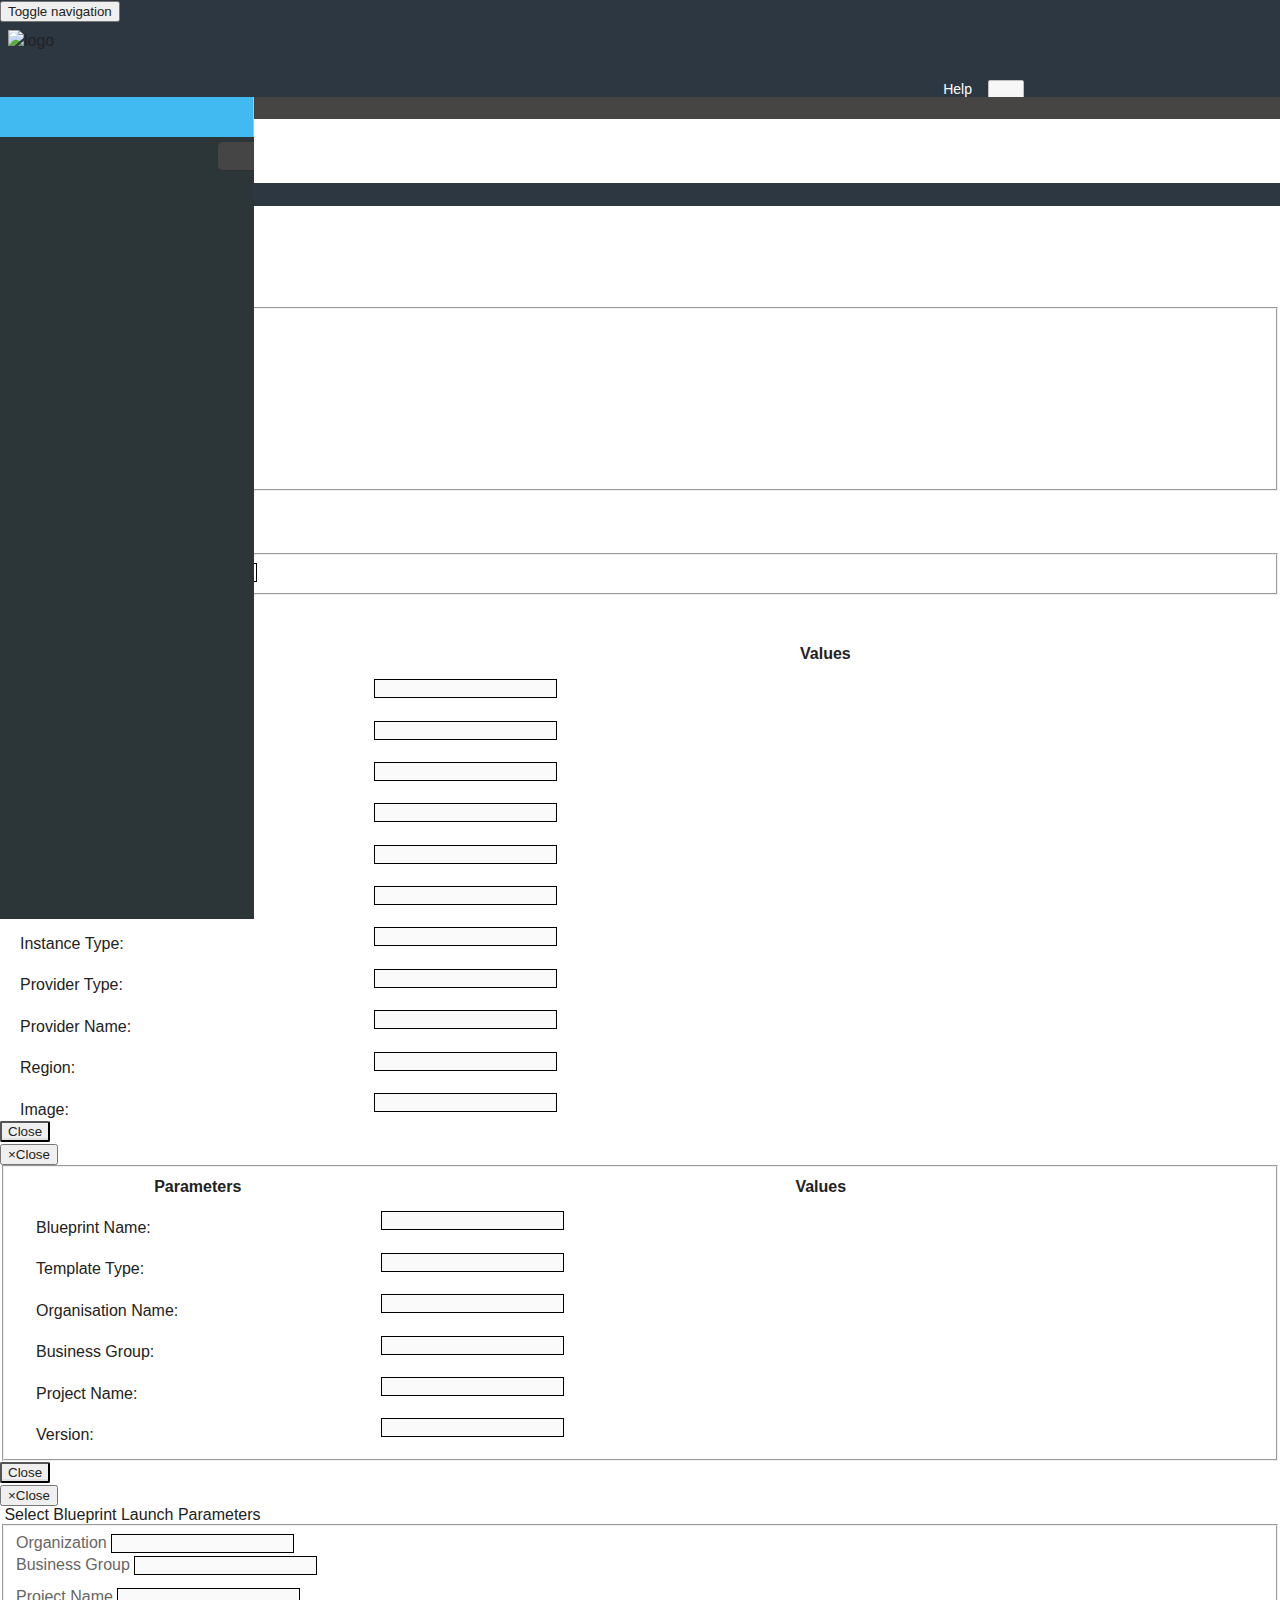
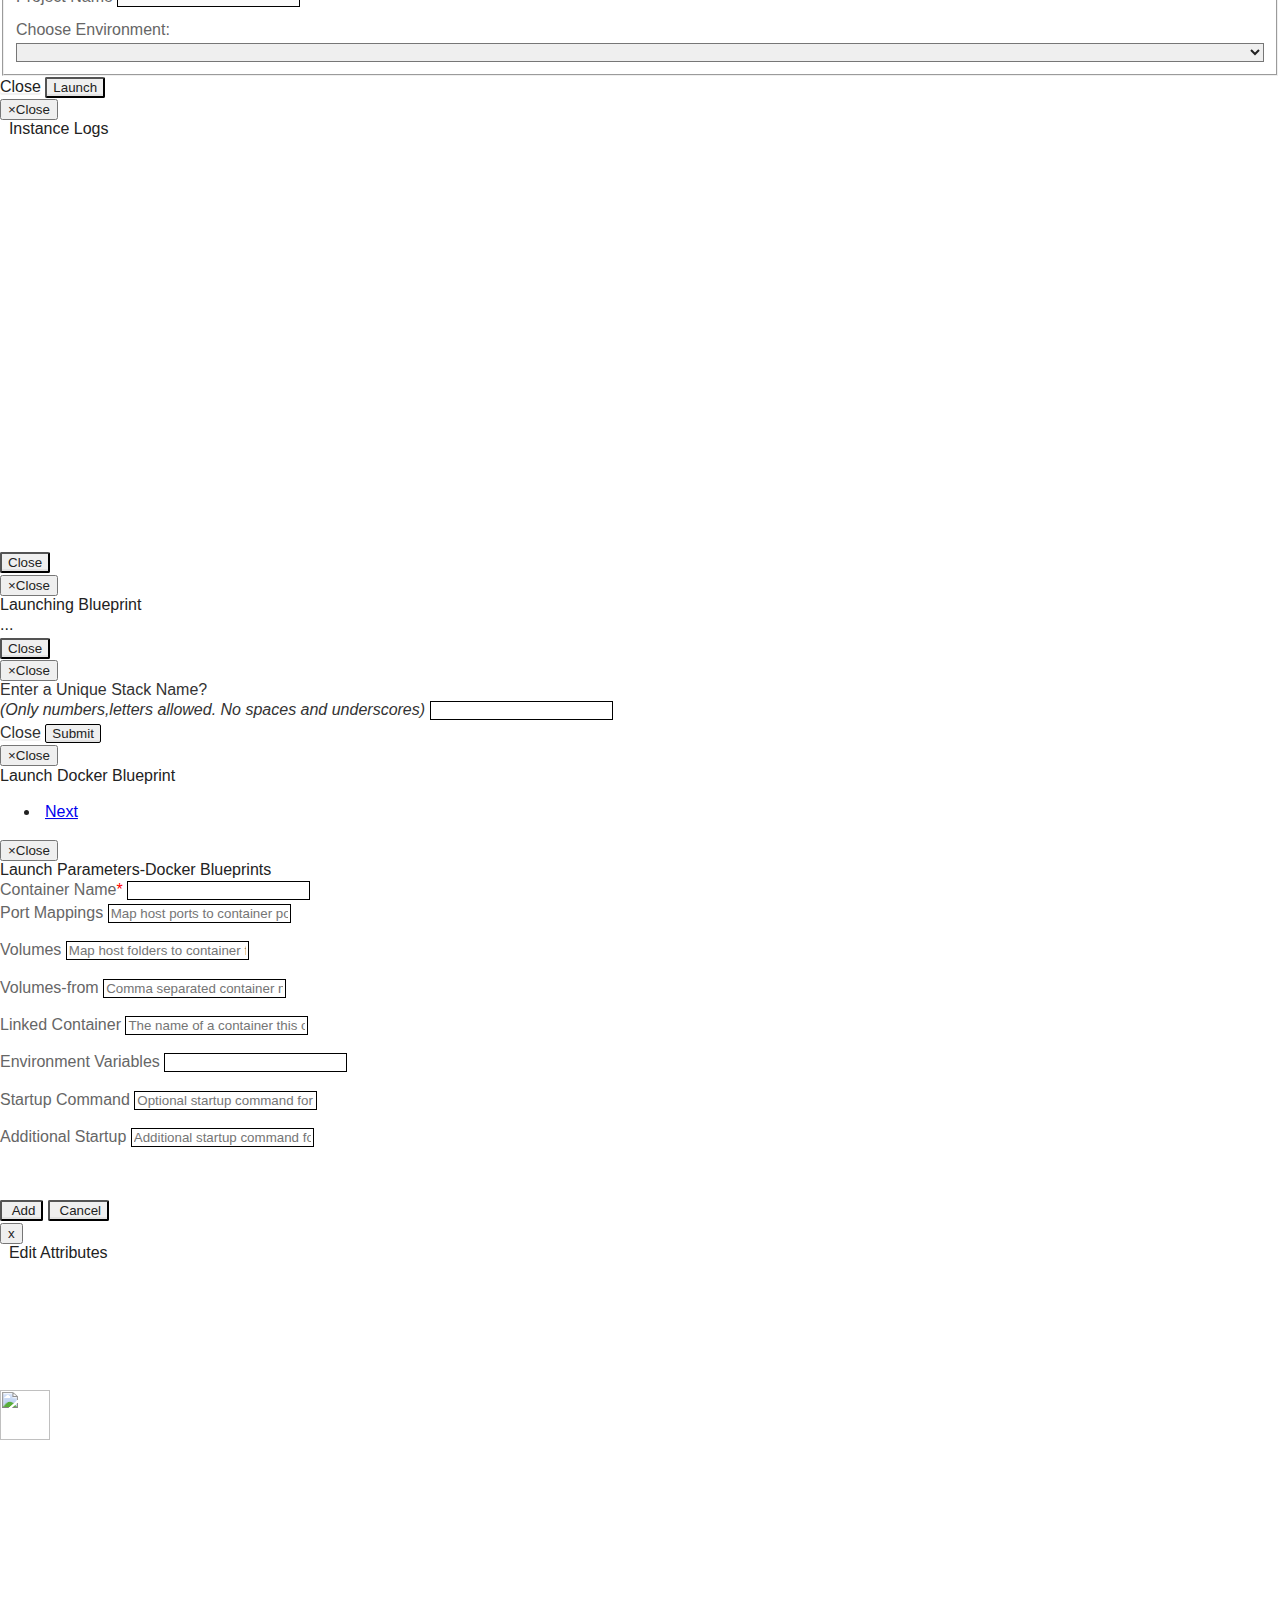
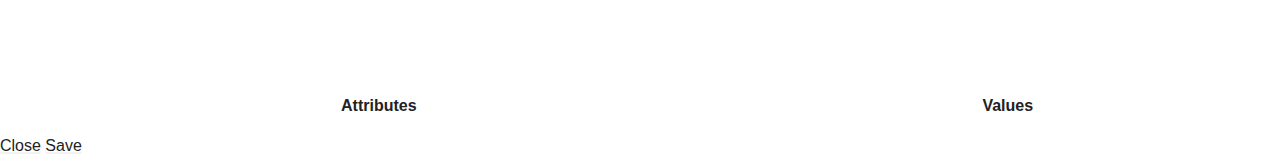
==== commit adf95b7c: "Update Password added from design track and settings" ====
--- a/client/htmls/private/index.html
+++ b/client/htmls/private/index.html
@@ -13,6 +13,7 @@
     <link rel="stylesheet" type="text/css" media="screen" href="css/jqueryUI.min.css">
     <link rel="stylesheet" type="text/css" media="screen" href="css/font-awesome.min.css">
     <link rel="stylesheet" href="js/jquery-filetree/jqueryFileTree.css" />
+    <link rel="stylesheet" type="text/css"  href="css/toastr.min.css">
   </head>
   <body class="custom-theme">
     <!-- HEADER -->
@@ -49,7 +50,7 @@
             <!--track ends here-->
             <!--right side navbar-->
             <span class="navRight">
-              <li class="left-projects-links active" id="liuserinfo"></li>
+              <li class="left-projects-links" id="liuserinfo"></li>
               <!--Settings tab-->
               <li class="left-projects-links hidden" data-target="#Settings"   navigation="Settings">
                 <a class="dropdown-toggle navigationTab" href="#ajax/Settings/Dashboard.html" id="settingsNew"  onclick="setleftnavigation(this,'Settings');"><i class="fa fa-cog"></i>&nbsp;SETTINGS</a>
@@ -185,6 +186,56 @@
         </li>
       </ul>
     </div>
+
+    <!--modal for password edit-->
+    <div class="modal fade" id="updatePasswordModal" tabindex="-1" role="dialog" aria-labelledby="myModalLabel" aria-hidden="true" data-backdrop="static" data-keyboard="false">
+      <div class="modal-dialog">
+        <div class="modal-content">
+          <form role="form" class="cmxform" id="updatePasswordForm">
+            <div class="modal-header">
+              <button type="button" class="close" data-dismiss="modal" aria-label="Close"><span aria-hidden="true">&times;</span></button>
+              <h4 class="modal-title">
+                  Password Update
+              </h4>
+            </div>
+            <div class="modal-body">
+              <fieldset>
+                <div class="col-lg-12 col-md-12 col-sm-12 col-xs-12">
+                  <label for="oldPass">Old Password
+                    <span class="control-label redSpan">&nbsp;*</span>
+                  </label>
+                  <div class="input-groups">
+                    <input name="oldPassword" id="oldPassword" autofocus placeholder="Old Password" type="password" class="form-control" required/>
+                  </div>
+                </div>
+                <div class="col-lg-12 col-md-12 col-sm-12 col-xs-12 margintop15">
+                  <label for="newPass">New Password
+                    <span class="control-label redSpan">&nbsp;*</span>
+                  </label>
+                  <div class="input-groups">
+                    <input name="newPassword" id="newPassword" placeholder="New Password" type="password" class="form-control" required/>
+                  </div>
+                </div>
+                <div class="col-lg-12 col-md-12 col-sm-12 col-xs-12 margintop15">
+                  <label for="confirmPass">Confirm Password
+                    <span class="control-label redSpan">&nbsp;*</span>
+                  </label>
+                  <div class="input-groups">
+                    <input name="confirmPassword" id="confirmPassword" placeholder="Confirm Passord" type="password" class="form-control" required/>
+                  </div>
+                </div>
+              </fieldset>
+            </div>
+            <div class="modal-footer">
+              <a type="button" class="btn btn-default" data-dismiss="modal">Close</a>
+              <input type="submit" id="passwordSave" class="btn btn-primary" value="Save" />
+            </div>
+          </form>
+        </div>
+      </div>
+    </div>
+    <!--modal for password update-->
+
     <!--modal for instance edit-->
     <div class="modal fade" id="modalforInstanceEdit" tabindex="-1" role="dialog" aria-labelledby="myModalLabel" aria-hidden="true" data-backdrop="static" data-keyboard="false">
       <div class="modal-dialog">
@@ -699,14 +750,100 @@
 <script src="js/app.js"></script>
 
 <script src="js/dev/dev.js"></script>
+<script src="js/toastr.min.js"></script>
     
 <!-- MAIN APP JS FILE -->
 <script type="text/javascript">
+//toastr config
+  toastr.options.closeButton = true;
+  toastr.options.closeDuration = 2000;
 var a, b, x;
 String.prototype.capitalizeFirstLetter = function() {
     return this.charAt(0).toUpperCase() + this.slice(1);
 }
 
+$(document).on('shown.bs.modal', function(e) {
+    $('[autofocus]', e.target).focus();
+});
+
+//form validation for password update
+var validator = $('#updatePasswordForm').validate({
+    rules: {
+      confirmPassword: {
+        equalTo: "#newPassword"
+      }
+    },
+    messages : {
+      confirmPassword: {
+        equalTo: "Both Passwords are not matching."
+      }
+    },
+    onkeyup: false,
+    errorClass: "error",
+    //put error message behind each form element
+    errorPlacement: function(error, element) {
+        console.log(error, element);
+        var elem = $(element);
+        if (element.parent('.input-groups').length) {
+            error.insertBefore(element.parent());
+        } else {
+            if (element.parent('div.inputGroups')) {
+                console.log(element);
+                console.log(element.parent);
+                error.insertBefore('div.inputGroups');
+            }
+        }
+    }
+});
+
+$('#updatePasswordModal').on('hidden.bs.modal', function () {
+    $(this).find('form').trigger('reset');
+    validator.resetForm();
+});
+
+$('#liuserinfo').click(function(e){
+    $('#updatePasswordModal').modal('show');
+});
+
+$('#updatePasswordForm').submit(function(e) {
+    var isValidator = $('#updatePasswordForm').valid();
+    if (!isValidator) {
+      e.preventDefault();
+      return false;
+    } else {
+      e.preventDefault();
+      var oldPass = $('#oldPassword').val();
+      var newPass = $('#newPassword').val();
+      var confirmPass = $('#confirmPassword').val();
+      var reqBody = {
+          "currentpasswd": oldPass,
+          "newpasswd": newPass
+      }
+      if(newPass != confirmPass) {
+
+      }
+      var url = '/d4dMasters/passwd';
+      $.ajax({
+          method: "POST",
+          url: url,
+          data: reqBody,
+          success: function(data, success) {
+              toastr.success('Password Updated Successfully');
+              $('#updatePasswordModal').modal('hide');
+          },
+          error: function(jxhr) {
+              var msg = "Server Behaved Unexpectedly";
+              if (jxhr.responseJSON && jxhr.responseJSON.message) {
+                  msg = jxhr.responseJSON.message;
+              } else if (jxhr.responseText) {
+                  msg = jxhr.responseText;
+              }
+              toastr.error(msg);
+          }
+      });
+      return false;
+    }
+});
 
 $(document).ready(function() {
     var hasSettingsPermission = false;
@@ -1204,11 +1341,14 @@
             event.stopPropagation();
             event.preventDefault();
             event.stopPropagation();
-            if(node['data-href'].indexOf('#/dashboard/') > 0){
+            if(node['data-href'].indexOf('/#/site') > 0){
              // alert('yep' + node['data-href']);
-              $('#trackzoomicon').append('[+]').attr('title','Maximize').toggleClass('hidden',6500);
+              $('#trackzoomicon').empty().append('[+]').attr('title','Maximize').toggleClass('hidden',2500);
 
             }
+	    else{
+		     $('#trackzoomicon').empty().addClass('hidden');
+		}		   
             return false;
         }
     });
--- a/client/htmls/private/css/catalyst.css
+++ b/client/htmls/private/css/catalyst.css
@@ -4553,4 +4553,7 @@
     position: absolute;
     top: 63px;
     cursor: pointer;
+}
+.userPointer {
+    cursor: pointer;
 }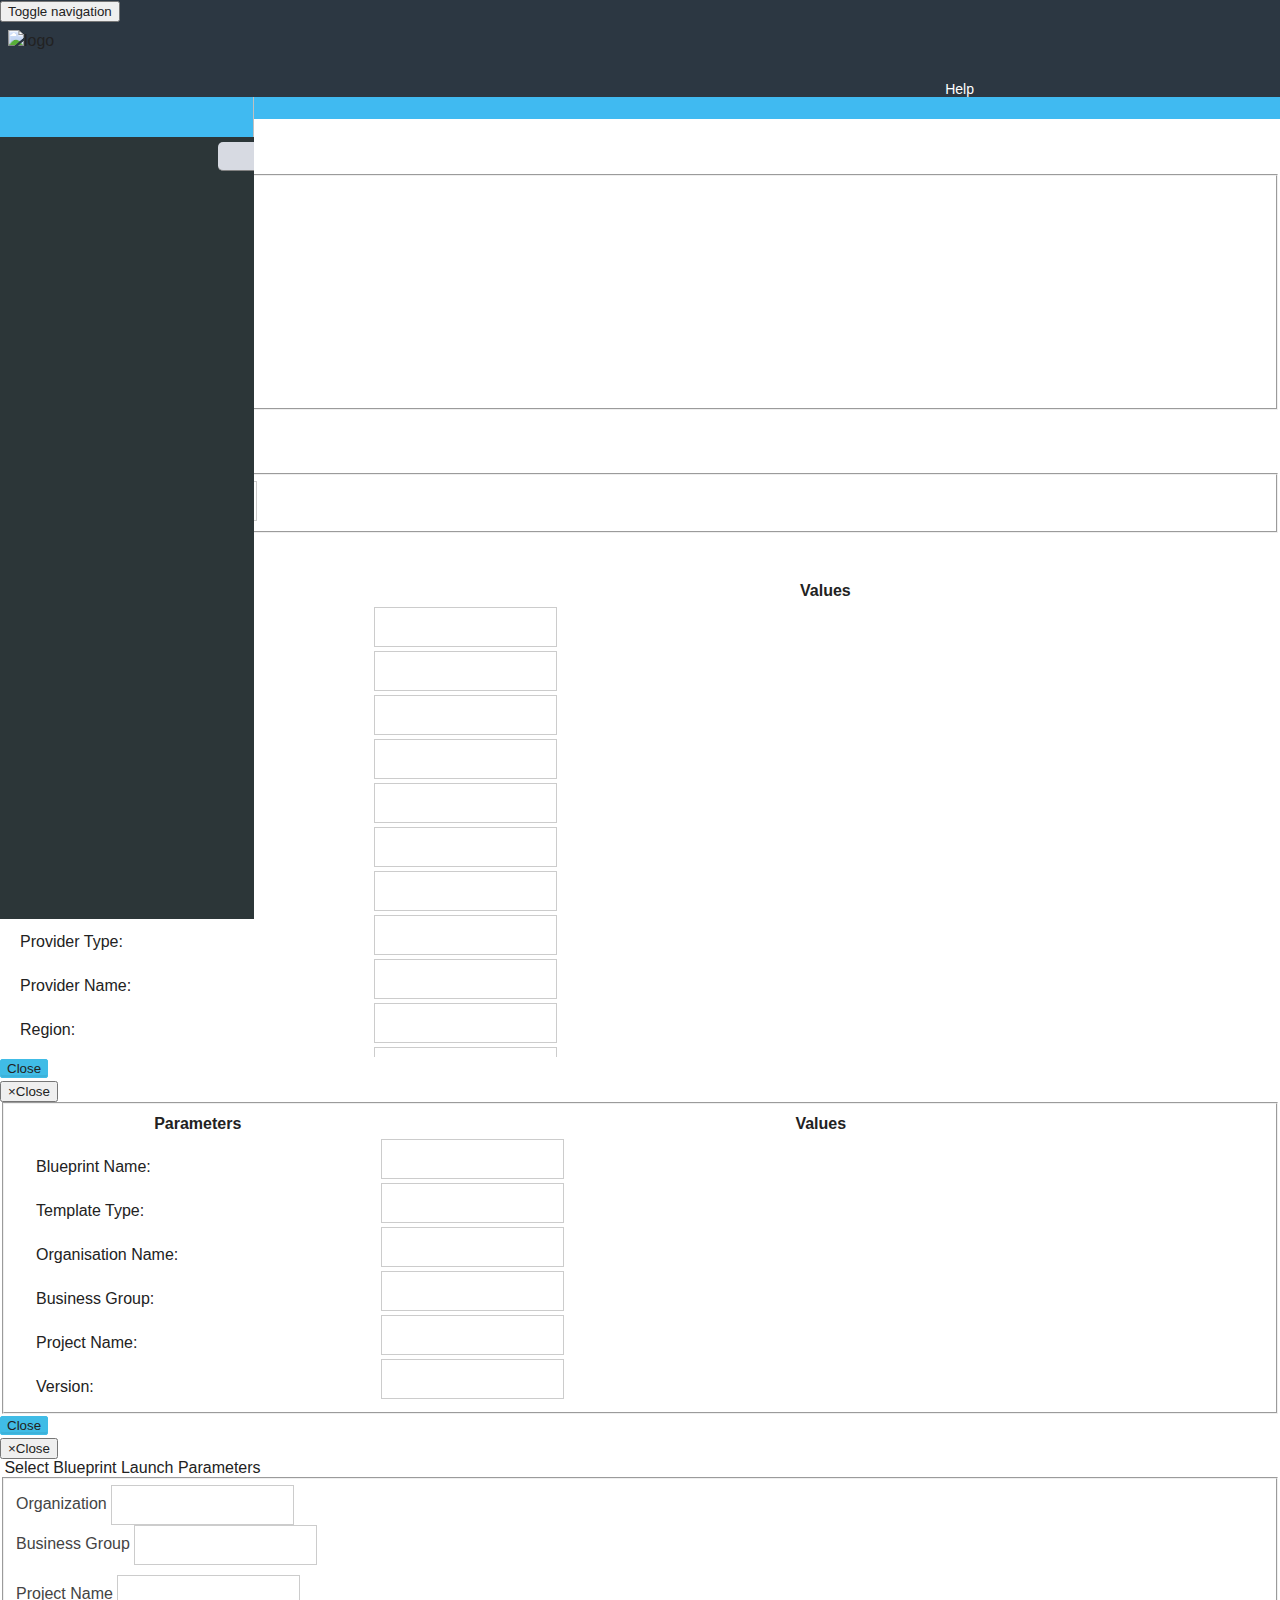
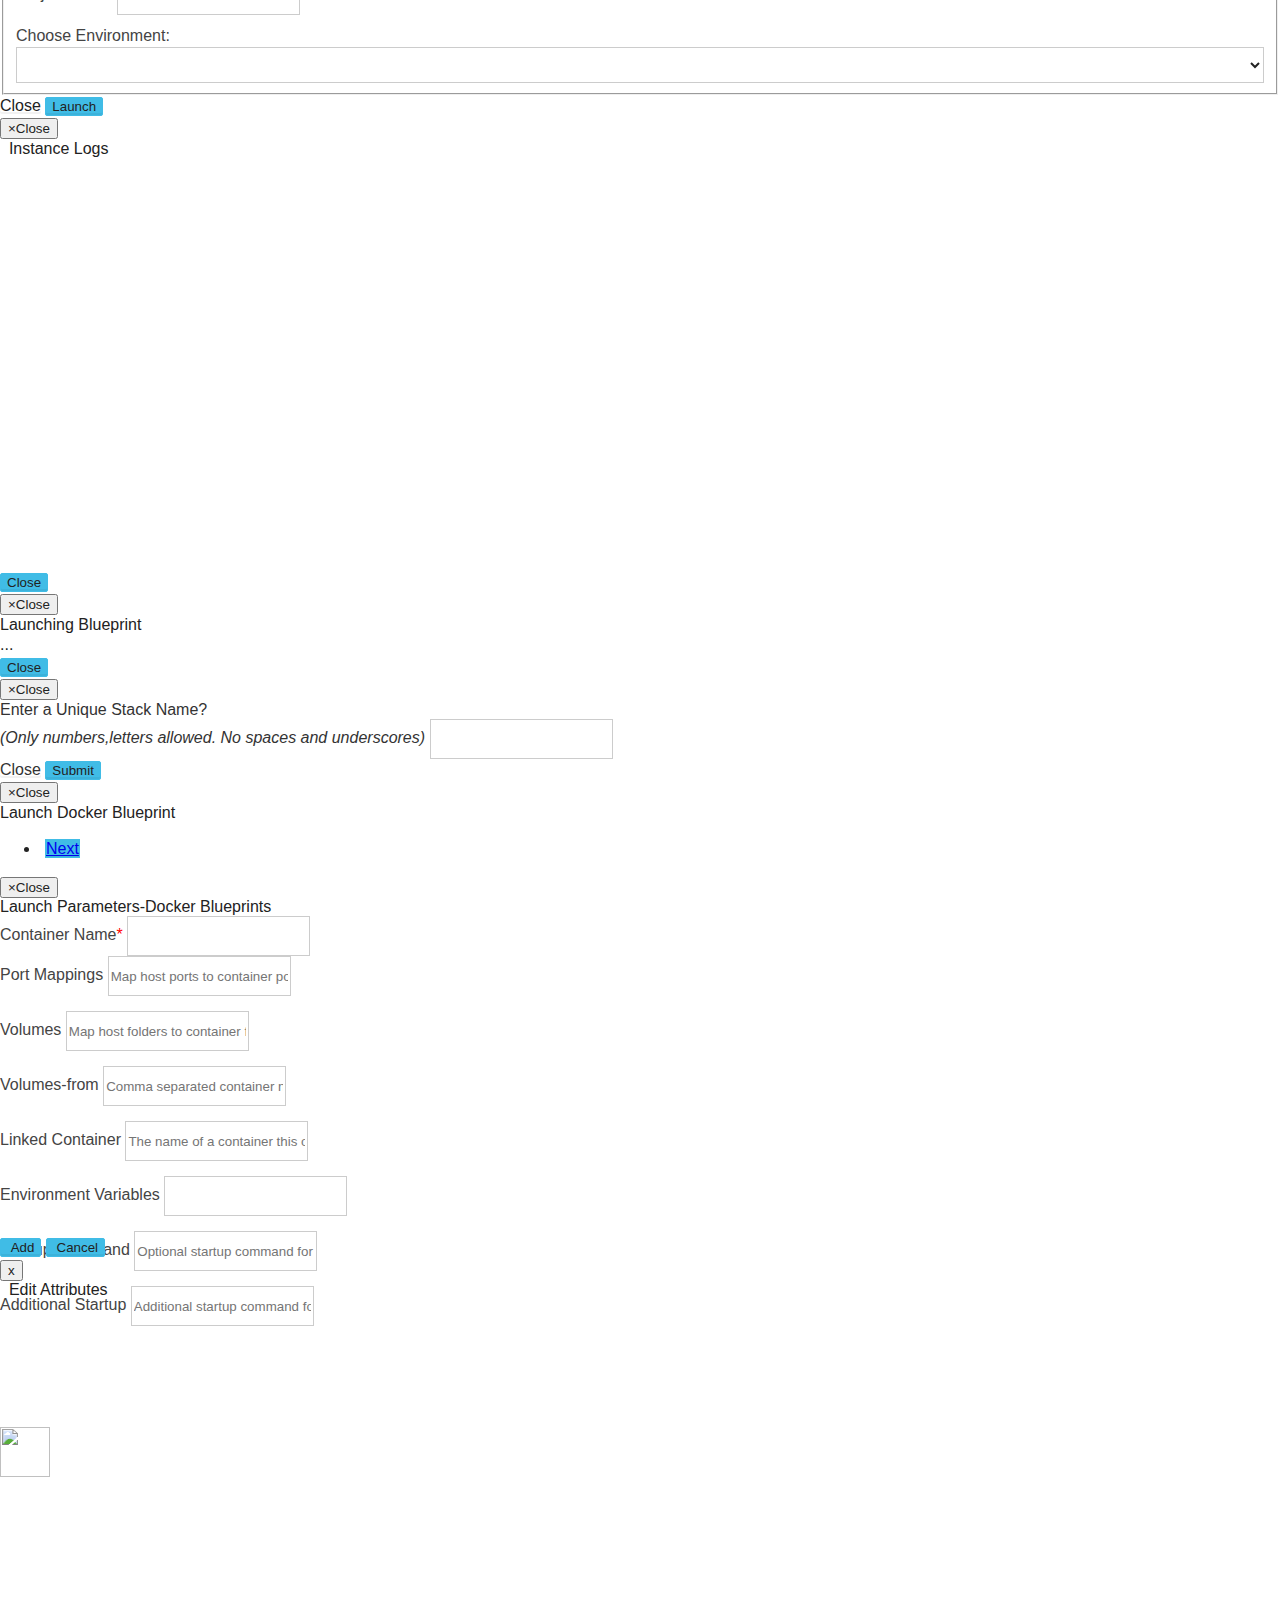
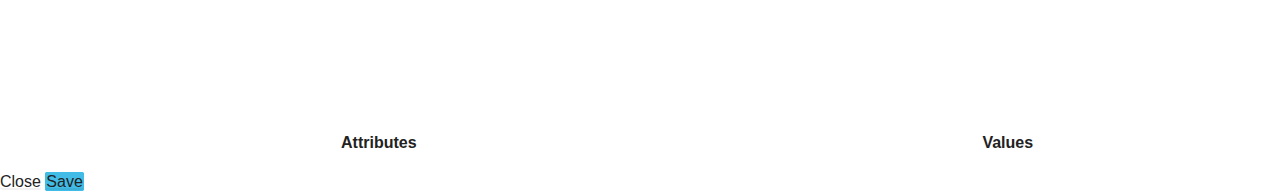
==== commit e07d0fb5: "merged from source" ====
--- a/client/htmls/private/index.html
+++ b/client/htmls/private/index.html
@@ -9,8 +9,8 @@
     <link rel="stylesheet" type="text/css" media="screen" href="css/bootstrap.css">
     <link rel="stylesheet" type="text/css" media="screen" href="css/catalyst.css">
     <link rel="stylesheet" type="text/css" media="screen" href="css/smartCustom.min.css">
-    <link rel="stylesheet" type="text/css" media="screen" href="css/jquery.dataTables.min.css">
     <link rel="stylesheet" type="text/css" media="screen" href="css/jqueryUI.min.css">
+    <link rel="stylesheet" type="text/css" media="screen" href="css/jquery-ui-timepicker-addon.css">
     <link rel="stylesheet" type="text/css" media="screen" href="css/font-awesome.min.css">
     <link rel="stylesheet" href="js/jquery-filetree/jqueryFileTree.css" />
     <link rel="stylesheet" type="text/css"  href="css/toastr.min.css">
@@ -201,7 +201,7 @@
             <div class="modal-body">
               <fieldset>
                 <div class="col-lg-12 col-md-12 col-sm-12 col-xs-12">
-                  <label for="oldPass">Old Password
+                  <label class="labelFontWeight" for="oldPass">Old Password
                     <span class="control-label redSpan">&nbsp;*</span>
                   </label>
                   <div class="input-groups">
@@ -209,7 +209,7 @@
                   </div>
                 </div>
                 <div class="col-lg-12 col-md-12 col-sm-12 col-xs-12 margintop15">
-                  <label for="newPass">New Password
+                  <label class="labelFontWeight" for="newPass">New Password
                     <span class="control-label redSpan">&nbsp;*</span>
                   </label>
                   <div class="input-groups">
@@ -217,7 +217,7 @@
                   </div>
                 </div>
                 <div class="col-lg-12 col-md-12 col-sm-12 col-xs-12 margintop15">
-                  <label for="confirmPass">Confirm Password
+                  <label class="labelFontWeight" for="confirmPass">Confirm Password
                     <span class="control-label redSpan">&nbsp;*</span>
                   </label>
                   <div class="input-groups">
@@ -227,8 +227,8 @@
               </fieldset>
             </div>
             <div class="modal-footer">
-              <a type="button" class="btn btn-default" data-dismiss="modal">Close</a>
-              <input type="submit" id="passwordSave" class="btn btn-primary" value="Save" />
+              <a type="button" class="btn btn-default" data-dismiss="modal"><i class="fa fa-times black"></i>&nbsp;Cancel</a>
+              <button type="submit" id="passwordSave" class="btn btn-primary"><i class="fa fa-check white" disabled="disabled"></i>&nbsp;Save</button>
             </div>
           </form>
         </div>
@@ -730,6 +730,7 @@
 <!--Authentication Setup through token-->
 <script src="authSetup.js"></script>
 <script src="js/libs/jquery-ui-1.10.3.min.js"></script>
+<script src="js/jquery-ui-timepicker-addon.js"></script>
 <script src="js/libs/modernizr-2.5.3.min.js"></script>
 <script src="js/select2.min.js"></script>
 <script src="js/bootstrap-treeview.js"></script>
@@ -754,7 +755,6 @@
     
 <!-- MAIN APP JS FILE -->
 <script type="text/javascript">
-//toastr config
   toastr.options.closeButton = true;
   toastr.options.closeDuration = 2000;
 var a, b, x;
@@ -803,7 +803,16 @@
 
 $('#liuserinfo').click(function(e){
     $('#updatePasswordModal').modal('show');
+    $('#updatePasswordForm').find('input:password').keyup(function() {
+        if($('#oldPassword').val() != "" && $('#newPassword').val() != "" && $('#confirmPassword').val() != "") {
+           $('#passwordSave').removeAttr('disabled');
+        } else {
+           $('#passwordSave').attr('disabled', true);   
+        }
+    });
 });
+
+
 
 $('#updatePasswordForm').submit(function(e) {
     var isValidator = $('#updatePasswordForm').valid();
@@ -818,9 +827,6 @@
       var reqBody = {
           "currentpasswd": oldPass,
           "newpasswd": newPass
-      }
-      if(newPass != confirmPass) {
-
       }
       var url = '/d4dMasters/passwd';
       $.ajax({
@@ -1198,6 +1204,14 @@
             "href": "#ajax/Settings/ImagesList.html",
             "selectable": true,
             "icon": "fa fa-lg fa-fw fa-image"
+
+        }, {
+            "name": "organizations",
+            "text": "Script Gallery",
+            "borderColor": "#000",
+            "href": "#ajax/Settings/scriptList.html",
+            "selectable": true,
+            "icon": "fa fa-lg fa fa-folder-o"
 
         }],
         "borderColor": "#000",
@@ -1593,6 +1607,46 @@
 }
 loadSettingsTree();
 foldTreeForSetting();
+
+//check this functionality as it breaks at times..
+function saveAtrributesHandler(e) {
+    var $modal = $('#editAttributesModalContainer');
+    var $tbody = $modal.find('.attributesEditTableBody');
+    var $input = $tbody.find('.attribValueInput');
+    var attributes = [];
+    for (var j = 0; j < $input.length; j++) {
+        var $this = $($input[j]);
+        var attributeKey = $this.attr('data-attribKey');
+        var attribValue = $this.val();
+        if (attribValue) {
+            var attribPathParts = attributeKey.split('/');
+            var attributeObj = {};
+            var currentObj = attributeObj;
+            for (var i = 0; i < attribPathParts.length; i++) {
+                if (!currentObj[attribPathParts[i]]) {
+                    if (i === attribPathParts.length - 1) {
+                        currentObj[attribPathParts[i]] = attribValue;
+                        continue;
+                    } else {
+                        currentObj[attribPathParts[i]] = {};
+                    }
+                }
+                currentObj = currentObj[attribPathParts[i]];
+            }
+            attributes.push({
+                name: $this.attr('data-attribName'),
+                jsonObj: attributeObj
+            });
+        } else {
+            if ($this.attr('data-attributeRequired') === 'true') {
+                toastr.warning("Please fill in the required attributes");
+                return false;
+            }
+        }
+    }
+    createAttribTableRowFromJson(attributes);
+    $modal.modal('hide');
+}
 </script>
 <script src="js/blueprintLaunch.js"></script>
 <script src="js/blueprintCommon.js"></script>
--- a/client/htmls/private/css/catalyst.css
+++ b/client/htmls/private/css/catalyst.css
@@ -392,8 +392,7 @@
     font-size: 11px;
 }
 .paddingtopbottom10 {
-    padding-top: 7px;
-    padding-bottom: 7px;
+    padding:6px 0;
 }
 .width50borderradius50 {
     width: 50%;
@@ -1063,7 +1062,7 @@
 nav ul li a {
     line-height: normal;
     font-size: 14px;
-    padding: 16px 10px 10px 11px;
+    padding: 12px 10px 12px 11px;
     color: #a8a8a8;
     display: block;
     font-weight: 400;
@@ -2433,9 +2432,6 @@
     width: 64%;
     cursor: pointer;
 }
-.blueprintdiv-aws {
-    width: 77% !important;
-}
 /*Added for padding top in the li*/
 
 .Padded {
@@ -2454,14 +2450,14 @@
     padding: 8px 17px 8px 54px !important;
 }
 .smart-style-1 nav ul ul li > span {} .smart-style-1 nav ul ul li > span {
-    color: #E1EAF1;
-    display: block;
-    font-size: 13px;
-    font-weight: 300;
-    padding-bottom: 6px !important;
-    padding-left: 43px;
-    padding-top: 6px !important;
-    text-shadow: 0 1px 1px #000000;
+  color: #E1EAF1;
+  display: block;
+  font-size: 13px;
+  font-weight: 300;
+  padding-bottom: 6px !important;
+  padding-left: 43px;
+  padding-top: 6px !important;
+  text-shadow: 0 1px 1px #000000;
 }
 .domain-roles-heading {
     font-size: 12px;
@@ -2488,7 +2484,7 @@
     width: 140px;
 }
 .margin-top5{
-    margin-top: 5px;
+    margin-top: 20px;
 }
 /*border added for productdiv1 in Dev Angular to sync with Blueprint Card Design*/
 .productdiv1 {
@@ -2627,8 +2623,8 @@
     text-align: center;
 }
 .instance-state {} .instance-state-text-started {
-    color: #008000;
-}
+                       color: #008000;
+                   }
 .instance-state-text-stopped {
     color: red;
 }
@@ -2731,7 +2727,7 @@
         -ms-filter: none !important;
     }
     /* Black prints faster: h5bp.com/s */
-    
+
     a,
     a:visited {
         text-decoration: underline;
@@ -2748,7 +2744,7 @@
         content: "";
     }
     /* Don't show links for images, or javascript/internal links */
-    
+
     pre,
     blockquote {
         border: 1px solid #999;
@@ -2758,7 +2754,7 @@
         display: table-header-group;
     }
     /* h5bp.com/t */
-    
+
     tr,
     img {
         page-break-inside: avoid;
@@ -3015,8 +3011,8 @@
     margin: 2px;
 }
 .chefCookbookList {} .disabled {
-    display: none;
-}
+                         display: none;
+                     }
 .blueprintContainer {
     display: ;
 }
@@ -3085,8 +3081,8 @@
     width: 100%;
 }
 .fa-1.7x {
-    font-size: 1.7em;
-}
+           font-size: 1.7em;
+       }
 #logo img {
     width: 100px !important;
 }
@@ -3628,7 +3624,7 @@
     margin-top: 13px;
 }
 label {
-    color: #666;
+    color: #444;
 }
 .zero-margin {
     margin-left: 0px!important;
@@ -3896,6 +3892,9 @@
     padding-bottom: 7px;
     padding-top: 7px;
 }
+.awsExisting label {
+    font-size: 14px;
+}
 .blueprintnewbutton{
     text-align: center;
     width: 89px;
@@ -3910,8 +3909,8 @@
     margin-left: 10px;
     margin-top: 15px;
     padding:3px 5px;
- }
- .launchIcon{
+}
+.launchIcon{
     border-radius: 11px;
     height:25px;
     width:25px;
@@ -3927,7 +3926,7 @@
     position: absolute;
 }
 .versionModalBody{
-   height: 272px;
+    height: 272px;
     margin-top: -13px;
     overflow-x: scroll;
 }
@@ -3937,7 +3936,7 @@
     margin-left: 15px;
     margin-right: 0;
     width: 162px;*/
-   
+
 }
 .versionoption{
     border-top: 1px solid #eeeeee;
@@ -4134,7 +4133,7 @@
     margin-top: 50px;
     float: left;
     margin-left: 300px;
-    width: 396px;
+    width: 440px;
     color: black!important;
     border-color: #ebccd1;
     background-color: #fff!important;
@@ -4440,70 +4439,85 @@
     width:56%;
 }
 @media(max-width:978px){
-  #selectOrgName{
-    width:48%;
-}
-.orgSelectDropDown{
-    font-size: 11px;
-}
-.spanName{
-    width:43%;
-    margin-top: -40px;
-}
+    #selectOrgName{
+        width:48%;
+    }
+    .orgSelectDropDown{
+        font-size: 11px;
+    }
+    .spanName{
+        width:43%;
+        margin-top: -40px;
+    }
 
 }
 @media(min-width:979px) and (max-width:1199px){
-.spanName{
-    width:40%;
-    margin-top:-40px;
-}
+    .spanName{
+        width:40%;
+        margin-top:-40px;
+    }
 }
 @media(min-width:1200px) and (max-width:1400px){
-.spanName{
-    width:34%;
-    margin-top:-40px;
-}
+    .spanName{
+        width:30%;
+        margin-top:-40px;
+    }
 }
 @media(min-width:1401px){
-.spanName{
-    width:26%;
-    margin-top:-40px;
-}
+    .spanName{
+        width:26%;
+        margin-top:-40px;
+    }
 }
 /*Class added in Dev Angular to show the blue color for active classes.*/
 .custom-theme .left-projects-links > a.active i {
     color:#40baf1 !important;
 }
+
+.choose-file {
+    padding: 4px 8px;
+    background: #f1f1f1;
+    border-radius: 5px;
+    font-weight: normal;
+    border: 1px solid gray;
+}
+.file-name {
+    max-width: 160px;
+    overflow: hidden;
+    text-overflow: ellipsis;
+    white-space: nowrap;
+    float: left;
+    margin-top: 5px;
+    margin-left: 5px;
+}
+
 /* compsiteBlueprint*/
-#compsiteBlueprint{
+#compositeBlueprintLoadBlueprint{
     margin: 0 auto;
-    width: 69%;
+    width: 100%;
 }
 #optionSelector, #selectorList {
     width: 100%;
     height: 250px;
 }
-.selectCookbooksandRecipesdivLeft {
-    margin: 0 0 0 10px;
-}
+
 .selectCookbooksandRecipesdivLeft, .selectCookbooksandRecipesdivRight {
     width: 79%;
 }
 .blueprintClass {
     background-repeat: no-repeat;
-    height: 24px;
+    height: 30px;
     padding-left: 34px;
-    padding-top: 6px;
-    background-position: 4px 2px !important;
+    padding-top: 10px;
+    background-position: 7px 9px !important;
     font-size: 12px;
-    background: url("../img/environment.png") no-repeat;
+    background: url("../img/rsz_layers.png") no-repeat;
 
 }
 .section-headings{
-    background: rgba(241, 241, 241, 0.77);
-    height: 29px;
-    padding: 0 16%;
-    font-weight: 700;
+    color: #444;
+    font-size: 15px;
+    font-weight: normal;
 }
 
 #btnaddToBlueprint , #btnremoveFromBlueprint {
@@ -4517,23 +4531,66 @@
 .compositeBPVersion{
     float:right;
     margin-right: 30px;
-    margin-top: 10px;
-}
-
+    margin-top: 4px;
+}
+.compositeBPVersion select {
+    height: 26px !important;
+    display:inline !important;
+    width: auto !important;
+    padding: 0px 12px !important;
+}
 .marginTop19{
     margin-top:19px
 }
-#compBlueprint{
-    display: block;
-    -webkit-margin-start: 2px;
-    -webkit-margin-end: 2px;
-    -webkit-padding-before: 0.35em;
-    -webkit-padding-start: 0.75em;
-    -webkit-padding-end: 0.75em;
-    -webkit-padding-after: 0.625em;
-    min-width: -webkit-min-content;
+fieldset#compBlueprint{
+    border: 1px groove #ddd;
+    padding: 0 1.4em 1.4em 1.4em;
+    margin: 2em 0 1.5em 0;
+    -webkit-box-shadow:  0px 0px 0px 0px #000;
+    box-shadow:  0px 0px 0px 0px #000;
+}
+fieldset#compBlueprint legend {
+    font-size: 1.2em;
+    font-weight: bold;
+    text-align: left;
+    border:none;
+    width:170px;
+    color: #3a87ad;
+    margin: 0;
+}
+.paddingleft {
+    padding-left: 20px;
+}
+.paddingleft-13{
+    padding-left: 13px;
+}
+.labelHorizontal {
+    font-size: 15px;
+    color: #444;
+    padding:5px 0 0 15px;
+}
+
+
+input, select, textarea {
+    vertical-align: middle;
+    background-color: #fff;
+    background-image: none;
     border: 1px solid #ccc;
-}
+    border-radius: 0;
+    -webkit-box-shadow: inset 0 1px 1px rgba(0, 0, 0, 0.075);
+    box-shadow: inset 0 1px 1px rgba(0, 0, 0, 0.075);
+    -webkit-transition: border-color ease-in-out .15s, box-shadow ease-in-out .15s;
+    transition: border-color ease-in-out .15s, box-shadow ease-in-out .15s;
+}
+
+input:focus, select:focus, textarea:focus {
+    border-color: #66afe9;
+    outline: 0;
+    -webkit-box-shadow: inset 0 1px 1px rgba(0, 0, 0, .075), 0 0 8px rgba(102, 175, 233, 0.6);
+    box-shadow: inset 0 1px 1px rgba(0, 0, 0, .075), 0 0 8px rgba(102, 175, 233, 0.6);
+
+}
+
 #compBlueprint legend {
     display: block;
     -webkit-padding-start: 2px;
@@ -4541,6 +4598,7 @@
     border: none;
     width: auto !important;
 }
+<<<<<<< HEAD
 .zoom{
     height: 117%;
     margin-left: -254px;
@@ -4556,4 +4614,84 @@
 }
 .userPointer {
     cursor: pointer;
-}+}
+.labelFontWeight {
+    font-weight: 700!important;
+}
+=======
+
+#createProvider .marginbottom {
+    margin-bottom: 10px;
+}
+
+#createProvider .width-60 {
+    width: 60%;
+}
+
+#createProvider .width-20 {
+    width: 20%;
+}
+
+#createProvider .addimage,.removeimage {
+    cursor: pointer;
+}
+
+#createProvider .addNewRegion {
+    border: solid gray 1px;
+    padding: 10px;
+    margin-bottom: 15px;
+}
+
+#createProvider .addRow,.removeRow {
+    float: left;
+    margin-top: 32px;
+    margin-left: 3.5px;
+}
+
+#createProvider .addRegion,.removeRegion {
+    position: relative;
+    top: -18px;
+    left: 17px;
+    float: right;
+}
+
+#createProvider .row {
+    margin-bottom: 0px;
+}
+.azureBlock{
+    margin-top: 0px;
+}
+.tooltipMargin{
+    margin-top:2px; margin-left:2px;
+}
+.margintop5{
+    margin-top: 5px;
+}
+#editRunlistParam{
+    height: auto;
+}
+#attributeRunlistTable{
+    padding-left: 8px;
+}
+#tableRunlistForBlueprint{
+    text-align: center;
+    width: 100%;
+}
+#tableRunlistForBlueprint thead tr th{
+    text-align: center;
+    width: 319px;
+}
+.scriptContainerRead {
+    height:400px;
+    overflow-y:auto; 
+    background: #333;
+    color:#fff;
+    font-size: 12px;
+    white-space: pre-wrap;
+    display: block;
+}
+
+.blueprintdiv-aws {
+    width:77%!important;
+}
+>>>>>>> main/master
--- a/client/htmls/private/css/smartCustom.min.css
+++ b/client/htmls/private/css/smartCustom.min.css
@@ -0,0 +1,406 @@
+/*!
+ *  Smart_Form && custom CSS - Srikanth V
+ */.smart-form *,.smart-form:after,.smart-form:before{margin:0;padding:0;-webkit-box-sizing:content-box;box-sizing:content-box;-moz-box-sizing:content-box}.smart-form .checkbox+.checkbox,.smart-form .radio+.radio{margin-top:0}.smart-form footer .btn{float:right;height:31px;margin:10px 0 0 5px;padding:0 22px;font:300 15px/29px 'Open Sans',Helvetica,Arial,sans-serif;cursor:pointer}.smart-form legend{padding-top:15px}.smart-form header{display:block;padding:8px 0;border-bottom:1px dashed rgba(0,0,0,.2);background:#fff;font-size:16px;font-weight:300;color:#232323;margin:10px 14px 0}.note,.smart-form .note{margin-top:6px;padding:0 1px;font-size:11px;line-height:15px;color:#999}.smart-form .note a{font-size:13px}.smart-form .checkbox,.smart-form .radio{margin-bottom:4px;padding-left:25px;line-height:25px;color:#404040;cursor:pointer;font-size:13px}.smart-form .checkbox:last-child,.smart-form .radio:last-child{margin-bottom:0}.smart-form .checkbox input,.smart-form .radio input{position:absolute;left:-9999px}.smart-form .checkbox i,.smart-form .radio i{position:absolute;top:3px;left:0;display:block;width:17px;height:17px;outline:0;border-width:1px;border-style:solid;background:#FFF}.smart-form .tooltip-bottom-left:after,.smart-form .tooltip-bottom-right:after{bottom:100%;border-right:4px solid transparent;border-bottom:4px solid rgba(0,0,0,.9);border-left:4px solid transparent}.smart-form .button,.smart-form .toggle i:before{background-color:#3276B1}.smart-form .radio i{border-radius:50%}.smart-form .checkbox input+i:after,.smart-form .radio input+i:after{position:absolute;opacity:0;transition:opacity .1s;-webkit-transition:opacity .1s}.smart-form .radio input+i:after{content:'';top:4px;left:4px;width:9px;height:9px;border-radius:50%}.smart-form .checkbox input+i:after{content:'\f00c';top:-1px;left:1px;width:15px;height:15px;font:400 16px/19px FontAwesome;text-align:center}.smart-form .checkbox input:checked:hover+i:after{content:'\f00d'}.smart-form .checkbox input:checked:disabled:hover+i:after{content:'\f00c'}.smart-form .checkbox input:checked+i:after,.smart-form .radio input:checked+i:after{opacity:1}.smart-form .col{float:left;min-height:1px;padding-right:15px;padding-left:15px;-webkit-box-sizing:border-box;box-sizing:border-box;-moz-box-sizing:border-box}.smart-form .col-1{width:8.33%}.smart-form .col-2{width:16.66%}.smart-form .col-3{width:25%}.smart-form .col-4{width:33.33%}.smart-form .col-5{width:41.66%}.smart-form .col-6{width:50%}.smart-form .col-8{width:66.67%}.smart-form .col-9{width:75%}.smart-form .col-10{width:83.33%}@media screen and (max-width:600px){.smart-form .col{float:none;width:100%}}.smart-form .tooltip-bottom-right:after{right:11px}.smart-form .input input:focus+.tooltip-bottom-right,.smart-form .textarea textarea:focus+.tooltip-bottom-right{right:0;left:auto;margin-top:5px}.smart-form .tooltip-bottom-left{top:100%;margin-top:15px}.smart-form .tooltip-bottom-left:after{left:11px}.smart-form .input input:focus+.tooltip-bottom-left,.smart-form .textarea textarea:focus+.tooltip-bottom-left{right:auto;left:0;margin-top:5px}.smart-form .checkbox i,.smart-form .icon-append,.smart-form .icon-prepend,.smart-form .input input,.smart-form .radio i,.smart-form .select select,.smart-form .textarea textarea,.smart-form .toggle i{border-color:#BDBDBD;transition:border-color .3s;-webkit-transition:border-color .3s}.smart-form .rating label{color:#ccc;transition:color .3s;-webkit-transition:color .3s}.smart-form .button{opacity:.8;transition:opacity .2s;-webkit-transition:opacity .2s}.smart-form .button.button-secondary{background-color:#b3b3b3}.smart-form .icon-append,.smart-form .icon-prepend{color:#A2A2A2}.smart-form .checkbox input+i:after,.smart-form .rating input:checked~label{color:#3276B1}.smart-form .checkbox:hover i,.smart-form .input:hover input,.smart-form .radio:hover i,.smart-form .select:hover select,.smart-form .textarea:hover textarea,.smart-form .toggle:hover i{border-color:#5D98CC}.smart-form .checkbox input:checked+i,.smart-form .checkbox input:focus+i,.smart-form .input input:focus,.smart-form .radio input:checked+i,.smart-form .radio input:focus+i,.smart-form .select select:focus,.smart-form .textarea textarea:focus,.smart-form .toggle input:checked+i,.smart-form .toggle input:focus+i{border-color:#3276B1}.smart-form .button:hover{opacity:1}.smart-form .checkbox:hover i,.smart-form .radio:hover i,.smart-form .toggle:hover i{-webkit-box-shadow:inset 0 1px 1px rgba(0,0,0,.1);box-shadow:inset 0 1px 1px rgba(0,0,0,.1)}.smart-form .checkbox:active i,.smart-form .radio:active i,.smart-form .toggle:active i{background:#F0F0F0;-webkit-box-shadow:inset 0 1px 1px rgba(0,0,0,.1);box-shadow:inset 0 1px 1px rgba(0,0,0,.1)}.smart-form .radio input+i:after{background-color:#3276B1}.smart-form .checkbox.state-error i,.smart-form .radio.state-error i,.smart-form .state-error input,.smart-form .state-error select,.smart-form .state-error textarea,.smart-form .toggle.state-error i{background:#fff0f0;border-color:#A90329}.smart-form .toggle.state-error input:checked+i{background:#fff0f0}.smart-form .state-error+em{display:block;margin-top:6px;padding:0 1px;font-style:normal;font-size:11px;line-height:15px;color:#D56161}.smart-form .rating.state-error+em{margin-top:-4px;margin-bottom:4px}.smart-form .state-error select+i{background:#FFF0F0;-webkit-box-shadow:0 0 0 9px #FFF0F0;box-shadow:0 0 0 9px #FFF0F0}.state-error .icon-append,.state-error .icon-prepend{color:#ed1c24}.smart-form .checkbox.state-success i,.smart-form .radio.state-success i,.smart-form .state-success input,.smart-form .state-success select,.smart-form .state-success textarea,.smart-form .toggle.state-success i{background:#f0fff0;border-color:#7DC27D}.smart-form .toggle.state-success input:checked+i{background:#f0fff0}.smart-form .note-success{color:#6fb679}.smart-form .state-success select+i{background:#f0fff0;-webkit-box-shadow:0 0 0 9px #f0fff0;box-shadow:0 0 0 9px #f0fff0}.smart-form .button.state-disabled,.smart-form .checkbox.state-disabled,.smart-form .input.state-disabled input,.smart-form .radio.state-disabled,.smart-form .select.state-disabled,.smart-form .textarea.state-disabled,.smart-form .toggle.state-disabled{cursor:default!important;opacity:.6!important}.smart-form .checkbox.state-disabled:hover i,.smart-form .input.state-disabled:hover input,.smart-form .radio.state-disabled:hover i,.smart-form .select.state-disabled:hover select,.smart-form .textarea.state-disabled:hover textarea,.smart-form .toggle.state-disabled:hover i{border-color:#e5e5e5!important}.smart-form .state-disabled.checkbox input+i:after,.smart-form .state-disabled.checkbox input:checked+i,.smart-form .state-disabled.radio input+i:after,.smart-form .state-disabled.radio input:checked+i,.smart-form .state-disabled.toggle input:checked+i{border-color:#e5e5e5!important;color:#333!important}.smart-form .state-disabled.radio input+i:after{background-color:#333}.smart-form .message{display:none;color:#6fb679}.smart-form .message i{display:block;margin:0 auto 20px;width:81px;height:81px;border:1px solid #6fb679;border-radius:50%;font-size:30px;line-height:81px}.smart-form.submited fieldset,.smart-form.submited footer{display:none}.smart-form.submited .message{display:block;padding:25px 30px;background:rgba(255,255,255,.9);font:300 18px/27px 'Open Sans',Helvetica,Arial,sans-serif;text-align:center}.smart-form .ui-widget-content .ui-spinner-input{margin:0;border:0;-webkit-box-shadow:none!important;box-shadow:none!important;height:29px}.smart-form-modal{position:fixed;z-index:1;display:none;width:400px}.smart-form-modal-overlay{position:fixed;top:0;left:0;display:none;width:100%;height:100%;background:rgba(0,0,0,.7)}.smart-form input.input-lg{height:44px;padding:10px 16px;font-size:17px;line-height:1.33}.smart-form input.input-sm{height:30px;padding:5px 10px;font-size:12px;line-height:1.5}.smart-form input.input-xs{height:24px;padding:2px 10px;font-size:11px;line-height:1.5}.smart-form select.input-sm{height:30px;line-height:15px;font-size:12px}.smart-form select.input-sm+i{height:10px}.smart-form select.input-lg{height:44px;line-height:22px;font-size:17px}.smart-form select.input-lg+i{height:11px;top:17px}.smart-forms,.smart-forms *{box-sizing:border-box}.smart-forms .gui-input,.smart-forms .gui-textarea,.smart-forms .select,.smart-forms .select-multiple select,.smart-forms .select>select{background:#fff;border:1px solid #ccc;height:36px;outline:0;position:relative;vertical-align:top;width:100%;padding-left:7px}.smart-forms .file{display:block;width:100%}.smart-forms .file .gui-file{bottom:0;cursor:pointer;height:100%;opacity:0;padding:8px 10px;position:absolute;right:0;width:100%;z-index:11}.smart-forms .file .button{float:none;height:30px;line-height:30px;padding:0 16px;position:absolute;right:4px;top:9px;z-index:10}.smart-forms .button{background:#bdc3c7;border:0;color:#243140;cursor:pointer;display:inline-block;font-size:15px;height:36px;line-height:1;padding:0 18px;text-align:center;text-shadow:0 1px rgba(255,255,255,.2);vertical-align:top;margin:17px 14px 0 0}.smart-forms .button:hover{background:#cacfd2;color:#243140}.smart-forms .button:active{background:#a1a6a9;color:#1d2938}.smart-forms .btn-primary{background-color:#1abc9c}.smart-forms .btn-primary:focus,.smart-forms .btn-primary:hover{background-color:#48c9b0}.smart-forms .btn-primary:active{background-color:#16a085}.smart-forms .btn-primary,.smart-forms .btn-primary:active,.smart-forms .btn-primary:focus,.smart-forms .btn-primary:hover{color:#fff;text-shadow:0 1px rgba(0,0,0,.08)}@keyframes sfprogress{0%{background-position:0 0}100%{background-position:-16px 0}}.custom-theme .smart-form .button,.smart-style-1 .btn-primary{background-color:none repeat scroll 0 0 #1b1e24}.custom-theme .btn-primary,.custom-theme .smart-form .button{background-color:#40BCE6;border:1px solid #40BCE6}.custom-theme .smart-form .checkbox input:checked+i,.custom-theme .smart-form .radio input:checked+i,.custom-theme .smart-form .toggle input:checked+i{border-color:#3b9ff3}.custom-theme .smart-form .toggle i:before{background-color:#3b9ff3}.smart-form .rating input+label:hover,.smart-form .rating input+label:hover~label{color:#3b9ff3}.smart-accordion-default.panel-group .panel+.panel{margin-top:-1px}.smart-accordion-default.panel-group .panel-heading{padding:1px}.smart-accordion-default.panel-group .panel-title a{display:block;padding:10px 15px;text-decoration:none!important;color:#666}.panel-group .panel,.smart-accordion-default .panel-heading{border-radius:0}.smart-accordion-default .panel-default>.panel-heading{background-color:#fcfcfc}.smart-accordion-default .panel-default{border-color:#c3c3c3}.smart-accordion-default .panel-title>a.collapsed>.fa,.smart-accordion-default .panel-title>a>:first-child{display:none}.smart-accordion-default .panel-title>a.collapsed>:first-child{display:inline-block}.no-padding .smart-accordion-default>div{border-left:0!important;border-right:0!important}.no-padding .smart-accordion-default>div:first-child{border-top:0!important}.no-padding .smart-accordion-default>div:last-child{border-bottom:0!important}.alert-success{border-color:#40BAF1;color:#fff;background:#40BAF1}.smart-form .toggle{margin-bottom:4px;padding-right:61px;font-size:15px;line-height:25px;color:#404040;cursor:pointer}.smart-form .toggle:last-child{margin-bottom:0}.smart-form .toggle input{position:absolute;left:-9999px}.smart-form .toggle i{content:'';position:absolute;top:4px;right:0;display:block;width:49px;height:17px;border-width:1px;border-style:solid;border-radius:12px;background:#fff}.smart-form .toggle i:after{content:attr(data-swchoff-text);position:absolute;top:2px;right:8px;left:8px;font-style:normal;font-size:9px;line-height:13px;font-weight:700;text-align:left;color:#5f5f5f}.smart-form .toggle i:before{content:'';position:absolute;z-index:1;top:4px;right:4px;display:block;width:9px;height:9px;border-radius:50%;opacity:1;transition:right .2s;-webkit-transition:right .2s}.smart-form .toggle input:checked+i:after{content:attr(data-swchon-text);text-align:right}.smart-form .toggle input:checked+i:before{right:36px}.smart-form footer{display:block;padding:7px 14px 15px;border-top:1px solid rgba(0,0,0,.1);background:rgba(248,248,248,.9)}.smart-form .row:after,.smart-form footer:after{content:'';display:table;clear:both}.smart-form .icon-append,.smart-form .icon-prepend{position:absolute;top:5px;width:22px;height:22px;font-size:14px;line-height:22px;text-align:center}.smart-form .icon-append{right:5px;padding-left:3px;border-left-width:1px;border-left-style:solid}.smart-form .icon-prepend{left:5px;padding-right:3px;border-right-width:1px;border-right-style:solid}.smart-form .input .icon-prepend+input,.smart-form .textarea .icon-prepend+textarea{padding-left:37px}.smart-form .input .icon-append+input,.smart-form .textarea .icon-append+textarea{padding-right:37px}.smart-form .input .icon-prepend+.icon-append+input,.smart-form .textarea .icon-prepend+.icon-append+textarea{:37px;padding-left:37px}.smart-form .row{margin:0 -15px}.widget-toolbar .smart-form .icon-append,.widget-toolbar .smart-form .icon-prepend,.widget-toolbar.smart-form .icon-append,.widget-toolbar.smart-form .icon-prepend{top:3px!important}.smart-form{margin:0;outline:0;color:#666;position:relative}.smart-form .label{display:block;margin-bottom:6px;line-height:19px;font-weight:400;font-size:13px;color:#333;text-align:left}.smart-form .label.col{margin:0;padding-top:7px}.smart-form .button,.smart-form .checkbox,.smart-form .input,.smart-form .radio,.smart-form .select,.smart-form .textarea,.smart-form .toggle{position:relative;display:block;font-weight:400}.smart-form .input input,.smart-form .select select,.smart-form .textarea textarea{display:block;-webkit-box-sizing:border-box;box-sizing:border-box;-moz-box-sizing:border-box;width:100%;padding:8px 10px;outline:0;border-width:1px;border-style:solid;border-radius:0;background:#fff;font:13px/16px 'Open Sans',Helvetica,Arial,sans-serif;color:#404040;appearance:normal;-moz-appearance:none;-webkit-appearance:none}
+
+
+.custom-theme .productdiv4 {
+    padding-left: 10px;
+}
+
+.custom-theme .tree-view span a {
+    color: white;
+}
+
+body.custom-theme {
+    background: #fff;
+}
+
+label.custom-select {
+    position: absolute;
+}
+
+.custom-select select {
+    display: inline-block;
+    padding: 4px 3px 3px 5px;
+    margin: 0;
+    font: inherit;
+    outline: none;
+    line-height: 1.2;
+    background: #fff;
+    color: #40baf1;
+    border: 0;
+}
+/* Select arrow styling */
+
+.custom-select:after {
+    content: "▼";
+    position: absolute;
+    top: 0;
+    right: 0;
+    bottom: 0;
+    font-size: 100%;
+    line-height: 24px;
+    padding: 0 7px;
+    background: #fff;
+    color: #40baf1;
+    pointer-events: none;
+}
+
+.custom-theme #main-collapse {
+    background-color: #40baf1;
+}
+
+#main-collapse {
+    background-color: rgba(0, 0, 0, 0.85);
+    color: #fff;
+    display: none;
+    height: auto;
+    left: 0;
+    position: absolute;
+    top: 0;
+    width: 100%;
+    z-index: 1009;
+}
+
+#main-collapse ul {
+    padding: 0px;
+    list-style: none;
+    margin: 0;
+    border-bottom: 1px solid #423F3F;
+}
+
+#main-collapse ul li {
+    width: auto;
+    padding: 8px;
+}
+
+#main-collapse ul li:hover {
+    background-color: white !important;
+}
+
+#main-collapse ul li .jarvismetro-tile {
+    margin: 0 3px 3px;
+    border: 0;
+    border-radius: 0;
+}
+
+#main-collapse ul li .jarvismetro-tile:hover {
+    color: #fff;
+    text-decoration: none;
+}
+
+#main-collapse ul li .jarvismetro-tile:active,
+#main-collapse ul li .jarvismetro-tile:focus {
+    left: 0;
+    top: 0;
+}
+
+.main-collapse-on #response-btn {
+    display: none!important;
+}
+
+.main-collapse-on #left-bar .navbar,
+.main-collapse-on #main .navbar {
+    border: 0!important;
+}
+.custom-theme .left-projects-links > a.active {
+    font-weight: bold;
+    border-color: #3a87ad rgba(255, 255, 255, 0.3) rgba(255, 255, 255, 0.3);
+    border-style: solid;
+    border-width: 3px 0px 0px;
+    padding: 6px;
+}
+
+.custom-theme nav ul li a b {
+    font-size: 14px;
+}
+
+.custom-theme #shortcut {
+    background-color: #40baf1;
+    width: auto;
+}
+
+.custom-theme .form-control {
+    height: 36px;
+}
+
+.custom-theme .superbox-list.active:before {
+    color: #2C3742;
+}
+
+.custom-theme .superbox-img-description {
+    color: #9EA8B1 !important;
+}
+
+.custom-theme .breadcrumb > li + li:before {
+    color: white;
+    content: ">";
+    padding: 0 5px;
+}
+
+.custom-theme .btn-header>:first-child>a {
+    background: none;
+    border: none !important;
+    color: #C5C6CA;
+    box-shadow: none !important;
+}
+
+.custom-theme .btn-header>:first-child>a:hover {
+    color: #fff;
+    cursor: pointer !important;
+}
+
+.custom-theme #ribbon {
+    /*Arabinda background:#fff;*/
+    background: linear-gradient(to right, #40baf1 100%, #cacaca 100%) repeat scroll 0 0 rgba(0, 0, 0, 0);
+}
+
+.custom-theme .btn.btn-ribbon {
+    background: #9498A0;
+}
+
+.custom-theme #ribbon .breadcrumb li:last-child,
+.custom-theme #ribbon .breadcrumb>.active,
+.custom-theme #ribbon .breadcrumb,
+.custom-theme #ribbon .breadcrumb a {
+    color: white !important;
+}
+
+.custom-theme #project-context a {
+    color: white;
+}
+
+.custom-theme #left-panel {
+    padding: 0px;
+}
+
+.custom-theme .txt-color-blue {
+    color: #40baf1 !important;
+}
+
+.custom-theme .txt-color-deactive {
+    color: #40baf1;
+}
+
+.custom-theme .txt-color-active {
+    color: #3b4142;
+}
+
+.custom-theme #logo-group>span .badge {
+    background: #008DC4;
+}
+
+.custom-theme .tree-view span,
+.custom-theme .tree-view {
+    border: 0 !important;
+    box-shadow: none !important;
+}
+
+.custom-theme .tree-view span {
+    background: none repeat scroll 0 0 #40baf1;
+    margin-right: 1px;
+}
+
+.custom-theme nav > ul > li.open:last-child {
+    border-bottom: 1px solid rgba(255, 255, 255, 0.15);
+}
+
+.custom-theme .tree-view a,
+.custom-theme .tree-view strong {
+    font-size: 16px;
+    color: white;
+}
+
+.custom-theme .tree-view img {
+    width: 35px;
+}
+
+.custom-theme nav ul li a {
+    color: #40baf1;
+}
+
+.custom-theme nav ul ul>li:hover b {
+    color: #69737A !important;
+}
+
+.custom-theme nav>ul>li>a>i {
+    font-size: 18px !important;
+}
+
+.custom-theme nav ul ul {
+    background: none;
+    padding: 0px;
+}
+
+.custom-theme nav ul li.open>a b,
+{
+    background: linear-gradient(to right, #f7f7f7 99%, #cacaca 100%) repeat scroll 0 0 rgba(0, 0, 0, 0);
+}
+
+.custom-theme nav ul li.open>a,
+.custom-theme nav ul li.open>a b,
+.custom-theme nav ul .active>a {
+    color: white !important;
+    font-weight: bold;
+}
+
+.custom-theme nav ul ul li>a {
+    padding-left: 34px;
+    background: #3b4142 !important;
+}
+
+.custom-theme nav > ul > li > ul::before,
+.custom-theme nav > ul ul li::before {}
+
+.custom-theme nav ul ul ul li a {
+    padding-left: 58px;
+}
+
+.custom-theme nav ul ul ul ul li a {
+    padding-left: 80px;
+}
+
+.custom-theme nav ul ul ul ul ul li a {
+    padding-left: 50px;
+}
+
+.custom-theme nav ul ul ul ul ul ul li a {
+    padding-left: 60px;
+}
+
+.custom-theme .jarviswidget-color-blueDark>header {
+    background: #2C3742 !important;
+    border-color: #2C3742!important;
+}
+
+.custom-theme .dropdown-menu>li>a:hover,
+.custom-theme .dropdown-menu>li>a:focus {
+    background-color: #3E90D4;
+}
+
+.custom-theme .btn-primary:hover,
+.custom-theme .btn-primary:focus,
+.custom-theme .btn-primary:active,
+.custom-theme .btn-primary.active,
+.custom-theme .open .dropdown-toggle.btn-primary {
+    background-color: #40BCE6;
+    border-color: #40BCE6;
+}
+
+.custom-theme .btn-danger {
+    background-color: #DB4A67;
+    border-color: #CA4862;
+}
+
+.custom-theme .btn-danger:hover,
+.custom-theme .btn-danger:focus,
+.custom-theme .btn-danger:active,
+.custom-theme .btn-danger.active,
+.custom-theme .open .dropdown-toggle.btn-danger {
+    background-color: #CF4762;
+    border-color: #C0455E;
+}
+
+.custom-theme .btn-warning {
+    background-color: #E2B14A;
+    border-color: #C99D42;
+}
+
+.custom-theme .btn-warning:hover,
+.custom-theme .btn-warning:focus,
+.custom-theme .btn-warning:active,
+.custom-theme .btn-warning.active,
+.custom-theme .open .dropdown-toggle.btn-warning {
+    background-color: #D6A848;
+    border-color: #C09844;
+}
+
+
+/*
+ * MINIFIED
+ */
+
+.custom-theme.minified #left-panel {
+    padding: 0 !important;
+}
+
+.custom-theme.minified nav ul>li>a {
+    padding: 12px 11px;
+}
+
+.custom-theme.minified nav>ul>li>ul,
+.custom-theme.minified nav>ul>li>ul>li,
+.custom-theme.minified nav>ul>li>ul>li>ul>li {
+    background: #fff !important;
+}
+
+.custom-theme.minified nav>ul>li {
+    border-bottom: 1px solid #E6E6E6;
+    border-top: 1px solid #FFFFFF;
+}
+
+.custom-theme.minified nav>ul>li>a>i {
+    font-size: 18px !important;
+}
+
+.custom-theme.minified .tree-view span {
+    padding: 0;
+}
+
+.custom-theme.minified .tree-view {
+    margin: 0 !important;
+}
+
+.custom-theme.minified nav ul li.active>a:before {
+    height: 23px;
+    right: -19px;
+    top: 7px;
+    font-size: 20px;
+    color: #FFFFFF;
+}
+
+
+/*
+ * COLOR PALLET
+ */
+
+.custom-theme .bg-color-red {
+    background: #DB4A67 !important;
+}
+
+.custom-theme .bg-color-blue {
+    background: #4387bf !important;
+}
+
+
+.custom-theme .bg-color-greenLight {
+    background-color: #89AD45 !important;
+}
+
+.custom-theme .bg-color-orange {
+    background-color: #D6A848 !important;
+}
+
+.custom-theme .bg-color-teal {
+    background-color: #5ba0a3 !important;
+}
+
+.custom-theme .minifyme {
+    background: #D7DAE2;
+    border-bottom: 1px solid #818181;
+    color: #7E7E7E;
+}
+
+.custom-theme .minifyme:hover {
+    color: #4E4E4E;
+}
+
+.custom-theme .onoffswitch-inner:before {
+    background: #3b9ff3;
+    border-color: #3b9ff3 #257DC7 #2A7DC4;
+}
+
+.custom-theme .onoffswitch-checkbox:checked+.onoffswitch-label .onoffswitch-switch:before {
+    color: #84A83E;
+}
+
